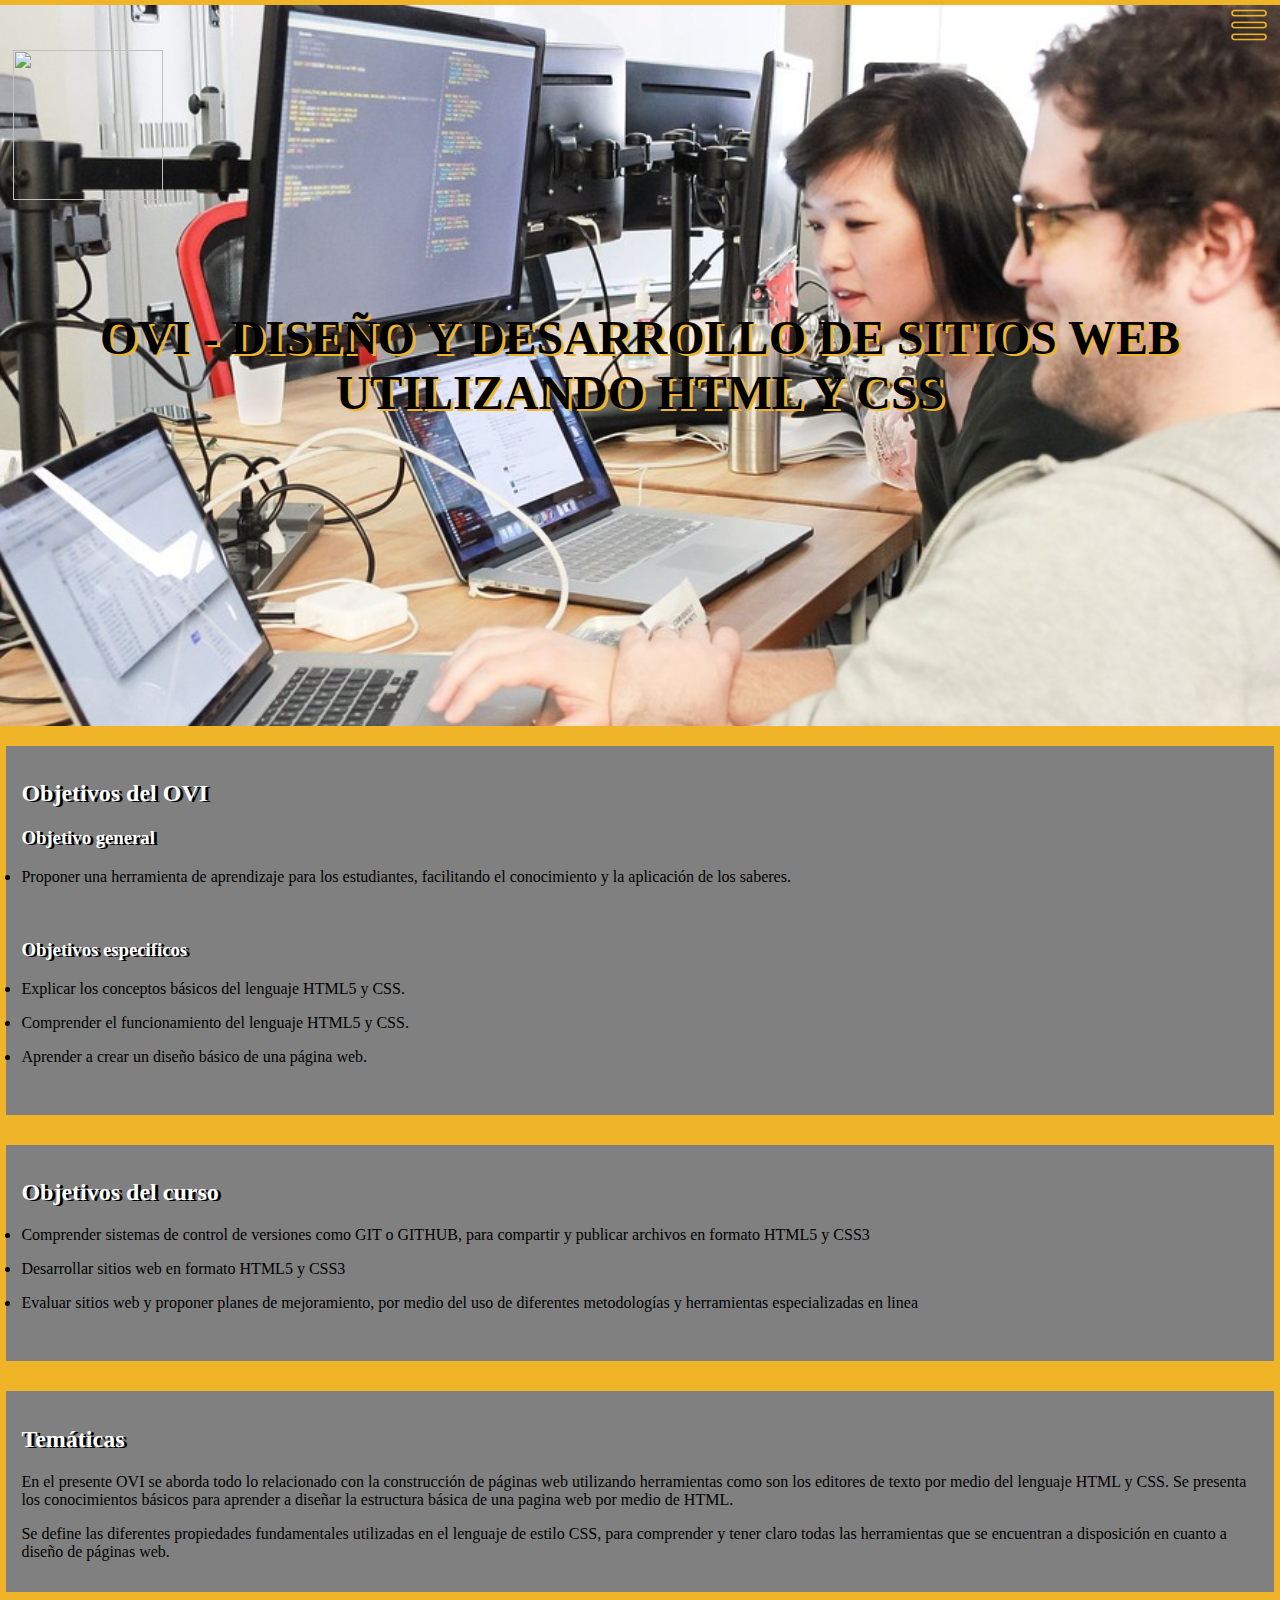
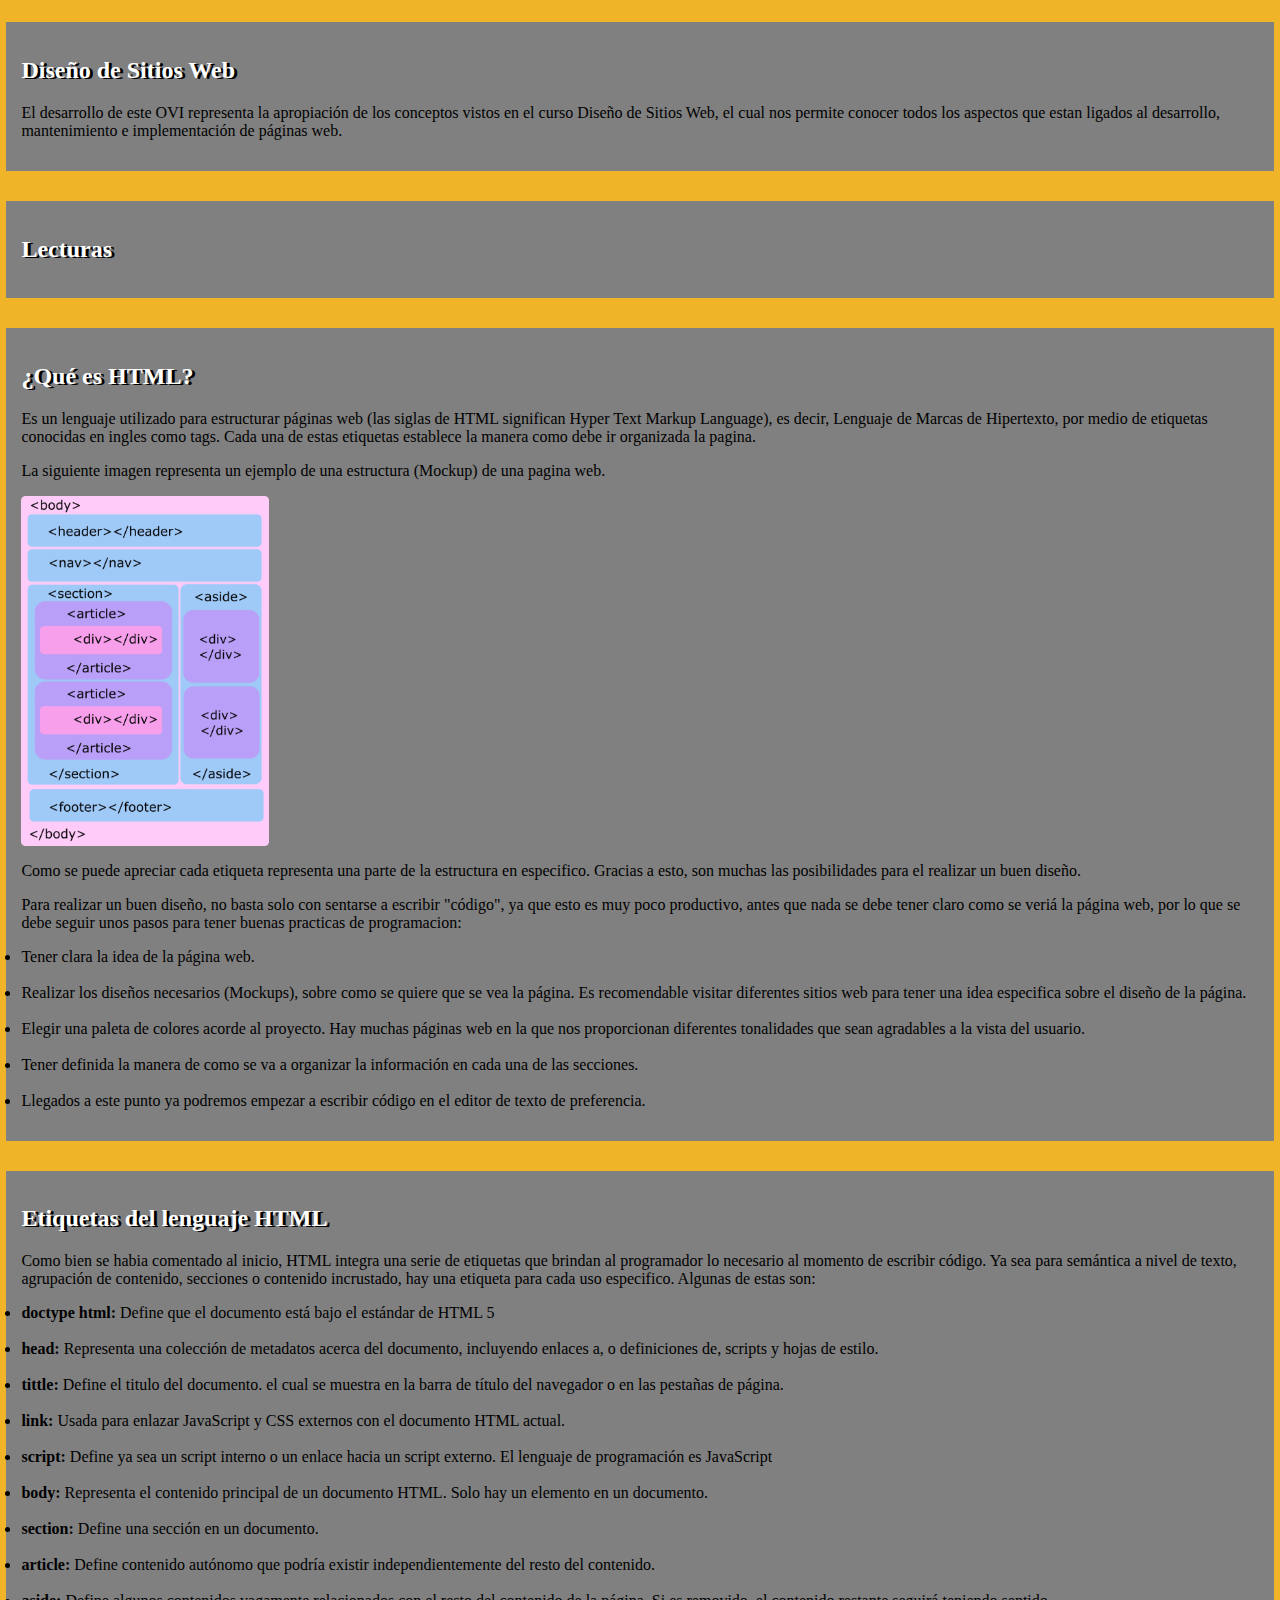
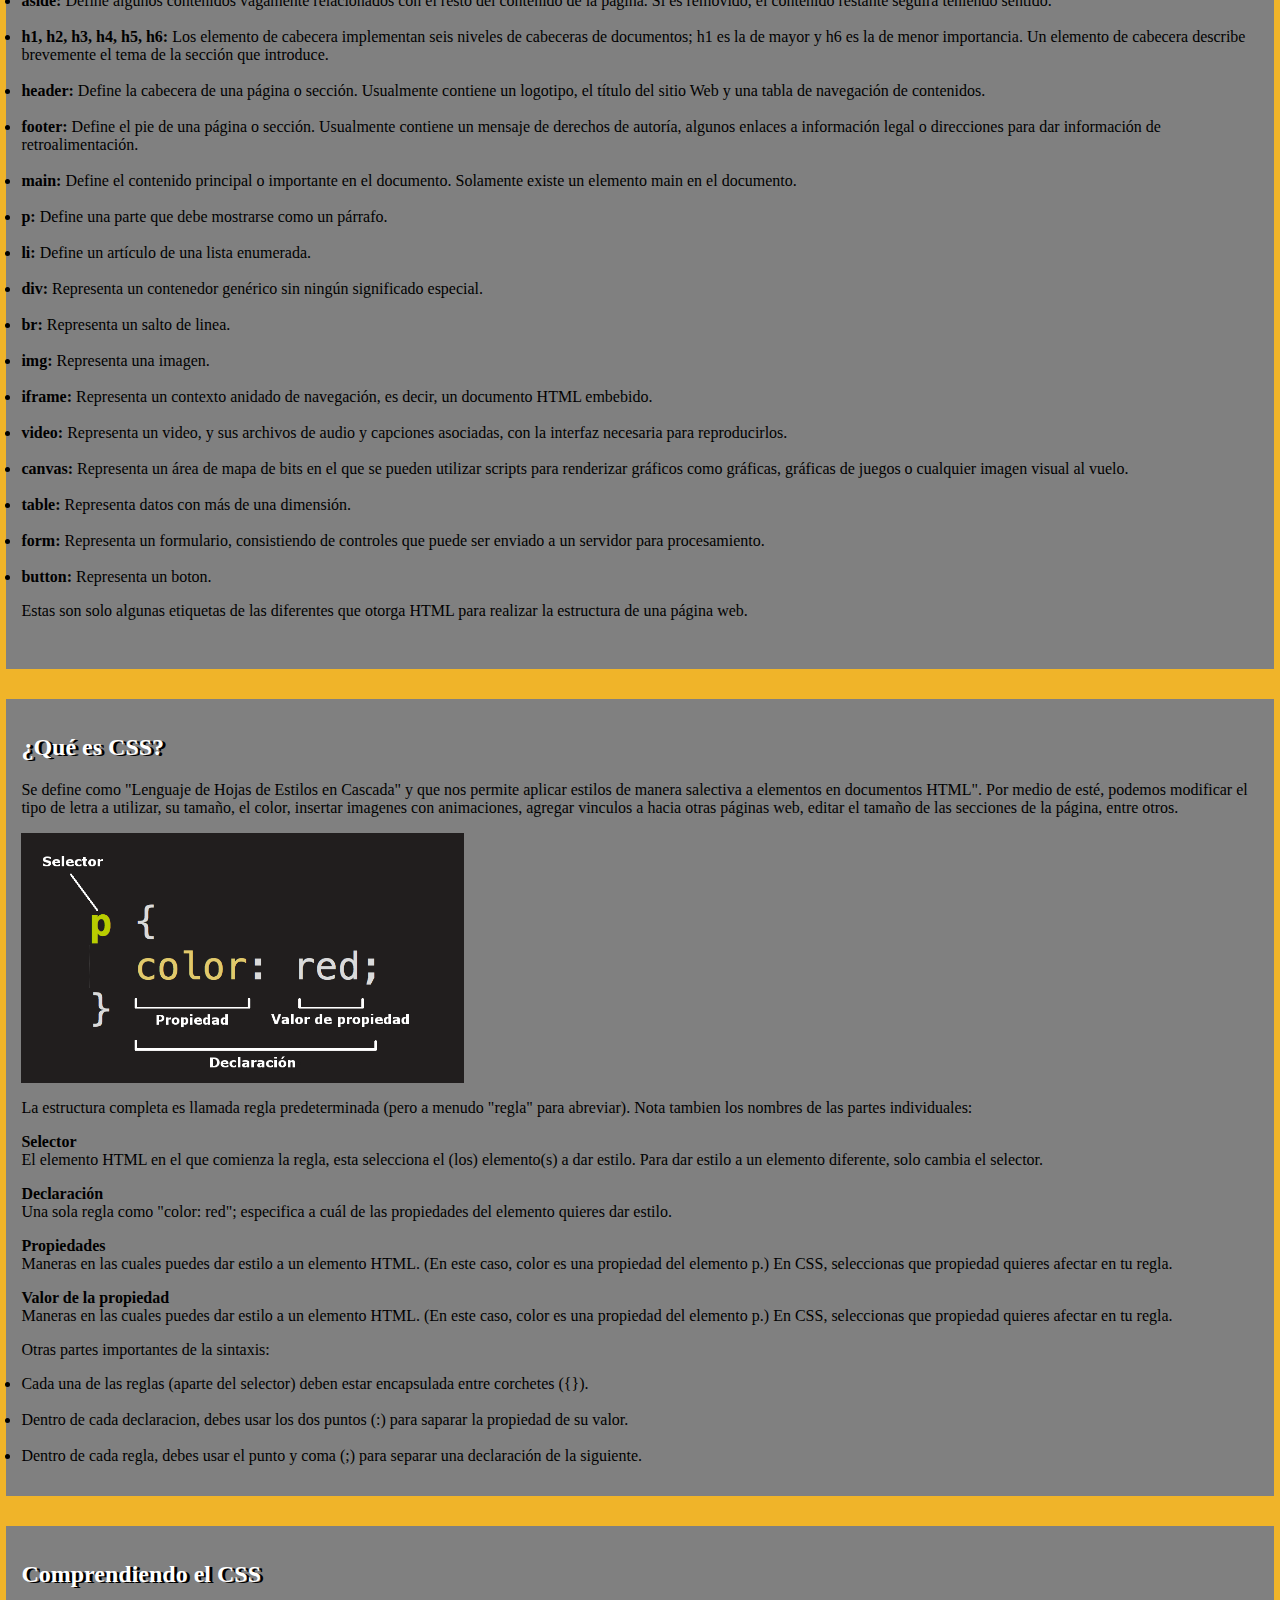
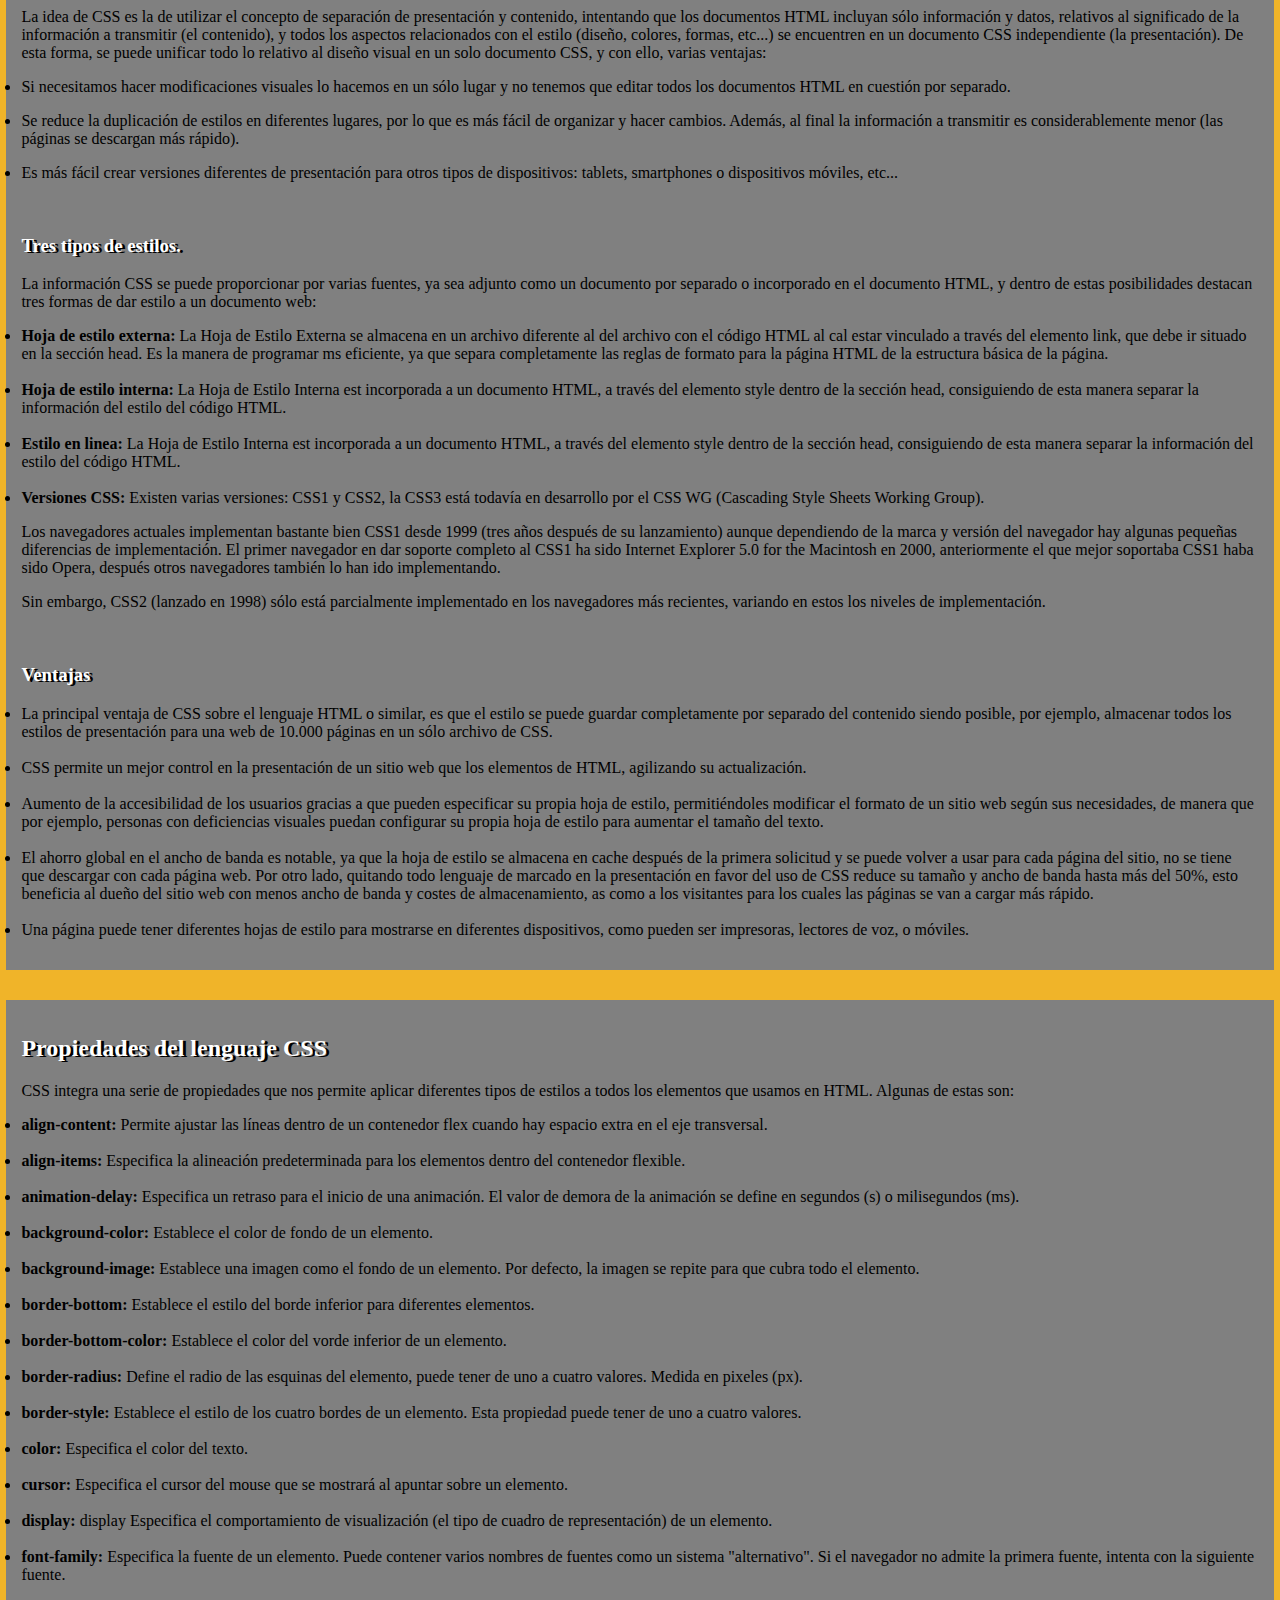
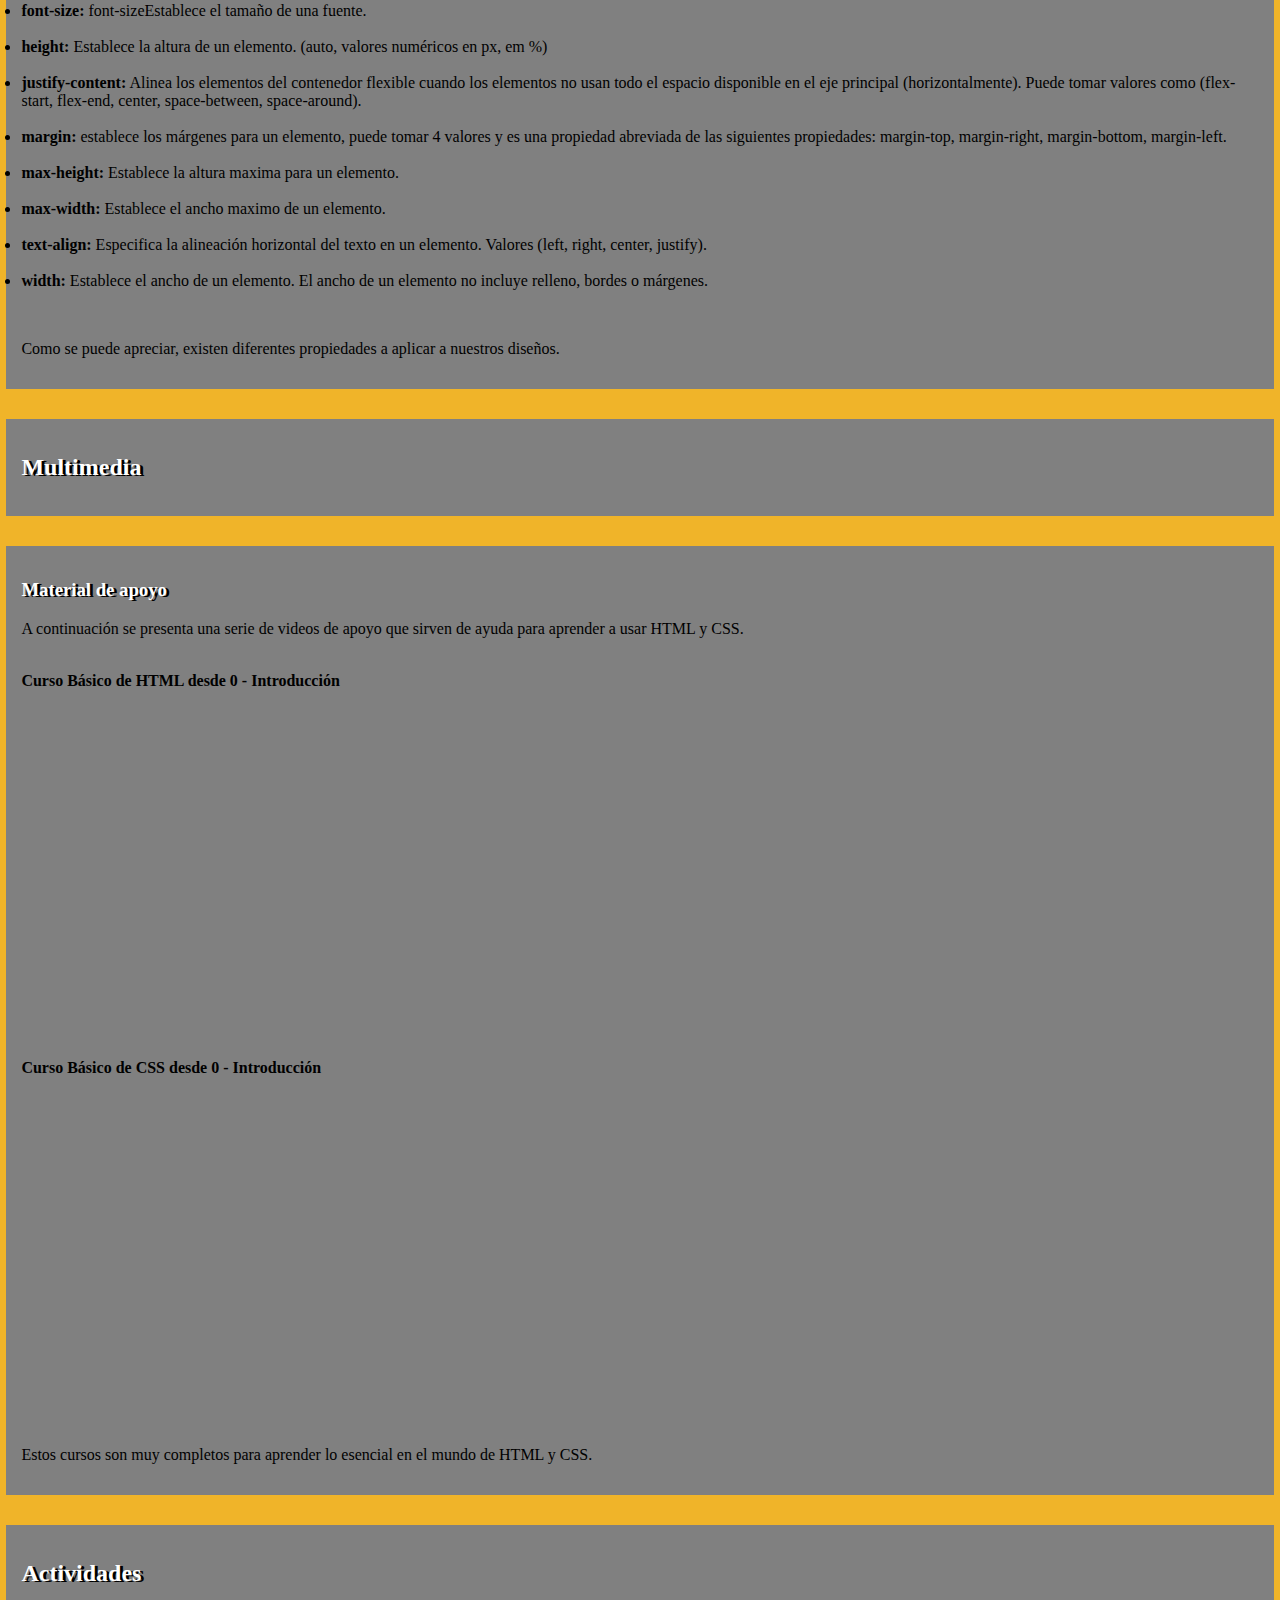
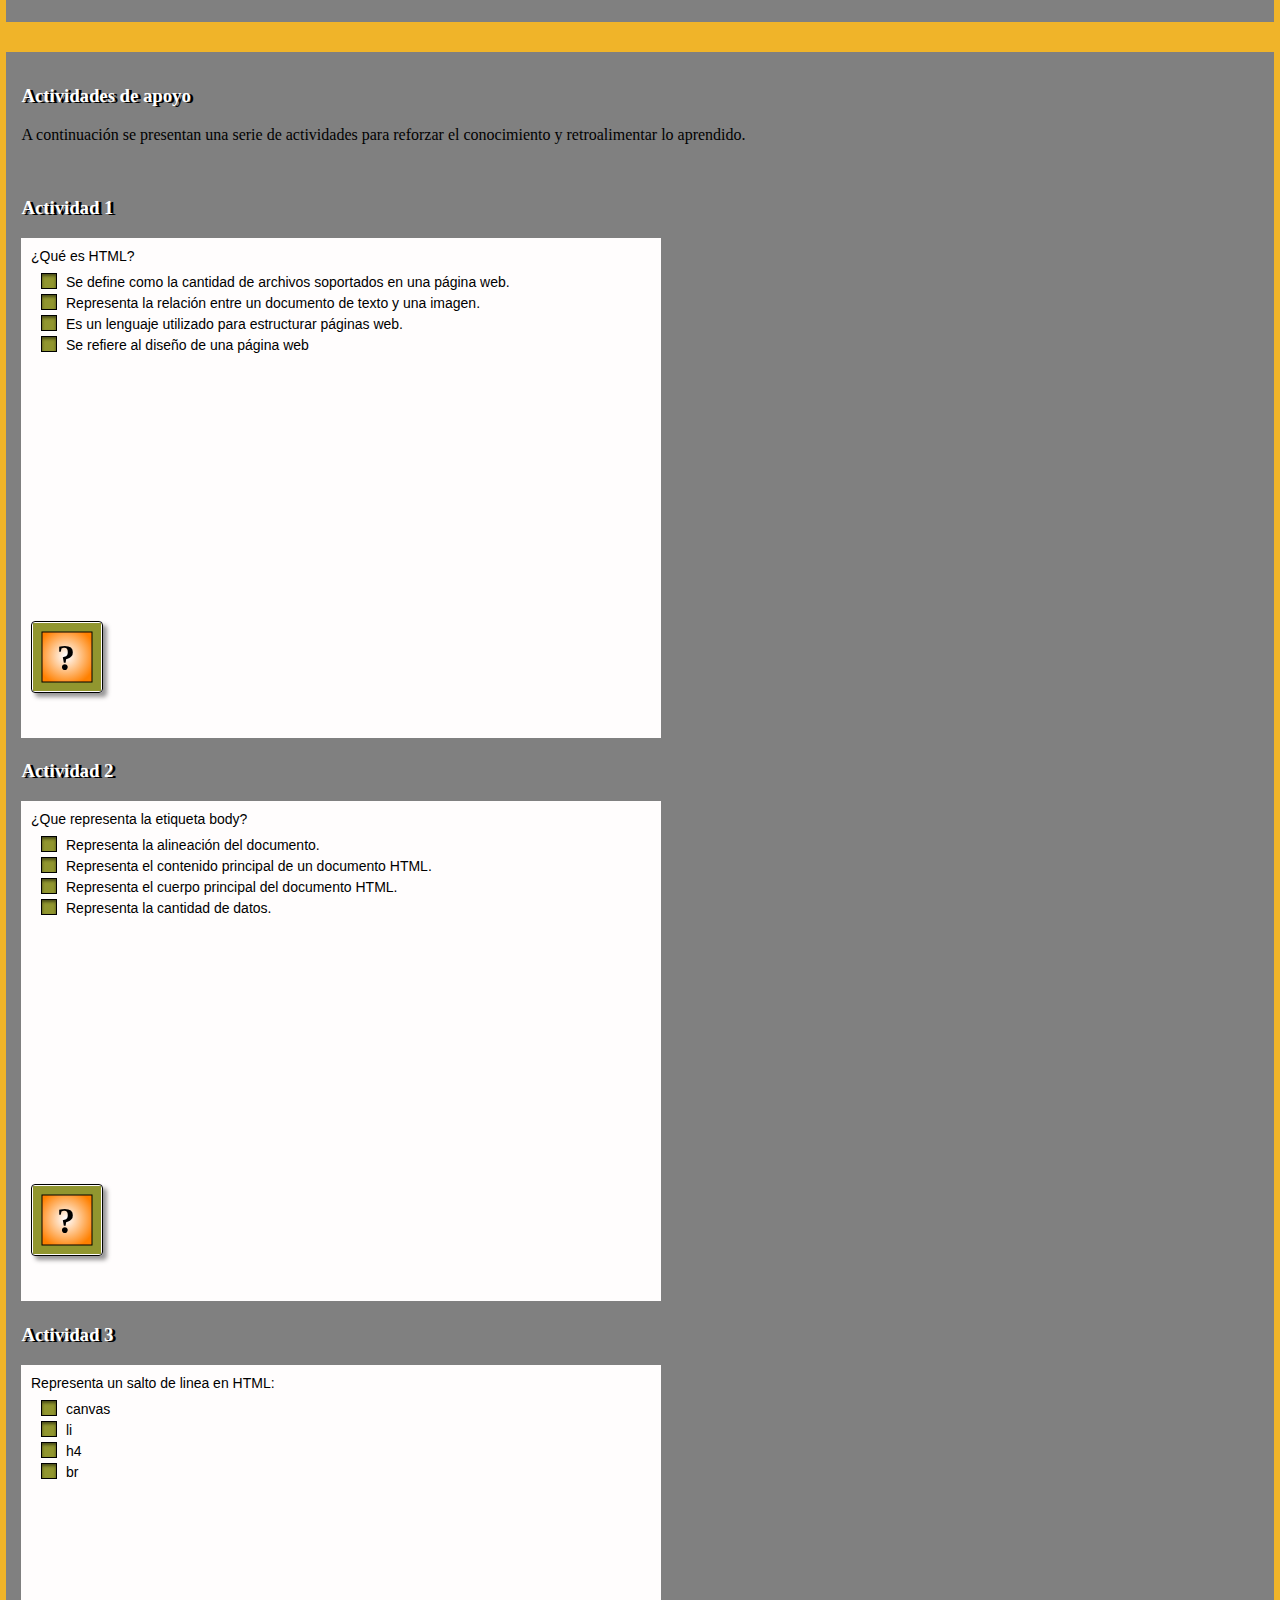
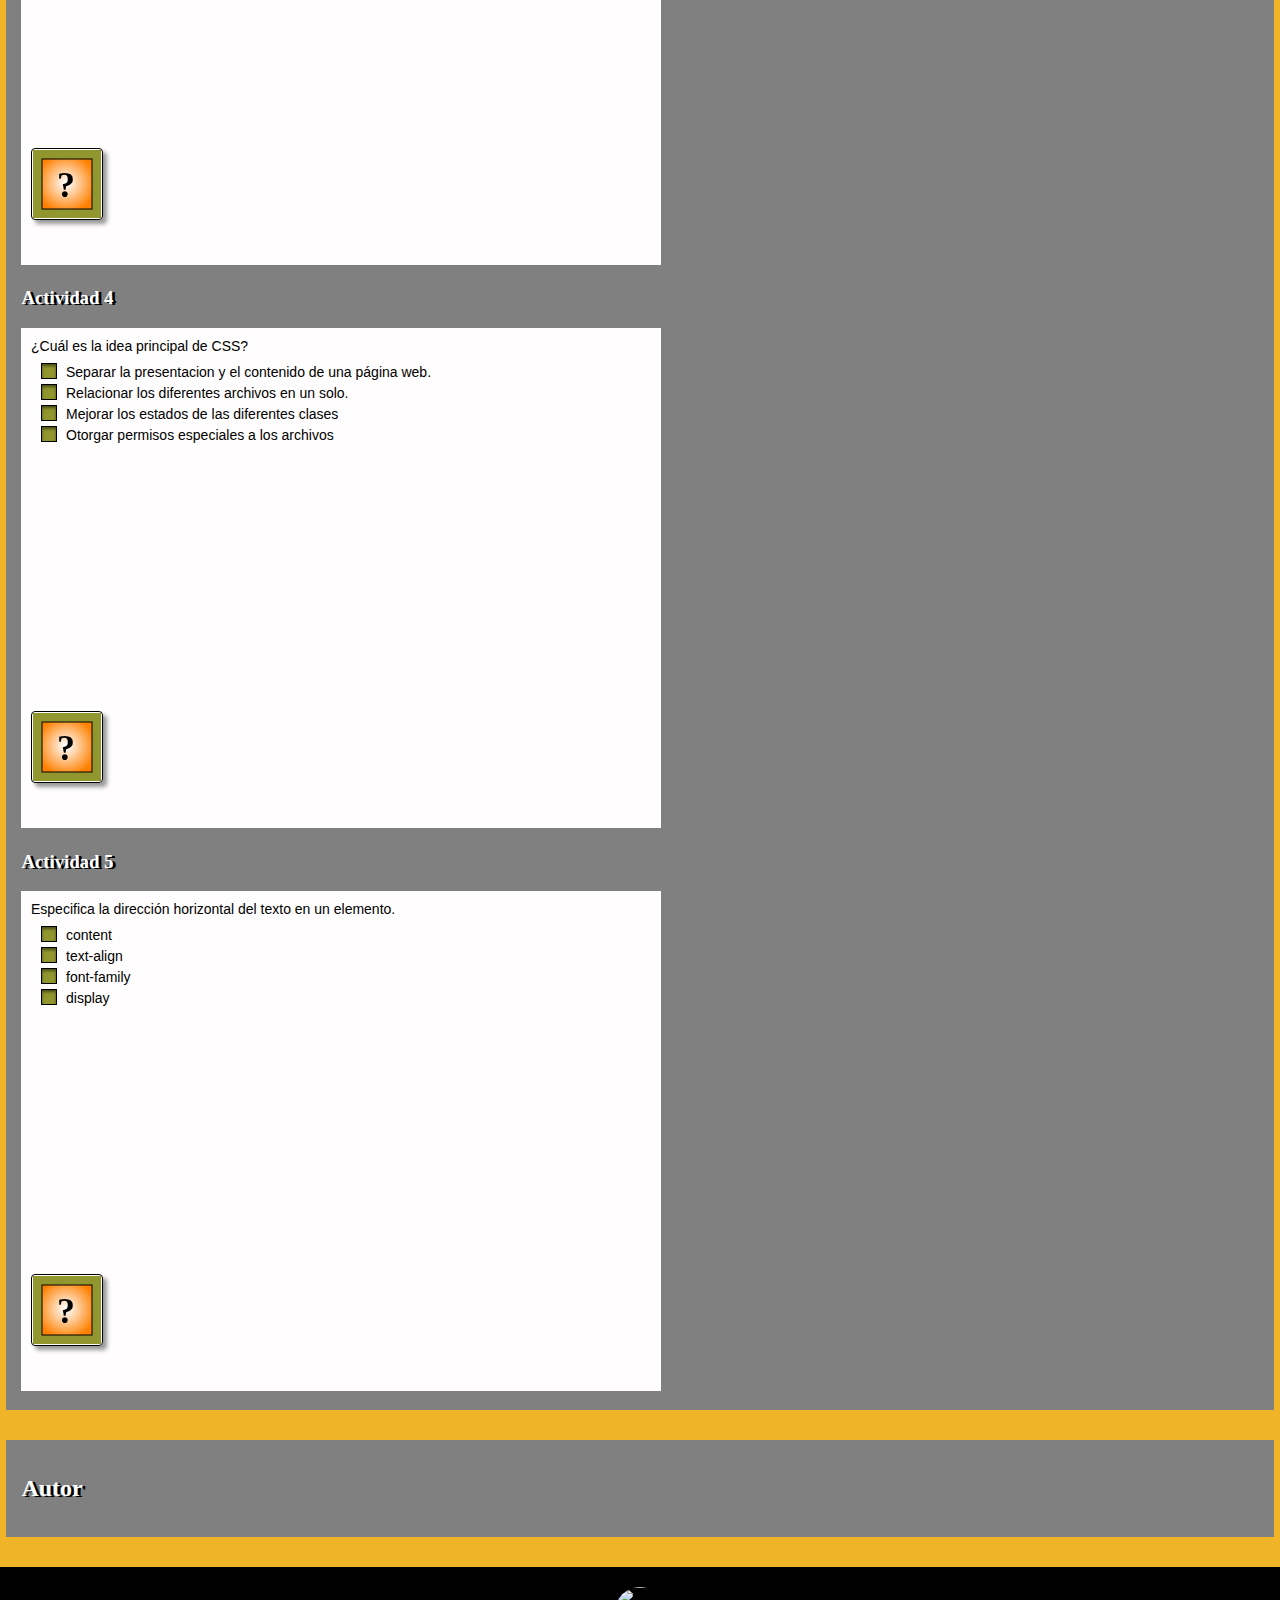
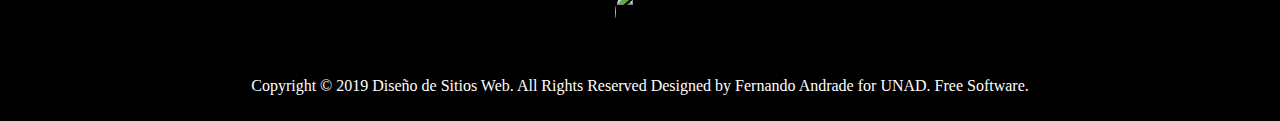
==== index.html @ d862808b "Importacion de proyecto" ====
<!DOCTYPE html>
<html lang="es">
<head>
	<meta charset="utf-8">
	<title>OVI</title>	
	<link rel="stylesheet" type="text/css" href="css/estilos.css">	
	

	<meta name="viewport" content="width=device-width, user-scalable=no, initial-scale=1.0">
</head>
<body>	
	<header class="header">
		<a name="pagina-inicial"></a>
		<div class="contenedor">						
			<img class="icon-menu" id="btn-menu" src="img/menu.png">	
			<div class="contenedor">
				<img class="unad-img" src="img/unad-img.png">	
			</div>	
			<nav class="nav" id="nav">
				<ul class="menu">
					<li class="menu-item"><a class="menu-link select" href="#pagina-inicial">Inicio</a></li>
					<li class="menu-item"><a class="menu-link" href="#pagina-lecturas">Lecturas</a></li>
					<li class="menu-item"><a class="menu-link" href="#pagina-multimedia">Multimedia</a></li>
					<li class="menu-item"><a class="menu-link" href="#pagina-actividades">Actividades</a></li>
					<li class="menu-item"><a class="menu-link" href="#pagina-autor">Autores</a></li>
				</ul>
			</nav>
		</div>
	</header>
	<div class="banner">
		<img src="img/banner.jpg" alt="" class="banner-img">
		<div class="contenedor">
			<h2 class="banner-titulo">OVI - DISEÑO Y DESARROLLO DE SITIOS WEB UTILIZANDO HTML Y CSS</h2>
		</div>
	</div>
	<main class="main">
		<div class="contenedor">			
			<section class="Inicio">
				<article class="info-columna">				
					<h2 class="info-titulo">Objetivos del OVI</h2>
					<h3 class="info-titulo">Objetivo general</h3>
					<p class="info-txt">	 
						<li>Proponer una herramienta de aprendizaje para los estudiantes, facilitando el conocimiento y la aplicación de los saberes.</li> 
					</p>
					<br>

					<h3 class="info-titulo">Objetivos especificos</h3>
					<p class="info-txt">	 
						<li>Explicar los conceptos básicos del lenguaje HTML5 y CSS.</li>
					</p>
					<p class="info-txt">	 
						<li>Comprender el funcionamiento del lenguaje HTML5 y CSS.</li>
					</p>
					<p class="info-txt">	 
						<li>Aprender a crear un diseño básico de una página web.</li>
					</p>
					<br>

				</article>
				<article class="info-columna">					
					<h2 class="info-titulo">Objetivos del curso</h2>
					<p class="info-txt">
						<li>Comprender sistemas de control de versiones como GIT o GITHUB, para compartir y publicar archivos en formato HTML5 y CSS3</li></p>
					<p class="info-txt">
						<li>Desarrollar sitios web en formato HTML5 y CSS3</li></p>
					<p class="info-txt">
						<li>Evaluar sitios web y proponer planes de mejoramiento, por medio del uso de diferentes metodologías y herramientas especializadas en linea</li></p>
					<br>

				</article>
				<article class="info-columna">					
					<h2 class="info-titulo">Temáticas</h2>
					<p class="info-txt">En el presente OVI se aborda todo lo relacionado con la construcción de páginas web utilizando herramientas como son los editores de texto por medio del lenguaje HTML y CSS. Se presenta los conocimientos básicos para aprender a diseñar la estructura básica de una pagina web por medio de HTML. </p>
					<p class="info-txt">Se define las diferentes propiedades fundamentales utilizadas en el lenguaje de estilo CSS, para comprender y tener claro todas las herramientas que se encuentran a disposición en cuanto a diseño de páginas web.</p>
				</article>
				<article class="info-columna">					
					<h2 class="info-titulo">Diseño de Sitios Web</h2>
					<p class="info-txt">El desarrollo de este OVI representa la apropiación de los conceptos vistos en el curso Diseño de Sitios Web, el cual nos permite conocer todos los aspectos que estan ligados al desarrollo, mantenimiento e implementación de páginas web.</p>
				</article>
			</section>
			
			<a name="pagina-lecturas"></a>
			<section class="Lecturas">	
				<article class="info-columna"><h2 class="info-titulo">Lecturas</h2>
				</article>	

				<article class="info-columna">				
					<h2 class="info-titulo">¿Qué es HTML?</h2>
					<p class="info-txt">	 
					Es un lenguaje utilizado para estructurar páginas web (las siglas de HTML significan Hyper Text Markup Language), es decir, Lenguaje de Marcas de Hipertexto, por medio de etiquetas conocidas en ingles como tags. Cada una de estas etiquetas establece la manera como debe ir organizada la pagina. 
					</p>				

					<p class="info-txt">La siguiente imagen representa un ejemplo de una estructura (Mockup) de una pagina web.</p>
					<img src="img/structure.png" class="structure-img" alt="" title="Mockup de una página web">
					<p class="info-txt">Como se puede apreciar cada etiqueta representa una parte de la estructura en especifico. Gracias a esto, son muchas las posibilidades para el realizar un buen diseño.</p>

					<p class="info-txt">Para realizar un buen diseño, no basta solo con sentarse a escribir "código", ya que esto es muy poco productivo, antes que nada se debe tener claro como se veriá la página web, por lo que se debe seguir unos pasos para tener buenas practicas de programacion:
					</p>

					<p class="info-txt">
						<li>Tener clara la idea de la página web.</li>
					<br>
						<li>Realizar los diseños necesarios (Mockups), sobre como se quiere que se vea la página. Es recomendable visitar diferentes sitios web para tener una idea especifica sobre el diseño de la página.</li>
					<br>
						<li>Elegir una paleta de colores acorde al proyecto. Hay muchas páginas web en la que nos proporcionan diferentes tonalidades que sean agradables a la vista del usuario.</li> 		
					<br>
						<li>Tener definida la manera de como se va a organizar la información en cada una de las secciones.</li>
					<br>
						<li>Llegados a este punto ya podremos empezar a escribir código en el editor de texto de preferencia.</li>
					</p>					
				</article>	
				<article class="info-columna">			
					<h2 class="info-titulo">Etiquetas del lenguaje HTML</h2>
					<p class="info-txt">	 
					Como bien se habia comentado al inicio, HTML integra una serie de etiquetas que brindan al programador lo necesario al momento de escribir código. Ya sea para semántica a nivel de texto, agrupación de contenido, secciones o contenido incrustado, hay una etiqueta para cada uso especifico. Algunas de estas son:
					</p>
					<p class="info-txt">				
						<li><b>doctype html:</b> Define que el documento está bajo el estándar de HTML 5  </li>
					<br>
						<li><b>head:</b> Representa una colección de metadatos acerca del documento, incluyendo enlaces a, o definiciones de, scripts y hojas de estilo.</li>
					<br>
						<li><b>tittle:</b> Define el titulo del documento. el cual se muestra en la barra de título del navegador o en las pestañas de página.</li>
					<br>
						<li><b>link:</b> Usada para enlazar JavaScript y CSS externos con el documento HTML actual. </li>
					<br>
						<li><b>script:</b> Define ya sea un script interno o un enlace hacia un script externo. El lenguaje de programación es JavaScript</li>
					<br>
						<li><b>body:</b> Representa el contenido principal de un documento HTML. Solo hay un elemento en un documento. </li>
					<br>
						<li><b>section:</b> Define una sección en un documento.</li>
					<br>
						<li><b>article:</b> Define contenido autónomo que podría existir independientemente del resto del contenido.</li>
					<br>
						<li><b>aside:</b> Define algunos contenidos vagamente relacionados con el resto del contenido de la página. Si es removido, el contenido restante seguirá teniendo sentido.</li>
					<br>
						<li><b>h1, h2, h3, h4, h5, h6:</b> Los elemento de cabecera  implementan seis niveles de cabeceras de documentos; h1 es la de mayor y h6 es la de menor importancia. Un elemento de cabecera describe brevemente el tema de la sección que introduce.</li>
					<br>
						<li><b>header:</b> Define la cabecera de una página o sección. Usualmente contiene un logotipo, el título del sitio Web y una tabla de navegación de contenidos.</li>
					<br>
						<li><b>footer:</b> Define el pie de una página o sección. Usualmente contiene un mensaje de derechos de autoría, algunos enlaces a información legal o direcciones para dar información de retroalimentación.</li>
					<br>
						<li><b>main:</b> Define el contenido principal o importante en el documento. Solamente existe un elemento main en el documento.</li>
					<br>
						<li><b>p:</b> Define una parte que debe mostrarse como un párrafo.</li>
					<br>
						<li><b>li:</b> Define un artículo de una lista enumerada.</li>
					<br>
						<li><b>div:</b> Representa un contenedor genérico sin ningún significado especial.</li>
					<br>
						<li><b>br:</b> Representa un salto de linea.</li>
					<br>
						<li><b>img:</b> Representa una imagen.</li>
					<br>
						<li><b>iframe:</b> Representa un contexto anidado de navegación, es decir, un documento HTML embebido.</li>
					<br>
						<li><b>video:</b> Representa un video, y sus archivos de audio y capciones asociadas, con la interfaz necesaria para reproducirlos.</li>
					<br>
						<li><b>canvas:</b> Representa un área de mapa de bits  en el que se pueden utilizar scripts para renderizar gráficos como gráficas, gráficas de juegos o cualquier imagen visual al vuelo.</li>
					<br>
						<li><b>table:</b> Representa datos con más de una dimensión.</li>
					<br>
						<li><b>form:</b> Representa un formulario, consistiendo de controles que puede ser enviado a un servidor para procesamiento.</li>
					<br>
						<li><b>button:</b> Representa un boton.</li>
					</p>
					<p class="info-txt">Estas son solo algunas etiquetas de las diferentes que otorga HTML para realizar la estructura de una página web.</p>	
					<br>					
				</article>
				<article class="info-columna">			
					<h2 class="info-titulo">¿Qué es CSS?</h2>
					<p class="info-txt">Se define como "Lenguaje de Hojas de Estilos en Cascada" y que nos permite aplicar estilos de manera salectiva a elementos en documentos HTML". Por medio de esté, podemos modificar el tipo de letra a utilizar, su tamaño, el color, insertar imagenes con animaciones, agregar vinculos a hacia otras páginas web, editar el tamaño de las secciones de la página, entre otros.
					</p>					
					<img src="img/csspartes-img.png" class="csspartes-img" alt="" title="Estructura de una regla CSS">
					<p class="info-txt">La estructura completa es llamada regla predeterminada (pero a menudo "regla" para abreviar). Nota tambien los nombres de las partes individuales:
					</p>
					<p class="info-txt">				
					<b>Selector</b>
					<br>
					El elemento HTML en el que comienza la regla, esta selecciona el (los) elemento(s) a dar estilo. Para dar estilo a un elemento diferente, solo cambia el selector.
					</p>
					<P class="info-txt">
					<b>Declaración</b>
					<br>
					Una sola regla como "color: red"; especifica a cuál de las propiedades del elemento quieres dar estilo.
					<br>
					</p>					
					<p class="info-txt">
					<b>Propiedades</b>
					<br>
					Maneras en las cuales puedes dar estilo a un elemento HTML. (En este caso, color es una propiedad del elemento p.) En CSS, seleccionas que propiedad quieres afectar en tu regla.
					<br>
					</p>					
					<p class="info-txt">
					<b>Valor de la propiedad</b>
					<br>
					Maneras en las cuales puedes dar estilo a un elemento HTML. (En este caso, color es una propiedad del elemento p.) En CSS, seleccionas que propiedad quieres afectar en tu regla.
					<br>
					</p>
					<p class="info-txt">
					Otras partes importantes de la sintaxis:
					<br>
						<li>Cada una de las reglas (aparte del selector) deben estar encapsulada entre corchetes ({}).</li>
					<br>
						<li>Dentro de cada declaracion, debes usar los dos puntos (:) para saparar la propiedad de su valor.</li>
					<br>
						<li>Dentro de cada regla, debes usar el punto y coma (;) para separar una declaración de la siguiente.</li>					
					</p>					
				</article>
				<article class="info-columna"><h2 class="info-titulo">Comprendiendo el CSS</h2>
					<p class="info-txt">
					La idea de CSS es la de utilizar el concepto de separación de presentación y contenido, intentando que los documentos HTML incluyan sólo información y datos, relativos al significado de la información a transmitir (el contenido), y todos los aspectos relacionados con el estilo (diseño, colores, formas, etc...) se encuentren en un documento CSS independiente (la presentación).	
					De esta forma, se puede unificar todo lo relativo al diseño visual en un solo documento CSS, y con ello, varias ventajas:					
					</p>					
					<p class="info-txt">
						<li>Si necesitamos hacer modificaciones visuales lo hacemos en un sólo lugar y no tenemos que editar todos los documentos HTML en cuestión por separado.</li>
					</p>					
					<p class="info-txt">
						<li>Se reduce la duplicación de estilos en diferentes lugares, por lo que es más fácil de organizar y hacer cambios. Además, al final la información a transmitir es considerablemente menor (las páginas se descargan más rápido).</li>	
					</p>						
					<p class="info-txt">
						<li>Es más fácil crear versiones diferentes de presentación para otros tipos de dispositivos: tablets, smartphones o dispositivos móviles, etc...</li>
					</p>
					<br>					
					<h3 class="info-titulo">Tres tipos de estilos.</h3>
					<p class="info-txt">
						La información CSS se puede proporcionar por varias fuentes, ya sea adjunto como un documento por separado o incorporado en el documento HTML, y dentro de estas posibilidades destacan tres formas de dar estilo a un documento web:
					</p>

					<p class="info-txt">
						<li><b>Hoja de estilo externa:</b>
						La Hoja de Estilo Externa se almacena en un archivo diferente al del archivo con el código HTML al cal estar vinculado a través del elemento link, que debe ir situado en la sección head. Es la manera de programar ms eficiente, ya que separa completamente las reglas de formato para la página HTML de la estructura básica de la página. </li>
						<br>
						<li><b>Hoja de estilo interna:</b>
						La Hoja de Estilo Interna est incorporada a un documento HTML, a través del elemento style dentro de la sección head, consiguiendo de esta manera separar la información del estilo del código HTML.</li>
						<br>
						<li><b>Estilo en linea:</b>
						La Hoja de Estilo Interna est incorporada a un documento HTML, a través del elemento style dentro de la sección head, consiguiendo de esta manera separar la información del estilo del código HTML.</li>
						<br>
						<li><b>Versiones CSS:</b>
						Existen varias versiones: CSS1 y CSS2, la CSS3 está todavía en desarrollo por el CSS WG (Cascading Style Sheets Working Group). 
						</li>						
					</p>
					<p class="info-txt">
						Los navegadores actuales implementan bastante bien CSS1 desde 1999 (tres años después de su lanzamiento) aunque dependiendo de la marca y versión del navegador hay algunas pequeñas diferencias de implementación. El primer navegador en dar soporte completo al CSS1 ha sido Internet Explorer 5.0 for the Macintosh en 2000, anteriormente el que mejor soportaba CSS1 haba sido Opera, después otros navegadores también lo han ido implementando.
					</p>
					<p class="info-txt">
						Sin embargo, CSS2 (lanzado en 1998) sólo está parcialmente implementado en los navegadores más recientes, variando en estos los niveles de implementación.
					</p>	
					<br>
					<h3 class="info-titulo">Ventajas
						</h3>						
					<p class="info-txt">
						<li>La principal ventaja de CSS sobre el lenguaje HTML o similar, es que el estilo se puede guardar completamente por separado del contenido siendo posible, por ejemplo, almacenar todos los estilos de presentación para una web de 10.000 páginas en un sólo archivo de CSS.</li>
						<br>
						<li>CSS permite un mejor control en la presentación de un sitio web que los elementos de HTML, agilizando su actualización.</li>
						<br>
						<li>Aumento de la accesibilidad de los usuarios gracias a que pueden especificar su propia hoja de estilo, permitiéndoles modificar el formato de un sitio web según sus necesidades, de manera que por ejemplo, personas con deficiencias visuales puedan configurar su propia hoja de estilo para aumentar el tamaño del texto.</li>
						<br>
						<li>El ahorro global en el ancho de banda es notable, ya que la hoja de estilo se almacena en cache después de la primera solicitud y se puede volver a usar para cada página del sitio, no se tiene que descargar con cada página web. Por otro lado, quitando todo lenguaje de marcado en la presentación en favor del uso de CSS reduce su tamaño y ancho de banda hasta más del 50%, esto beneficia al dueño del sitio web con menos ancho de banda y costes de almacenamiento, as como a los visitantes para los cuales las páginas se van a cargar más rápido.</li>
						<br>
						<li>Una página puede tener diferentes hojas de estilo para mostrarse en diferentes dispositivos, como pueden ser impresoras, lectores de voz, o móviles.</li>
					</p>	
				</article>
				<article class="info-columna"><h2 class="info-titulo">Propiedades del lenguaje CSS</h2>
					<p class="info-txt">
					CSS integra una serie de propiedades que nos permite aplicar diferentes tipos de estilos a todos los elementos que usamos en HTML. Algunas de estas son:
					</p>
					<p class="info-txt">
						<li><b>align-content:</b> Permite ajustar las líneas dentro de un contenedor flex cuando hay espacio extra en el eje transversal. </li> 
					<br>
						<li><b>align-items:</b> Especifica la alineación predeterminada para los elementos dentro del contenedor flexible.</li>
					<br>
						<li><b>animation-delay:</b> Especifica un retraso para el inicio de una animación. El valor de demora de la animación se define en segundos (s) o milisegundos (ms).</li>
					<br>
						<li><b>background-color:</b> Establece el color de fondo de un elemento.</li>
					<br>
						<li><b>background-image:</b> Establece una imagen como el fondo de un elemento. Por defecto, la imagen se repite para que cubra todo el elemento.</li>
					<br>
						<li><b>border-bottom:</b> Establece el estilo del borde inferior para diferentes elementos.</li>
					<br>
						<li><b>border-bottom-color:</b> Establece el color del vorde inferior de un elemento.</li>
					<br>
						<li><b>border-radius:</b> Define el radio de las esquinas del elemento, puede tener de uno a cuatro valores. Medida en pixeles (px).</li>
					<br>
						<li><b>border-style:</b> Establece el estilo de los cuatro bordes de un elemento. Esta propiedad puede tener de uno a cuatro valores.</li>
					<br>
						<li><b>color:</b> Especifica el color del texto.</li>
					<br>
						<li><b>cursor:</b> Especifica el cursor del mouse que se mostrará al apuntar sobre un elemento.</li>
					<br>
						<li><b>display:</b> display	Especifica el comportamiento de visualización (el tipo de cuadro de representación) de un elemento.</li>
					<br>
						<li><b>font-family:</b> Especifica la fuente de un elemento. Puede contener varios nombres de fuentes como un sistema "alternativo". Si el navegador no admite la primera fuente, intenta con la siguiente fuente.</li>
					<br>
						<li><b>font-size:</b> font-sizeEstablece el tamaño de una fuente.</li>
					<br>
						<li><b>height:</b> Establece la altura de un elemento. (auto, valores numéricos en px, em %)</li>
					<br>
						<li><b>justify-content:</b> Alinea los elementos del contenedor flexible cuando los elementos no usan todo el espacio disponible en el eje principal (horizontalmente). Puede tomar valores como (flex-start, flex-end, center, space-between, space-around).</li>
					<br>
						<li><b>margin:</b> establece los márgenes para un elemento, puede tomar 4 valores y es una propiedad abreviada de las siguientes propiedades: margin-top, margin-right, margin-bottom, margin-left. </li>					
					<br>
						<li><b>max-height:</b> Establece la altura maxima para un elemento.</li>
					<br>
						<li><b>max-width:</b> Establece el ancho maximo de un elemento.</li>
					<br>
						<li><b>text-align:</b> Especifica la alineación horizontal del texto en un elemento. Valores (left, right, center, justify).</li>
					<br>
						<li><b>width:</b> Establece el ancho de un elemento. El ancho de un elemento no incluye relleno, bordes o márgenes.</li>
					</p>
					<br>
					<p class="info-txt">Como se puede apreciar, existen diferentes propiedades a aplicar a nuestros diseños.</p>		
				</article>				
			</section>

			<a name="pagina-multimedia"></a>
			<section class="Multimedia">
				<article class="info-columna"><h2 class="info-titulo">Multimedia</h2>
				</article>
				<article class="info-columna">
					<h3 class="info-titulo">Material de apoyo</h3>
					<p class="info-txt">
						A continuación se presenta una serie de videos de apoyo que sirven de ayuda para aprender a usar HTML y CSS.
					</p>
					<p class="info-txt">
						<br>
						<b>Curso Básico de HTML desde 0 - Introducción</b>
					</p>
					<iframe width="560" height="315" src="https://www.youtube.com/embed/cqMfPS8jPys" frameborder="0" allow="accelerometer; autoplay; encrypted-media; gyroscope; picture-in-picture" allowfullscreen></iframe>

					<p class="info-txt">
						<br>
						<b>Curso Básico de CSS desde 0 - Introducción</b>
					</p>

					<iframe width="560" height="315" src="https://www.youtube.com/embed/24gNhTcy6pw" frameborder="0" allow="accelerometer; autoplay; encrypted-media; gyroscope; picture-in-picture" allowfullscreen></iframe>
					
					<p class="info-txt">
						<br>
						Estos cursos son muy completos para aprender lo esencial en el mundo de HTML y CSS.
					</p>
				</article>
			</section>

			<a name="pagina-actividades"></a>
			<section class="Actividades">
				<article class="info-columna"><h2 class="info-titulo">Actividades</h2>
				</article>
				<article class="info-columna">
					<h3 class="info-titulo">Actividades de apoyo</h3>
					<p class="info-txt">A continuación se presentan una serie de actividades para reforzar el conocimiento y retroalimentar lo aprendido.</p>
					<br>
					<h3 class="info-titulo">Actividad 1</h3>
					<iframe src="actividades/Actividad_1/Actividad_1.htm" class="test" frameborder="0"></iframe>
					<br>
					<h3 class="info-titulo">Actividad 2</h3>
					<iframe src="actividades/Actividad_2/Actividad_2.htm" class="test" frameborder="0"></iframe>
					<br>
					<h3 class="info-titulo">Actividad 3</h3>
					<iframe src="actividades/Actividad_3/Actividad_3.htm" class="test" frameborder="0"></iframe>
					<br>
					<h3 class="info-titulo">Actividad 4</h3>
					<iframe src="actividades/Actividad_4/Actividad_4.htm" class="test" frameborder="0"></iframe>
					<br>
					<h3 class="info-titulo">Actividad 5</h3>
					<iframe src="actividades/Actividad_5/Actividad_5.htm" class="test" frameborder="0"></iframe>
				</article>
			</section>

			<a name="pagina-autor"></a>
			<section class="Autores">
				<article class="info-columna"><h2 class="info-titulo">Autor</h2>
				</article>
			</section>
		</div>		
	</main>
	<footer class="footer">
		<div class="pie-pagina">
			<a href="https://www.unad.edu.co/" target="_blank"> <img src="img/icon-unad.png" alt="" class="icon-unad"></a>
		<p>Copyright © 2019 Diseño de Sitios Web. All Rights Reserved Designed by Fernando Andrade for UNAD. Free Software.</p>	
		</div>	
	</footer>
	
	<script src="js/menu.js"></script>
</body>
</html>
---- css/estilos.css ----
body {
	margin: 0;
	font-family: Angsana New;
	background: #F0B429;
}

* {
	box-sizing: border-box;
}


.contenedor {
	margin: auto;
	width: 99%;
}

/*------------------Estilos Header---------------------*/
.header {
	height: 60px;
}

.header, .contenedor{	
	justify-content: space-between;
}

.logo, .icon-menu {
	margin: 5px;
}

.icon-menu {
	display: block;
	width: 40px;	
	height: 40px;
	font-size: 30px;	
	text-align: center;
	line-height: 45px;
	border-radius: 5px;
	margin-left: auto;
	cursor: pointer;	
}

.unad-img{
	display: block;
	height: 150px;
	width: 150px;	
}

/*------------------Estilos del menu---------------------*/
.nav {
	position: absolute;
	top: 60px;
	left: -100%;
	width: 100%;
	transition: all 0.4s;
}

.menu {
	list-style: none;
	padding: 0;
	margin: 0;
}

.menu-link {
	display: block;
	padding: 15px;	
	background: #F0B429;
	text-decoration: none;
	color: #fff; 
}

.menu-link:hover, .select {
	background: white;
	color: #F0B429;
}

.mostrar {
	left: 0;
}


/*------------------estilos del banner----------------*/

.banner {
	margin-top: -60px;
	position: relative;
	z-index: -1000;
	margin-bottom: 20px;
}

.banner .contenedor {
	position: absolute;
	top: 50%;
	left: 50%;
	transform: translateX(-50%) translateY(-50%);
	width: 100%;	
	text-align: center;
}

.banner-titulo{
	text-shadow: 3px 2px #f0b429;	
	font-size: 3em;
}

.banner-img{
	display: block;	
	width: 100%;
}
/*---------------------Estilos info--------------*/

.structure-img{	
	display: block;
    height: 350px;
    
}

.info-columna {
	background: #808080;
	color: #fff;
	padding: 15px;	
	margin-bottom: 30px;
}

.info-titulo{
	text-shadow: 3px 1px #000000;
}

.info-txt, li{
	color: #000000;
}



.csspartes-img{
	display: block;
	height: 250px;
}


/*---------------Estilos Pie Pagina-------------*/


.footer{
	padding: 10px;	
    text-align: center;
	color: #fff;
	background: #000000;
}

.icon-unad{
	padding: 10px;	
	border-radius: 50px;
	width: 70px;
	height: 70px;		
}

/*-----------Actividades----------------------*/

.test {
	width: 640px;
	height: 500px;
}
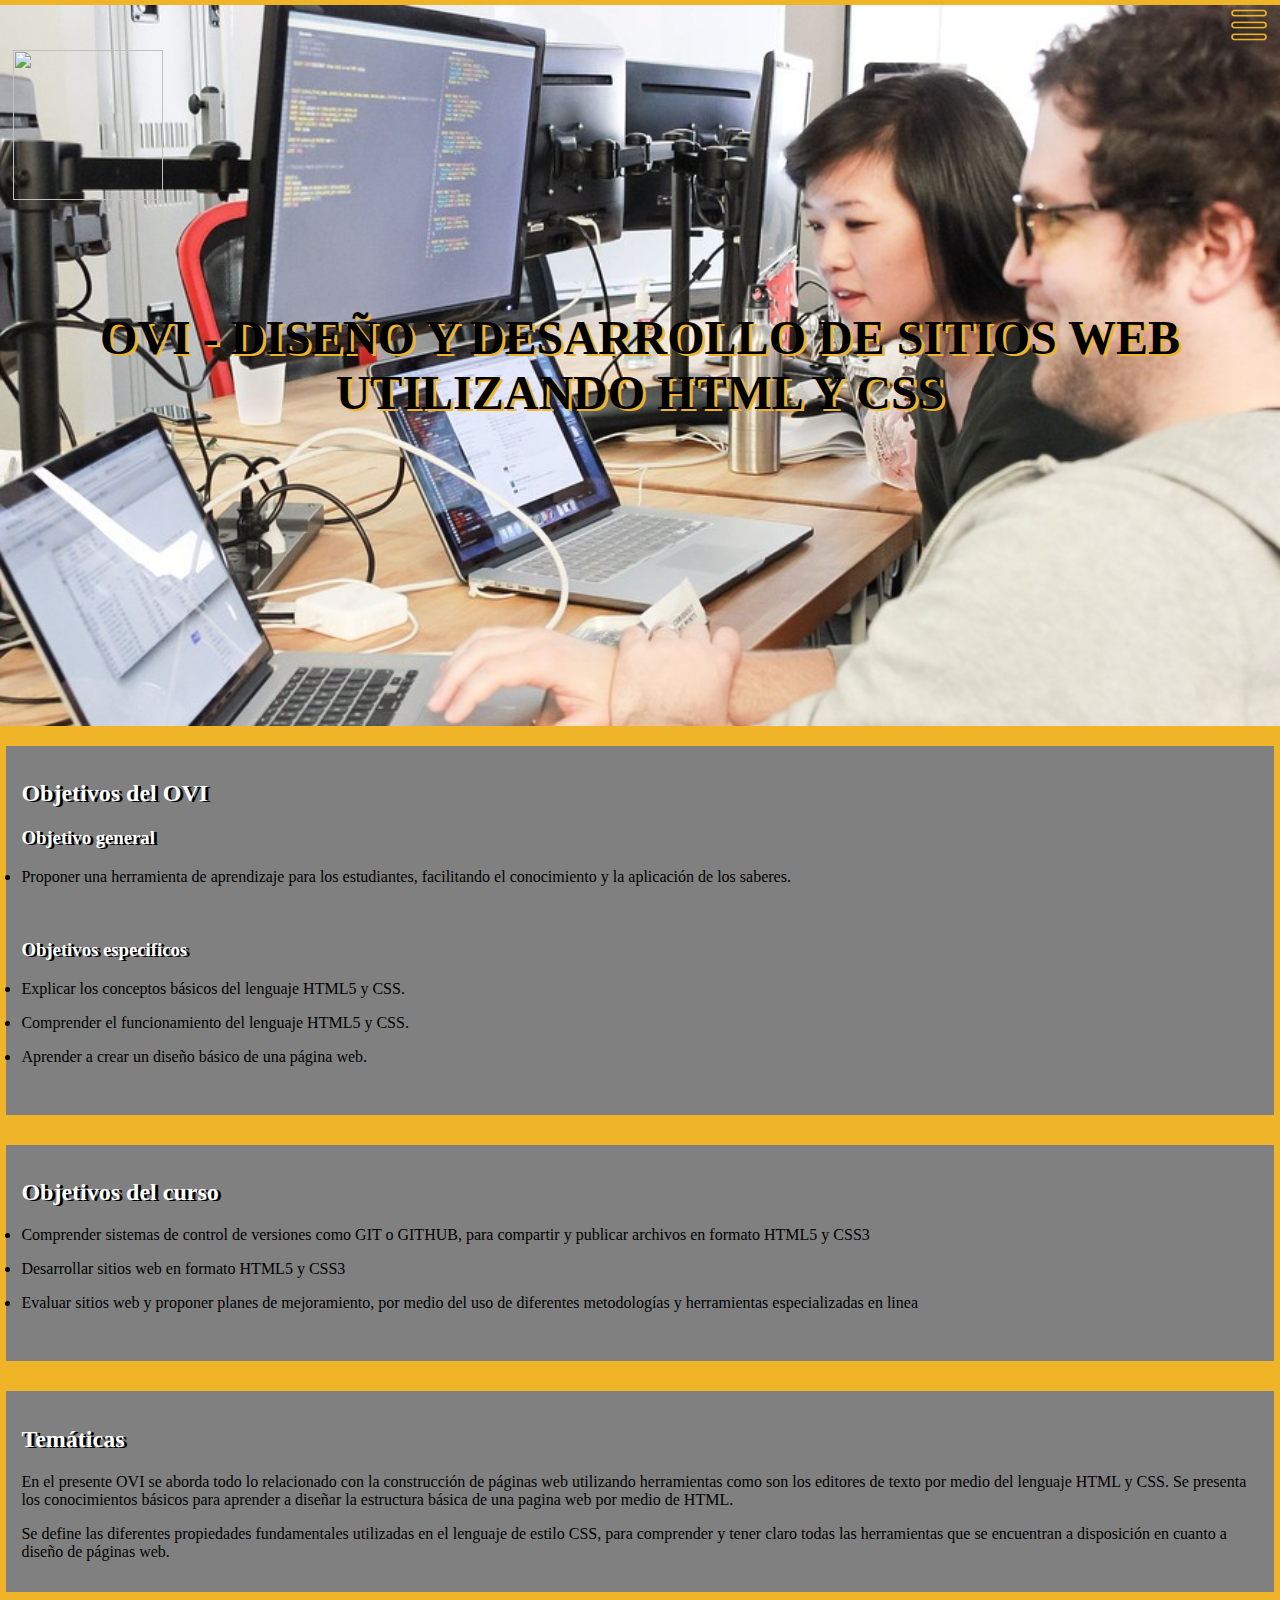
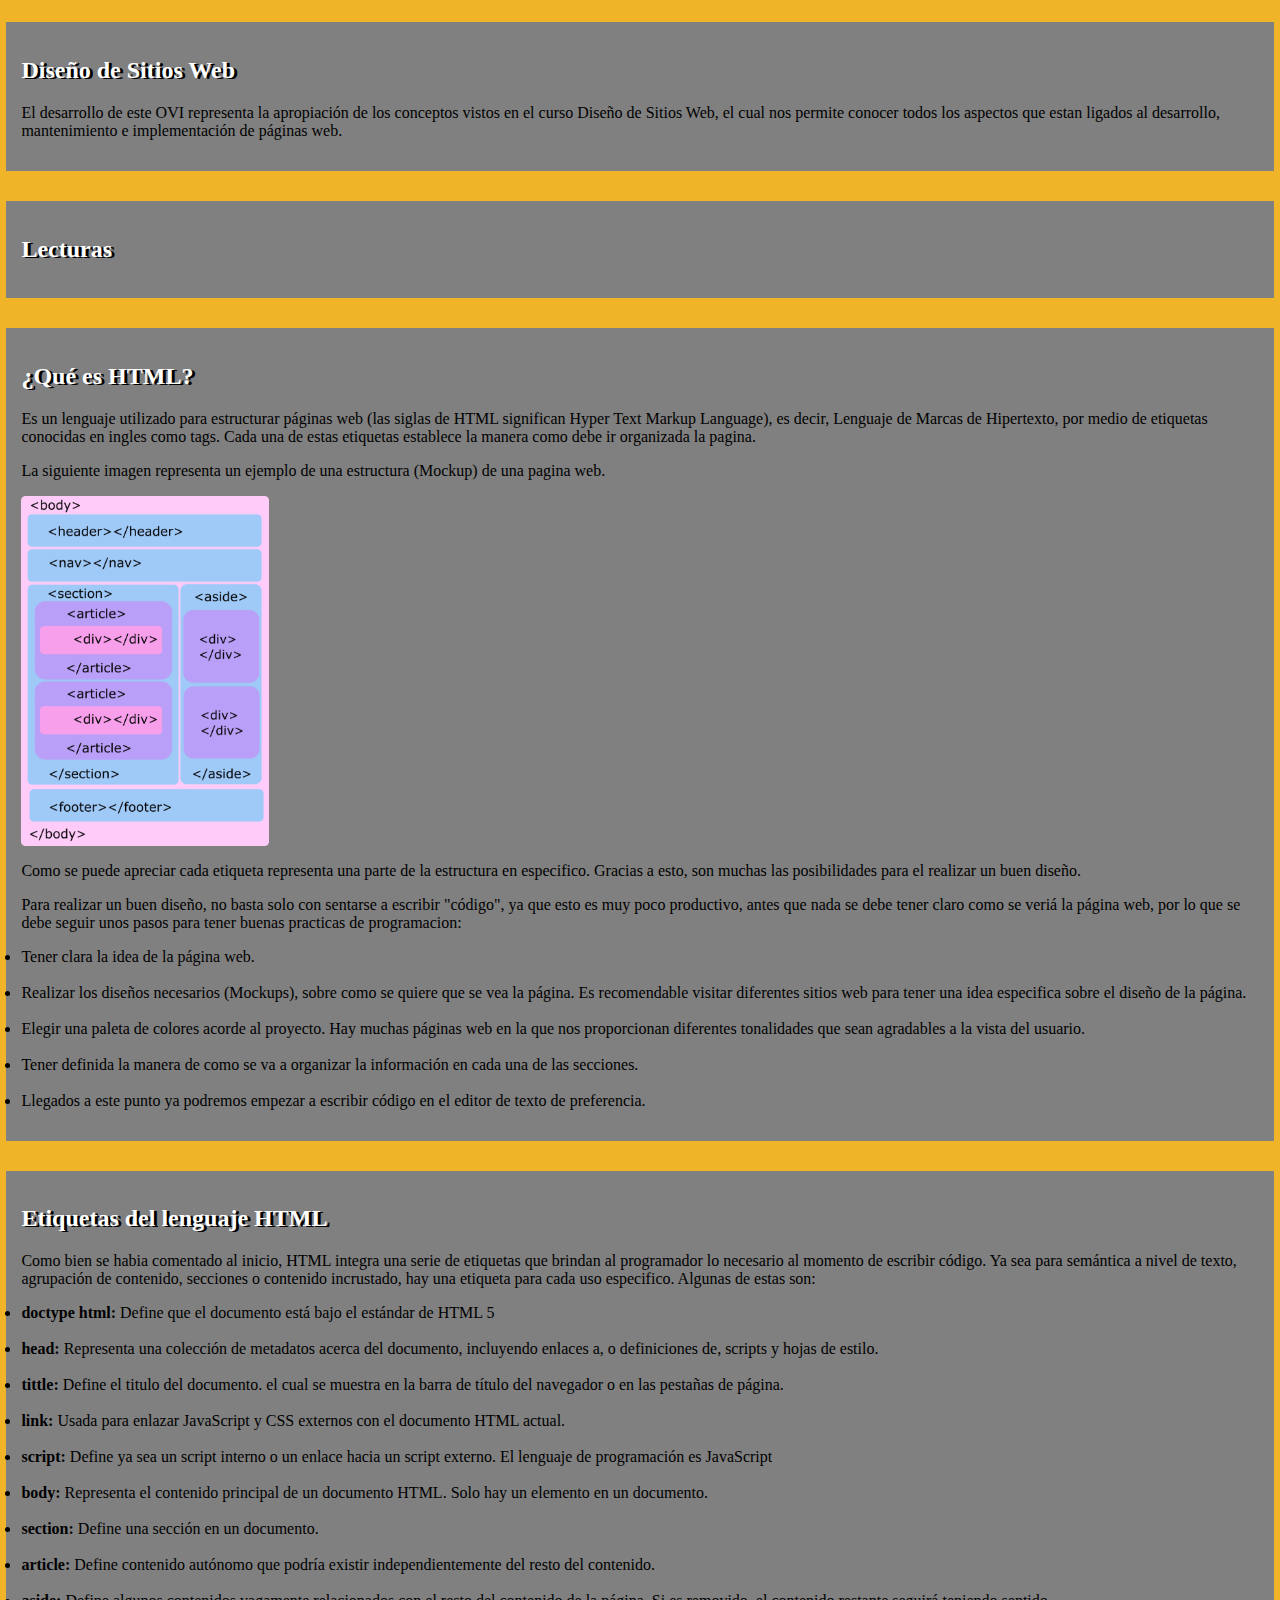
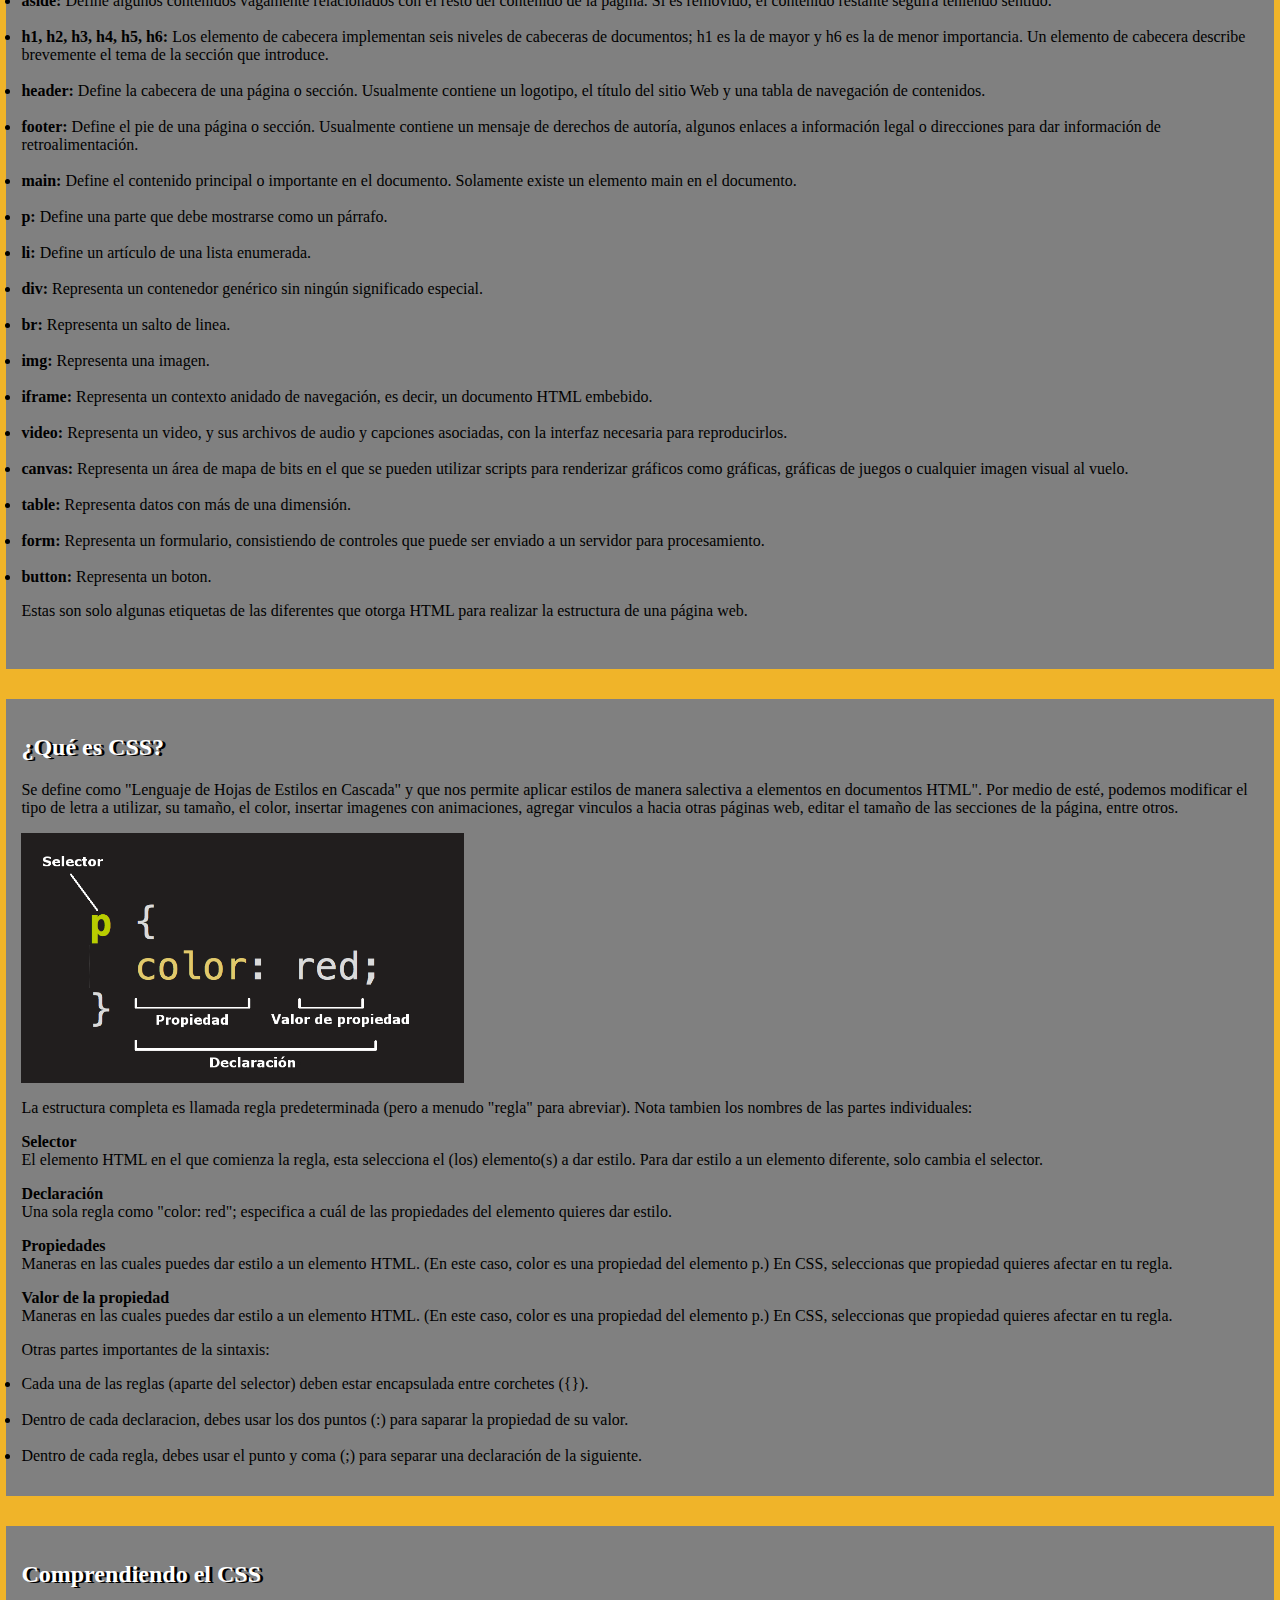
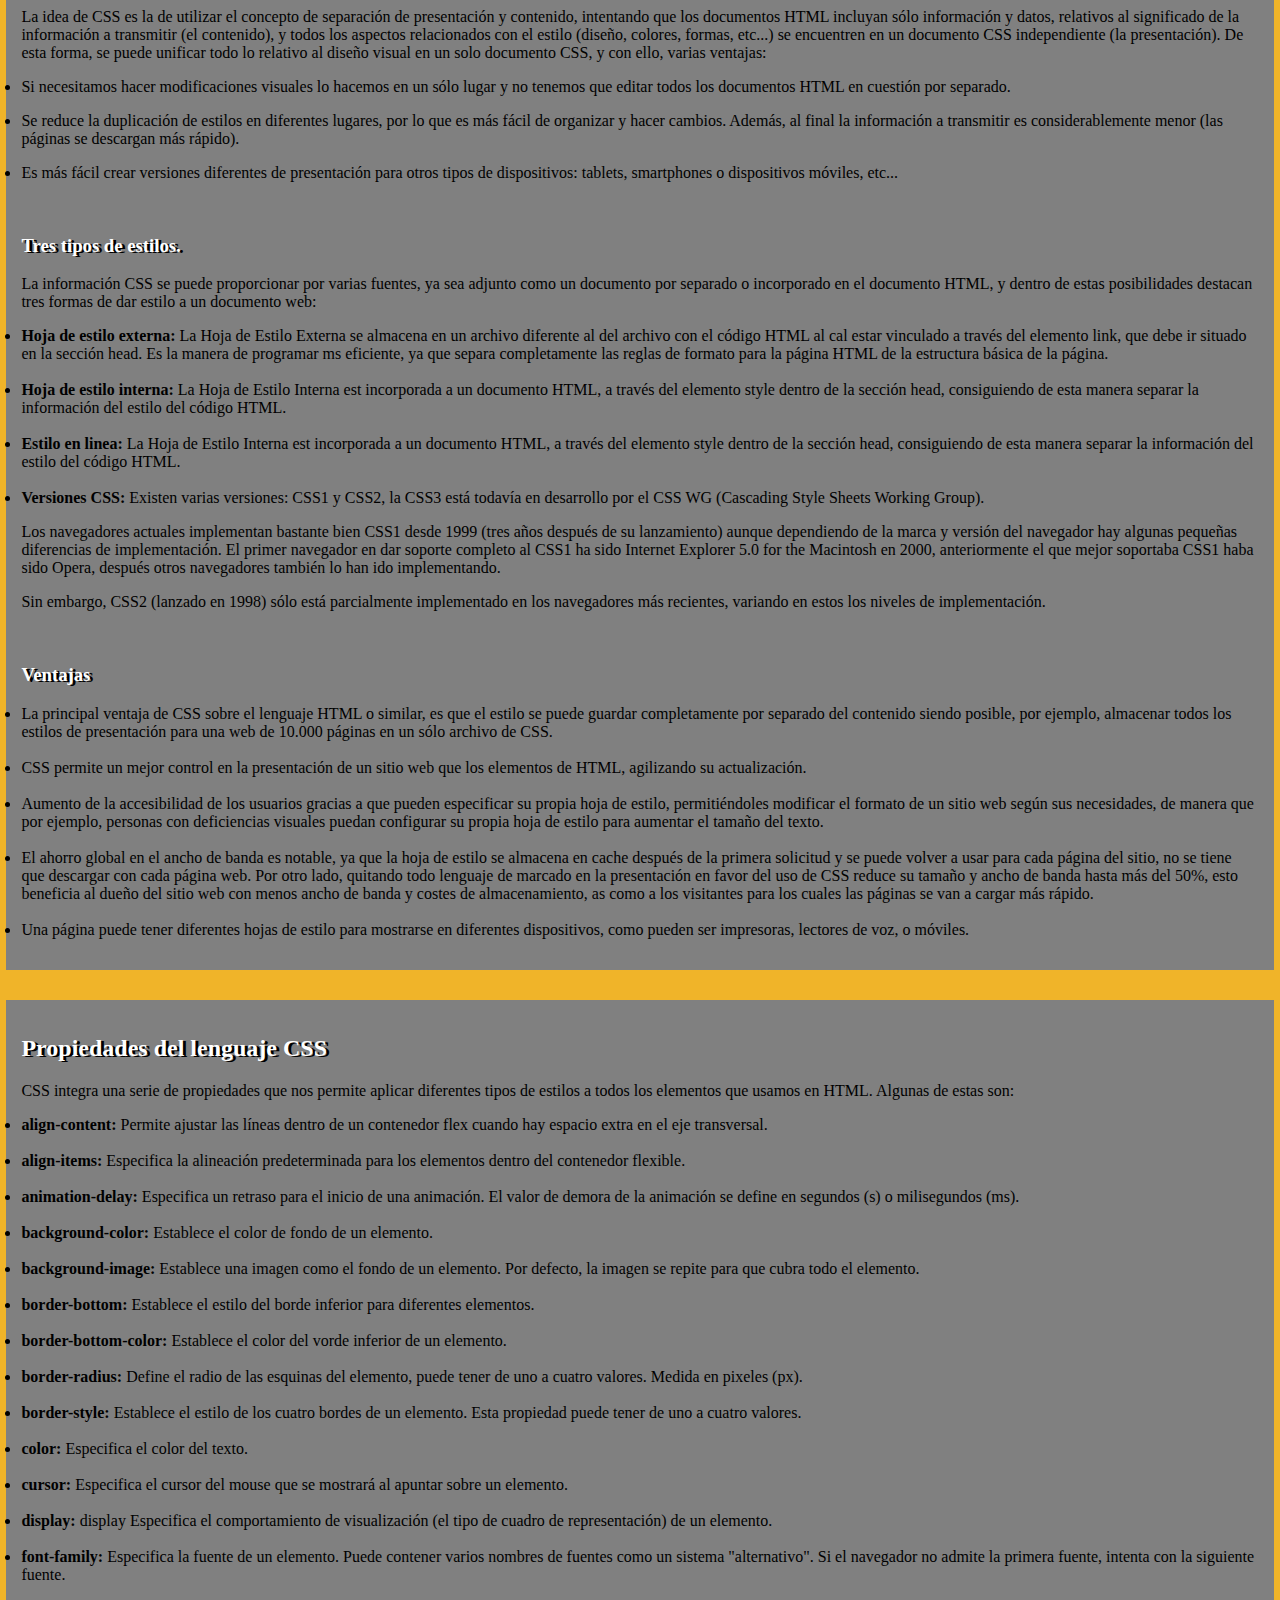
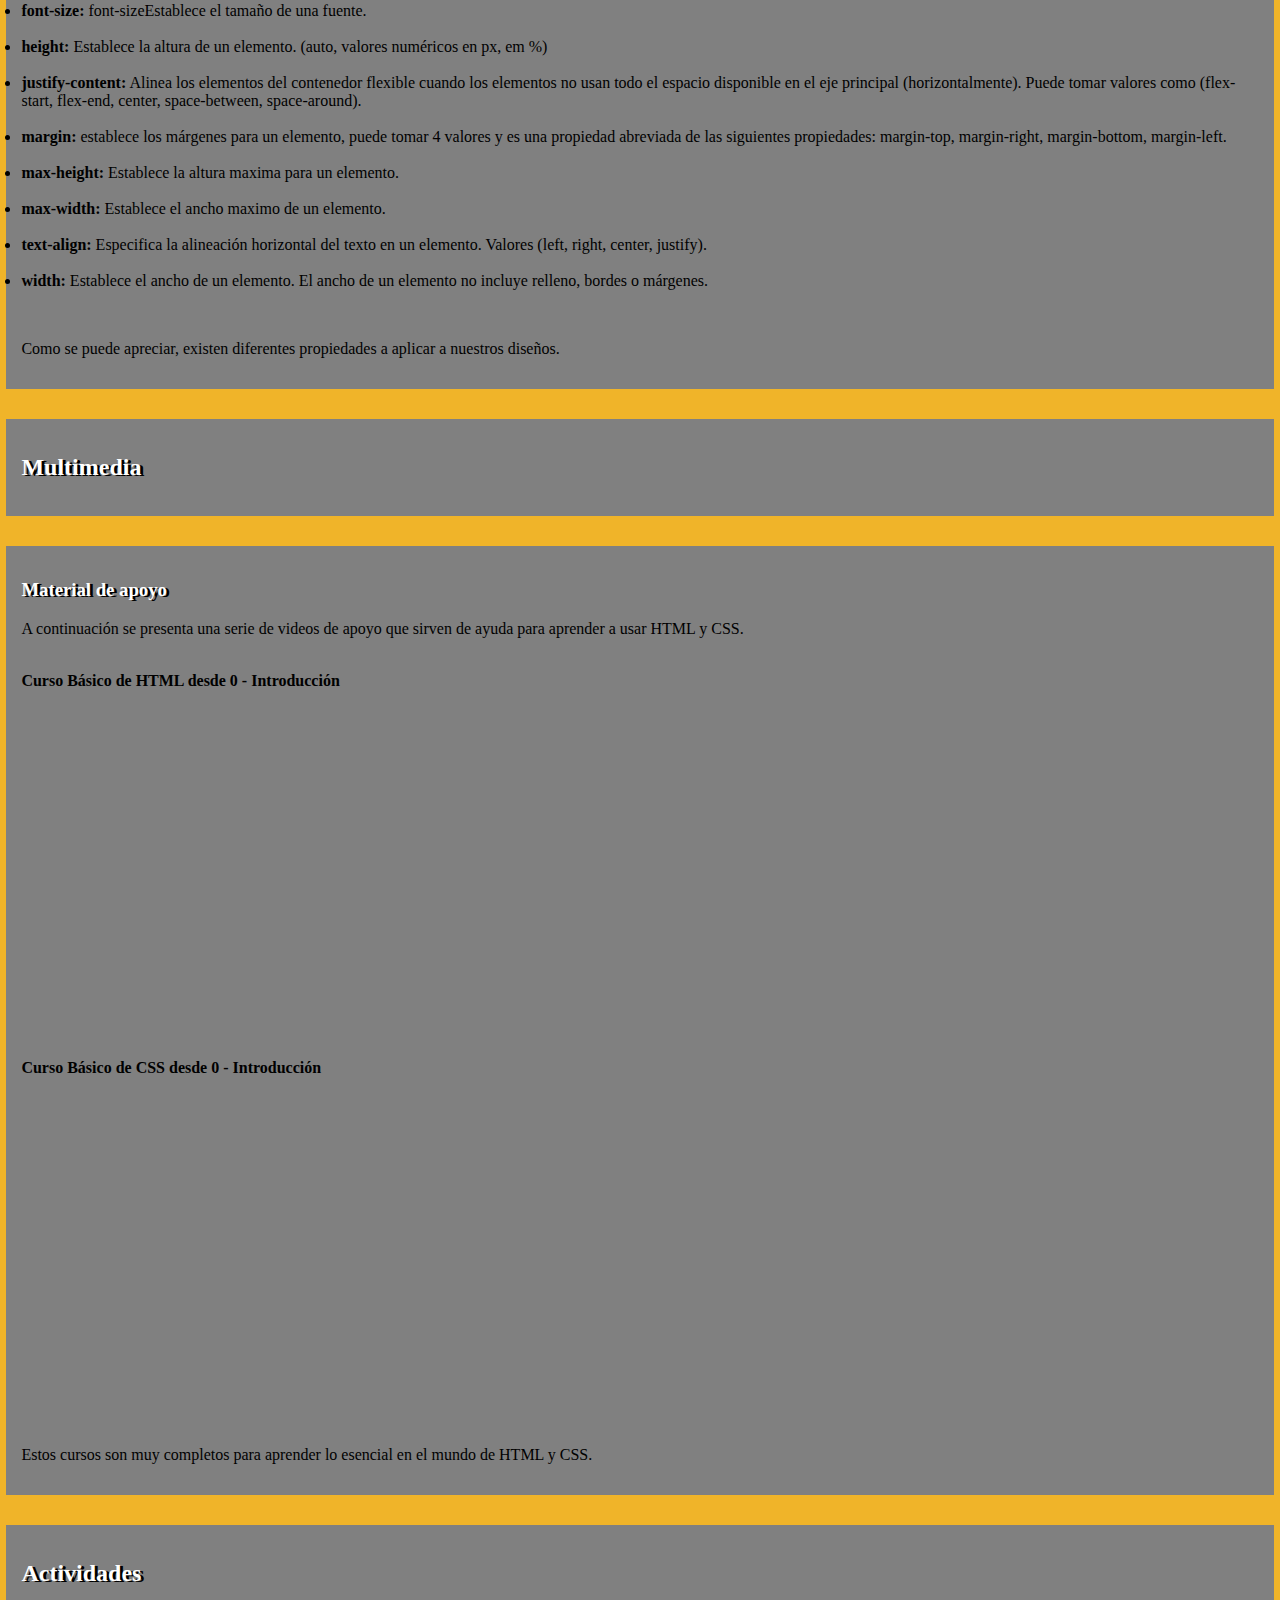
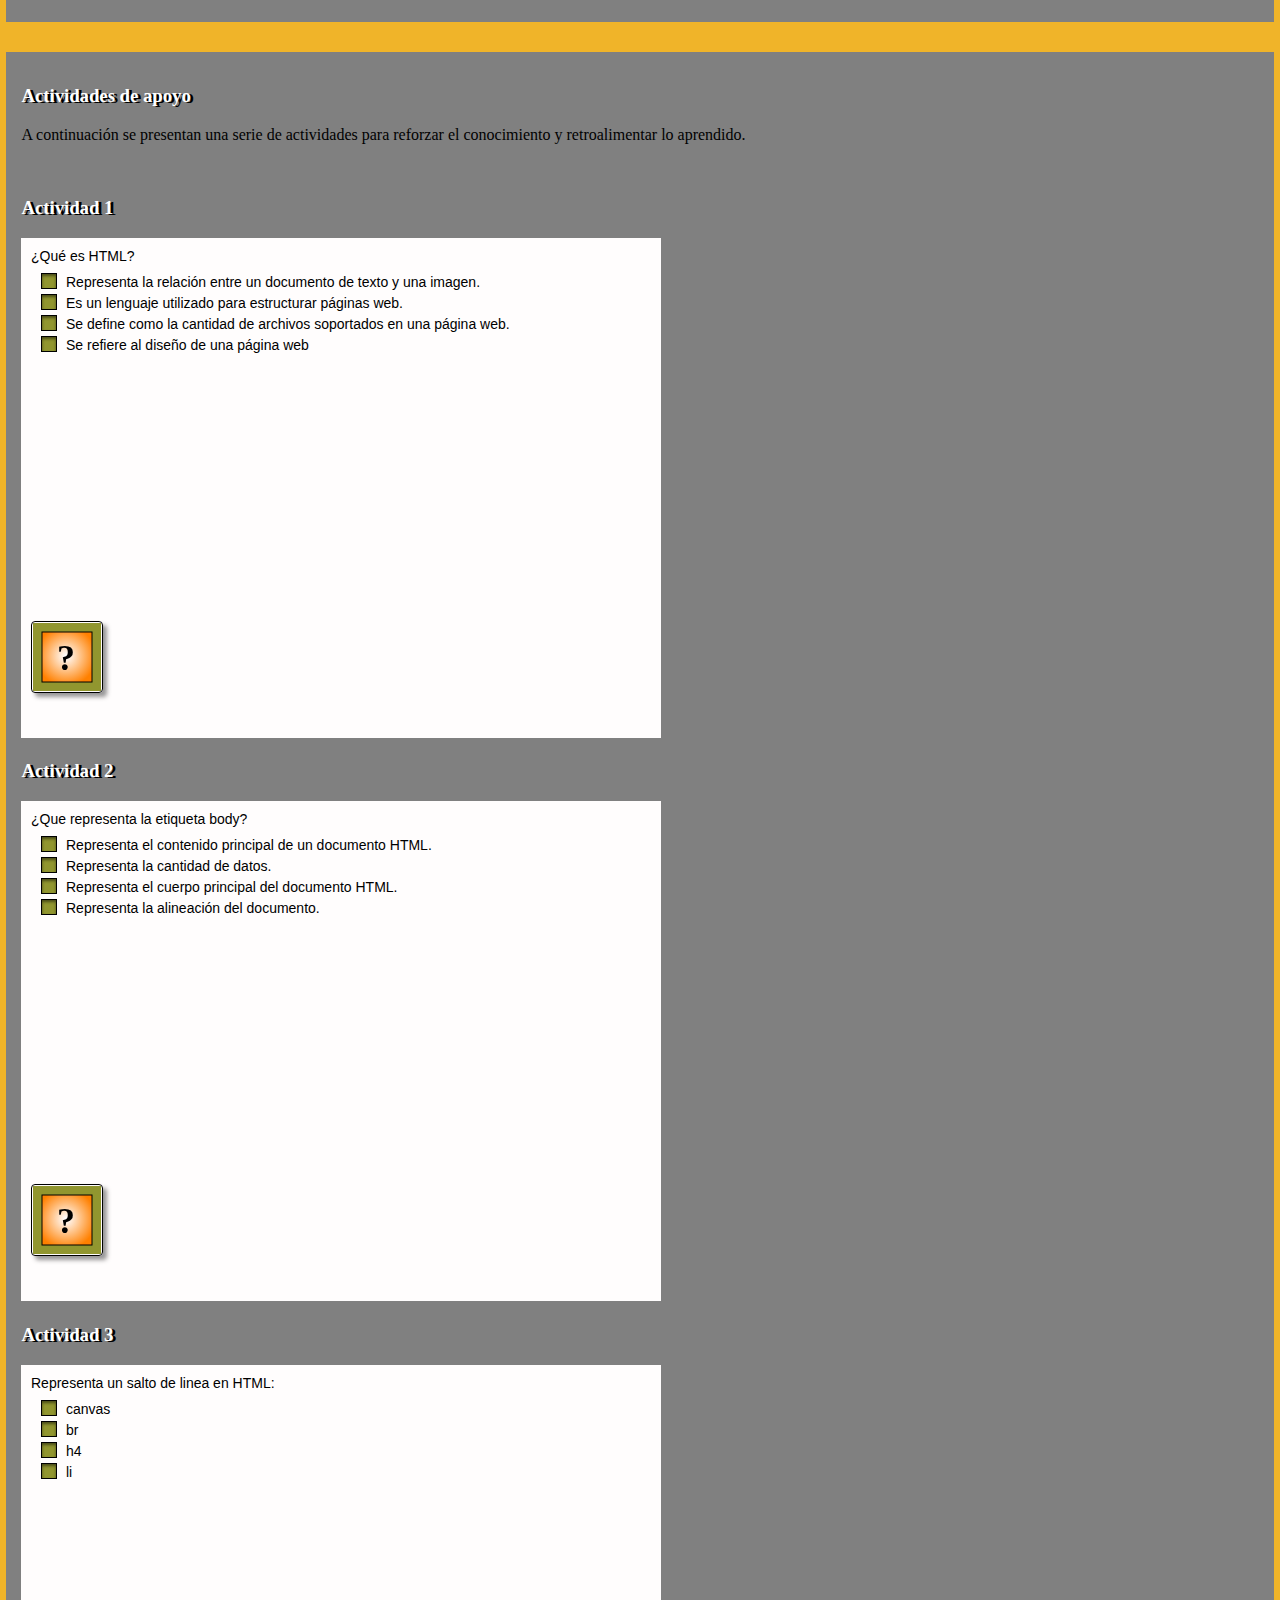
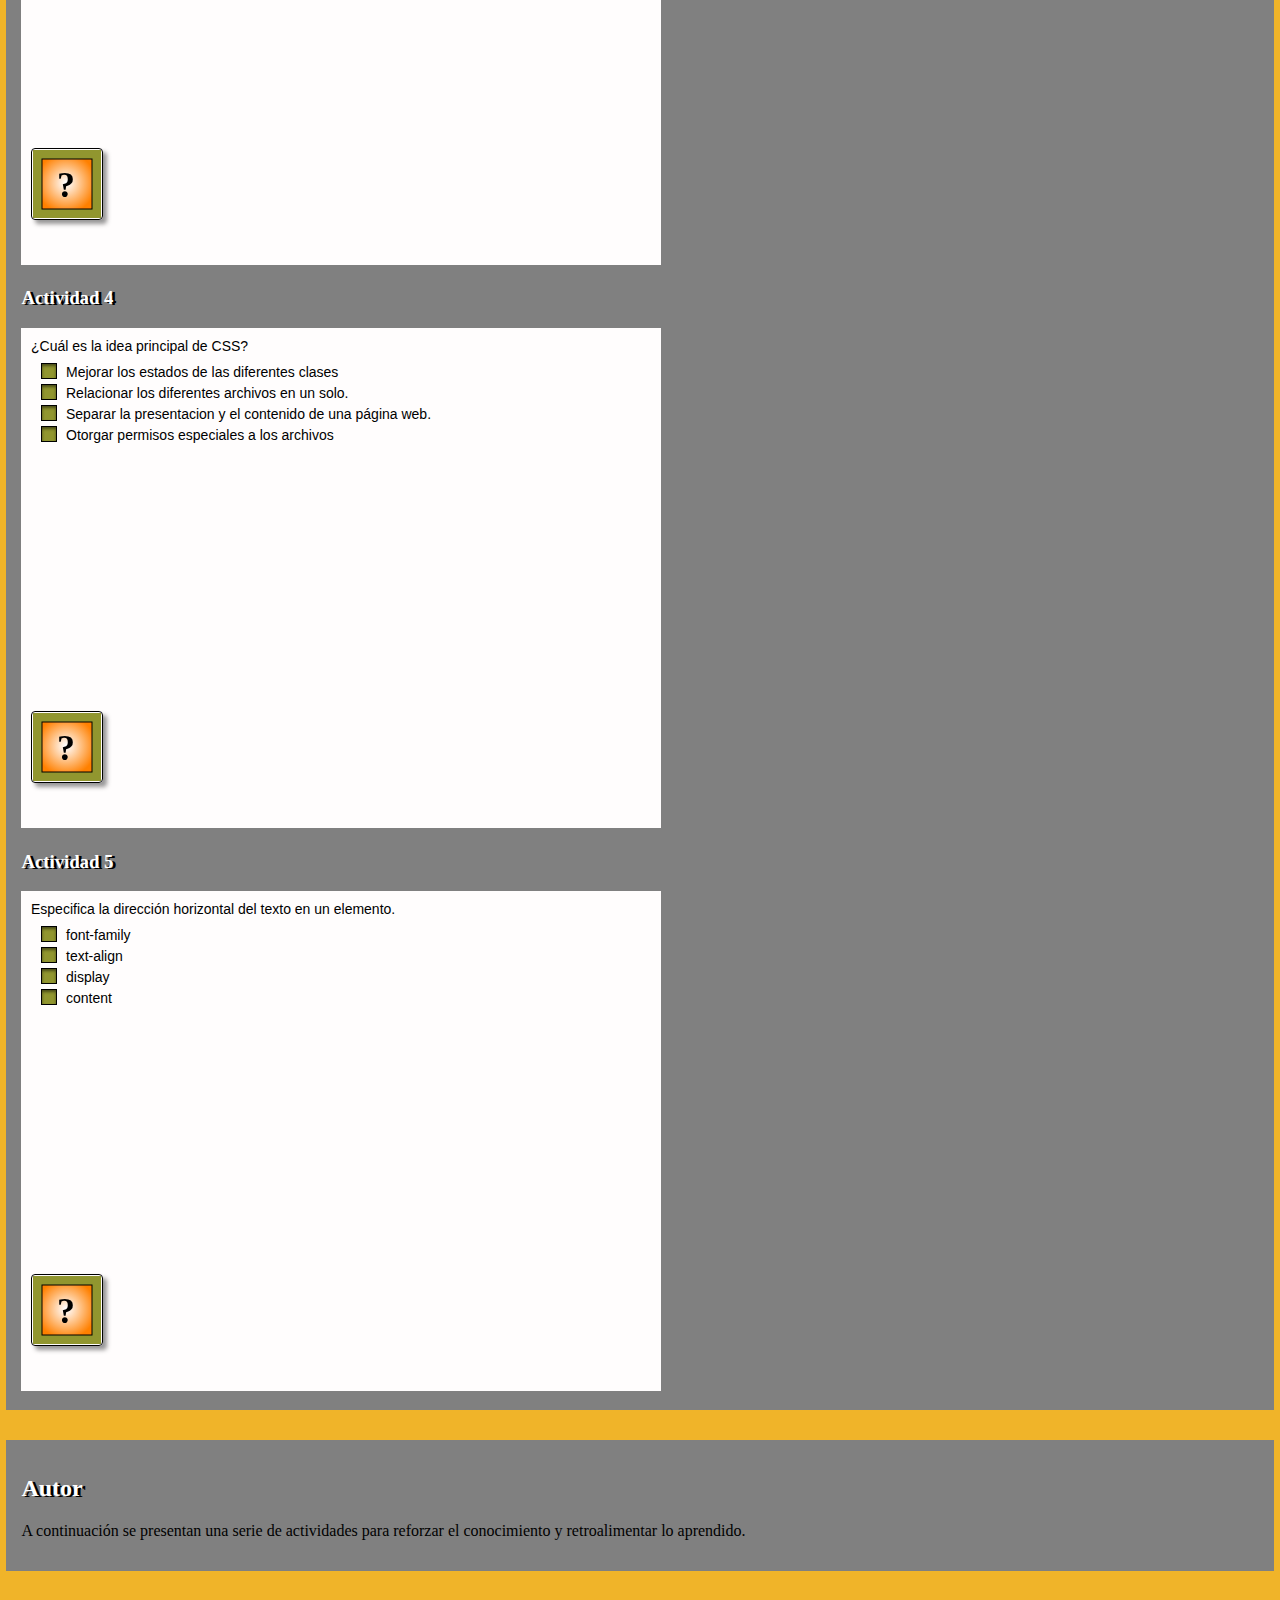
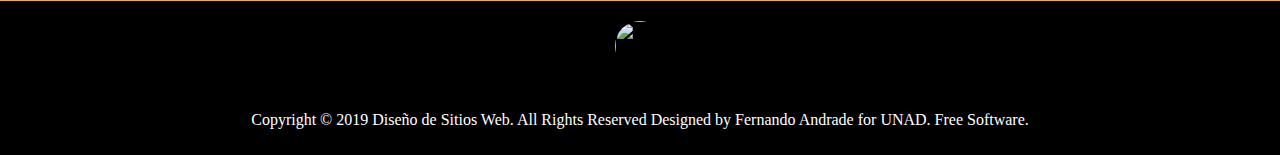
==== commit cd1d1af8: "foto estudiante" ====
--- a/index.html
+++ b/index.html
@@ -370,6 +370,7 @@
 			<a name="pagina-autor"></a>
 			<section class="Autores">
 				<article class="info-columna"><h2 class="info-titulo">Autor</h2>
+					<p class="info-txt">A continuación se presentan una serie de actividades para reforzar el conocimiento y retroalimentar lo aprendido.</p>
 				</article>
 			</section>
 		</div>		
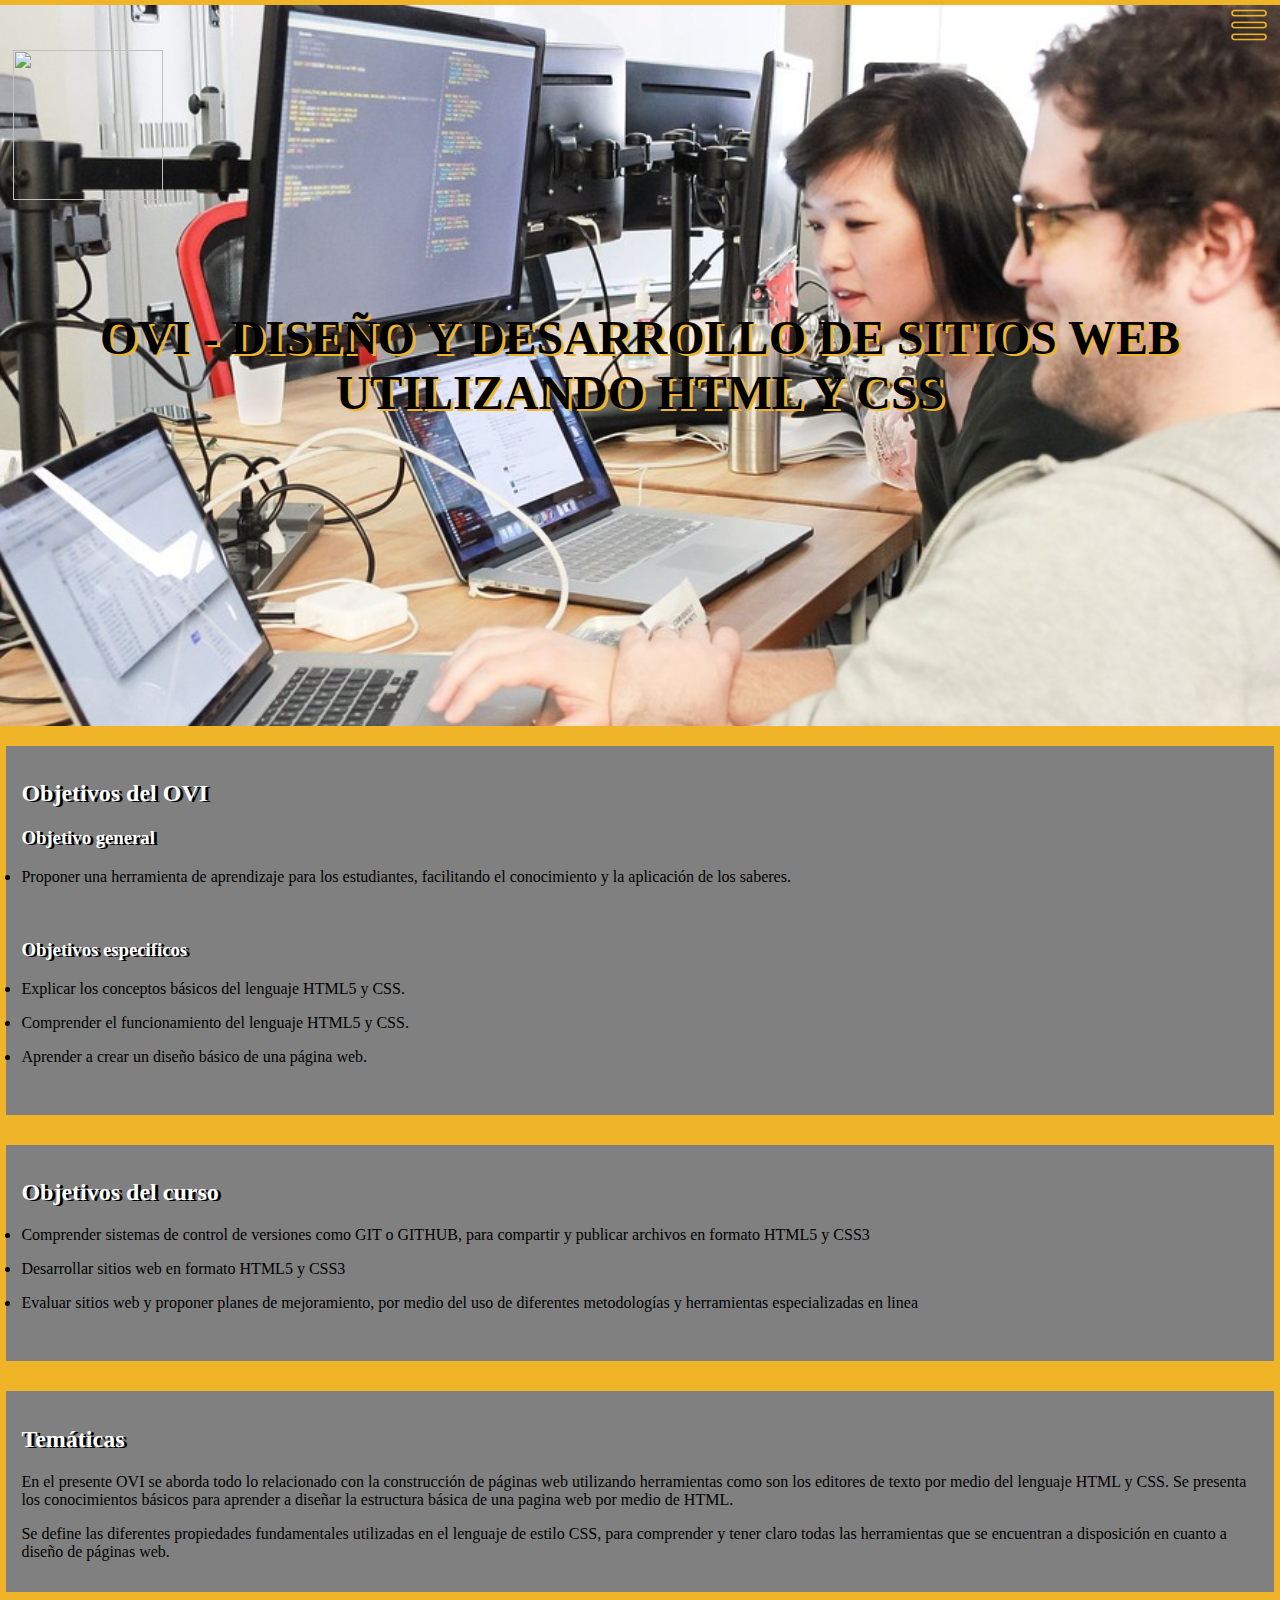
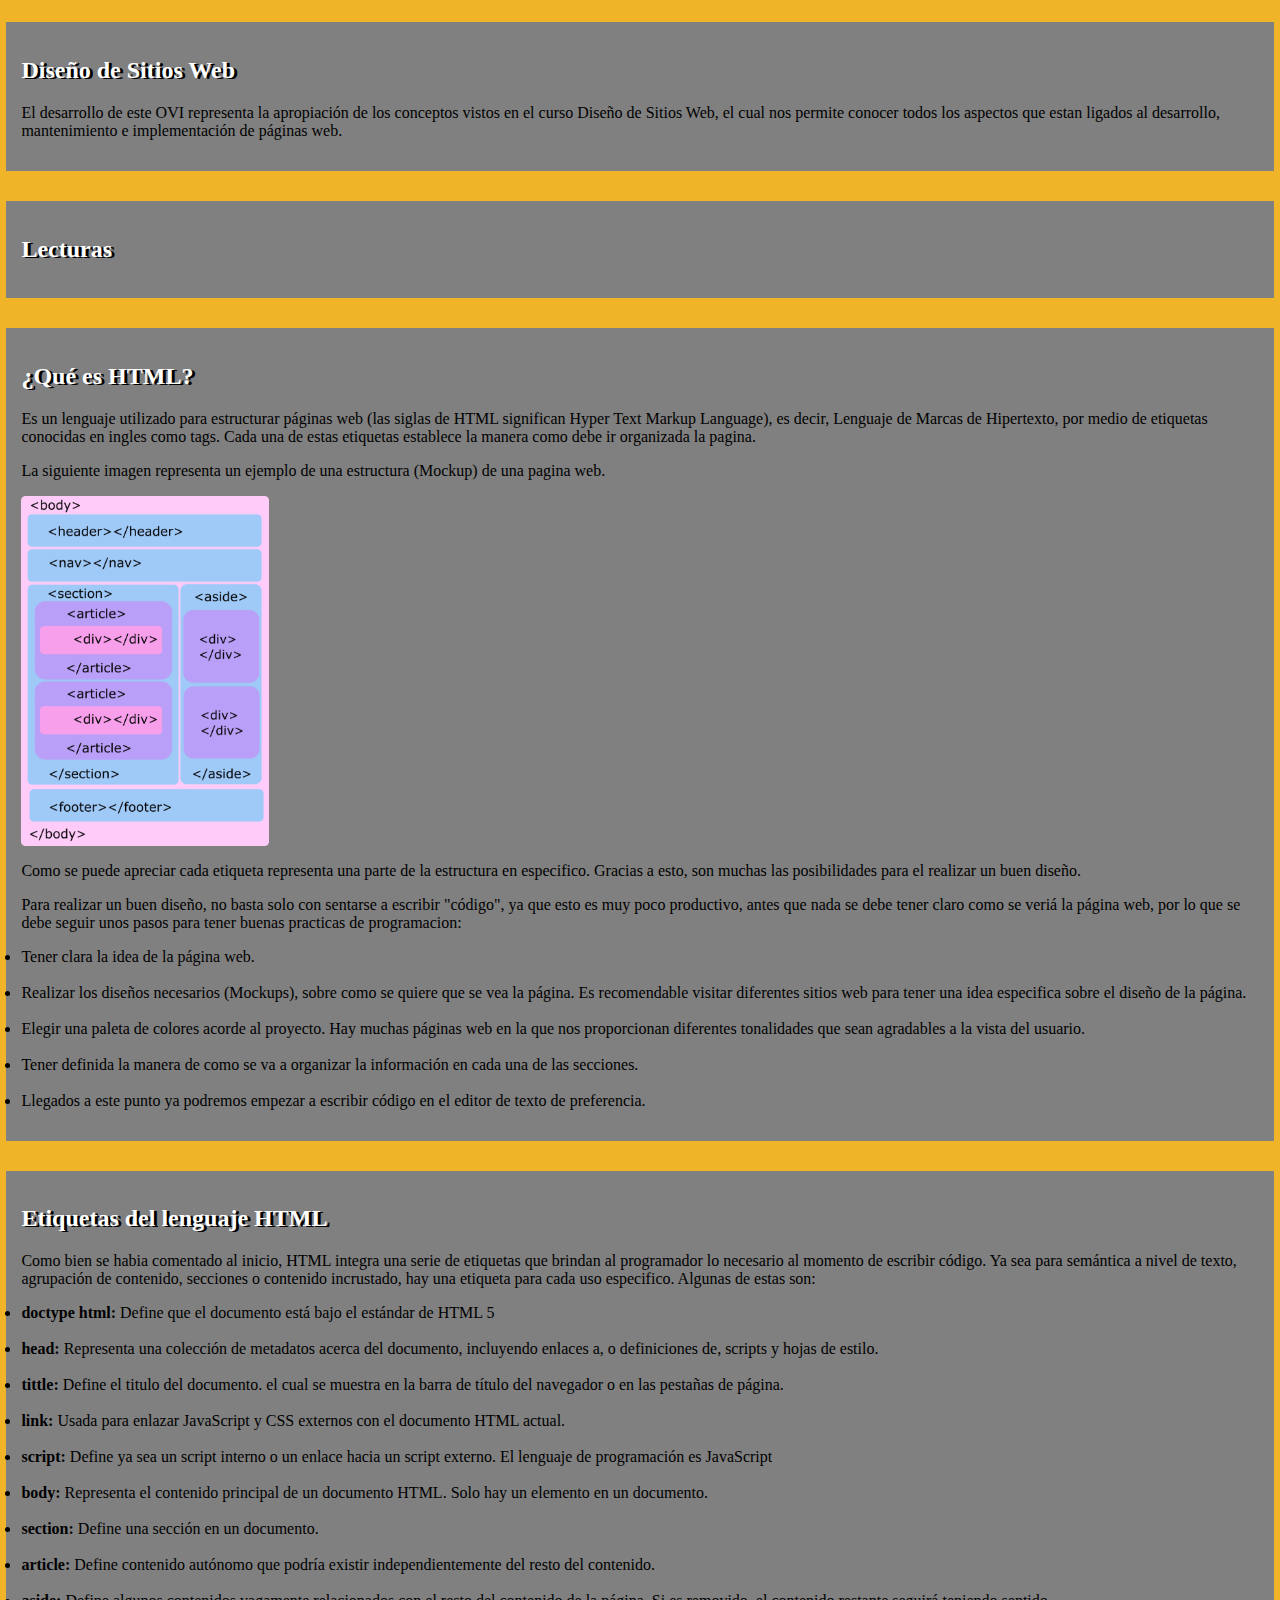
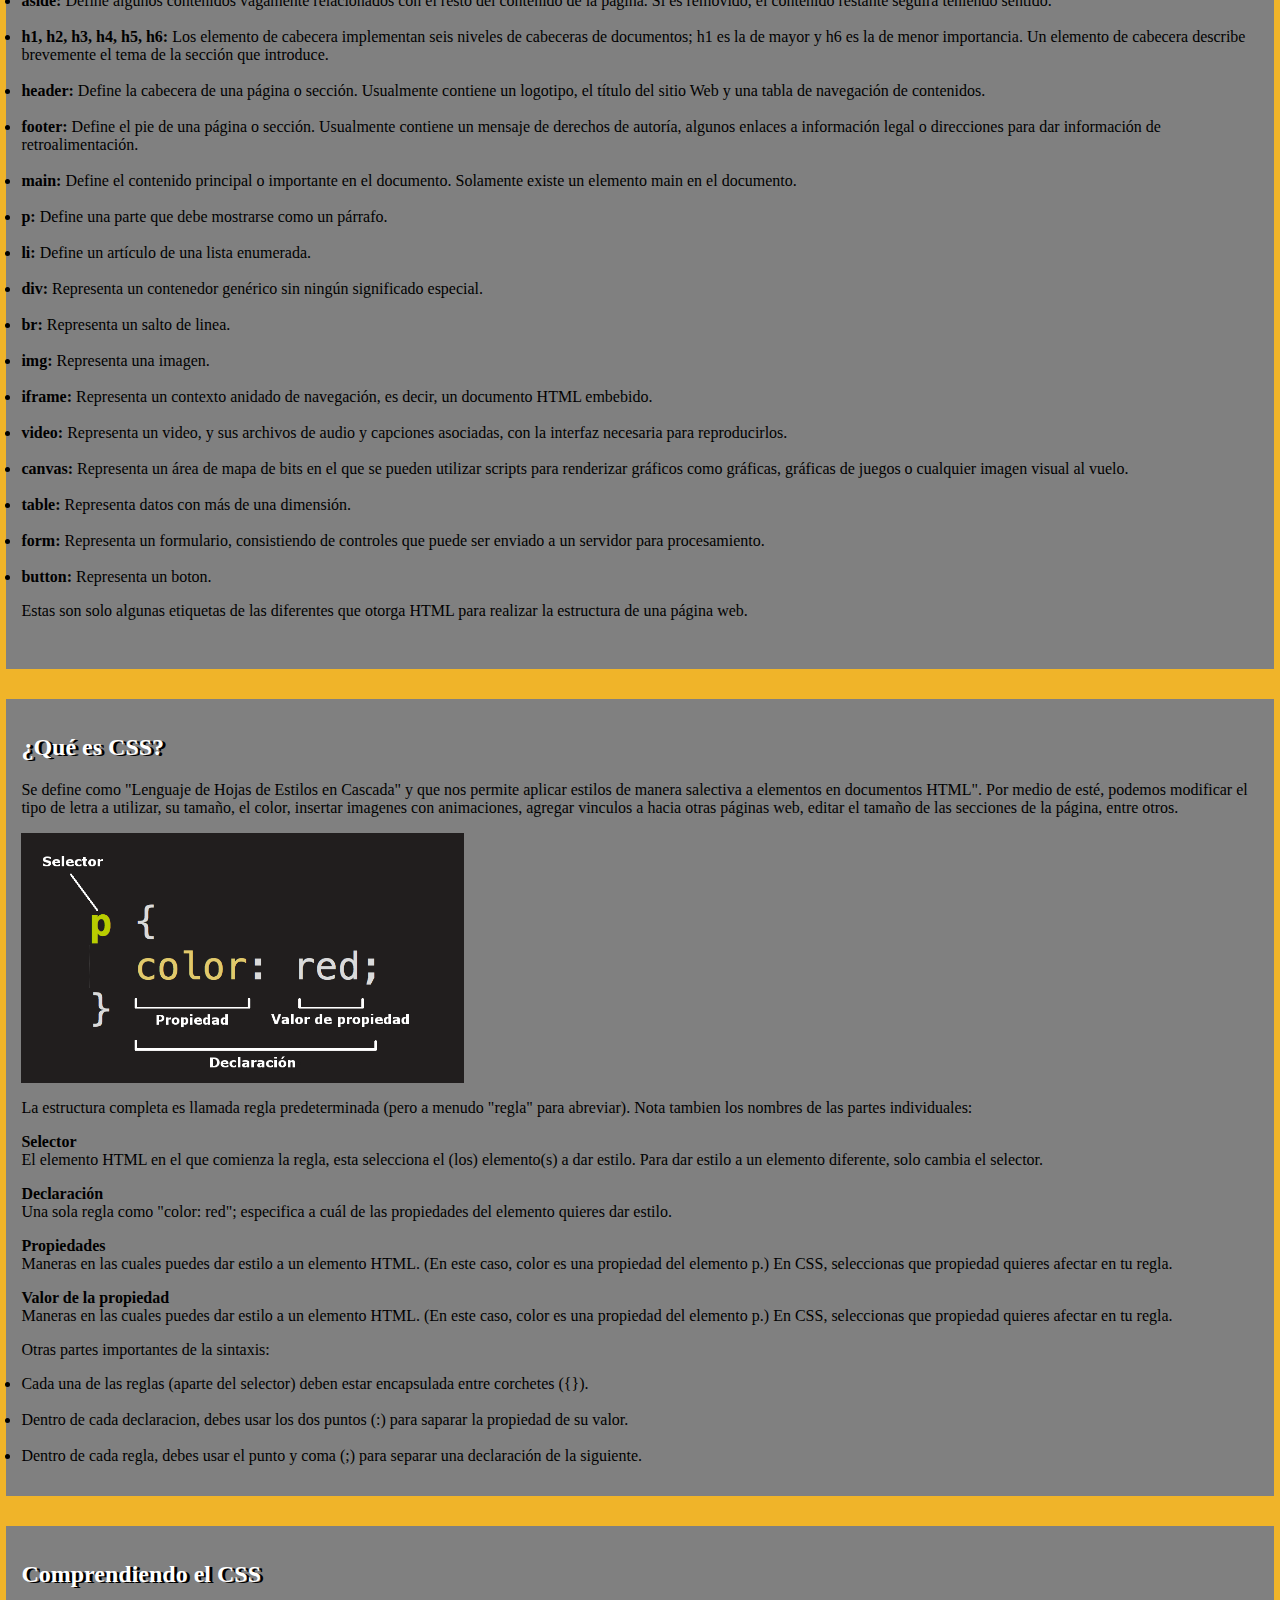
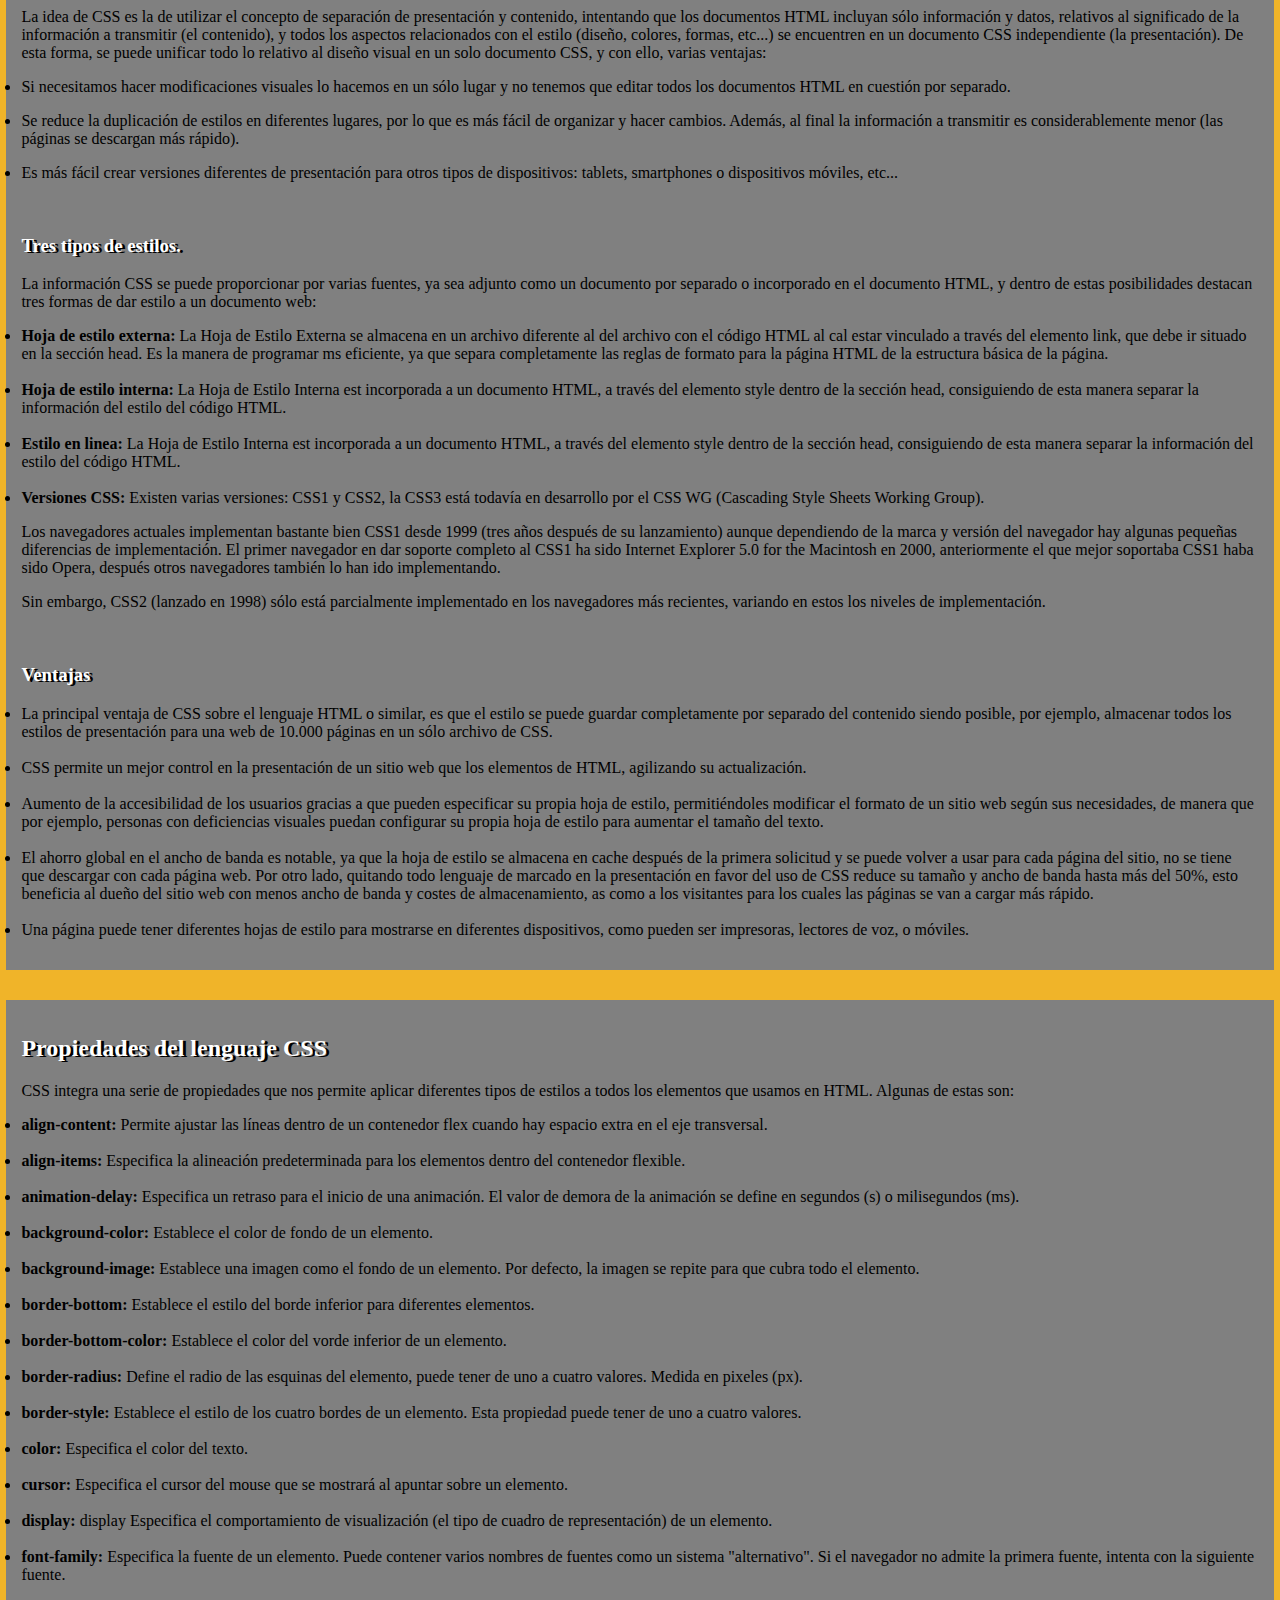
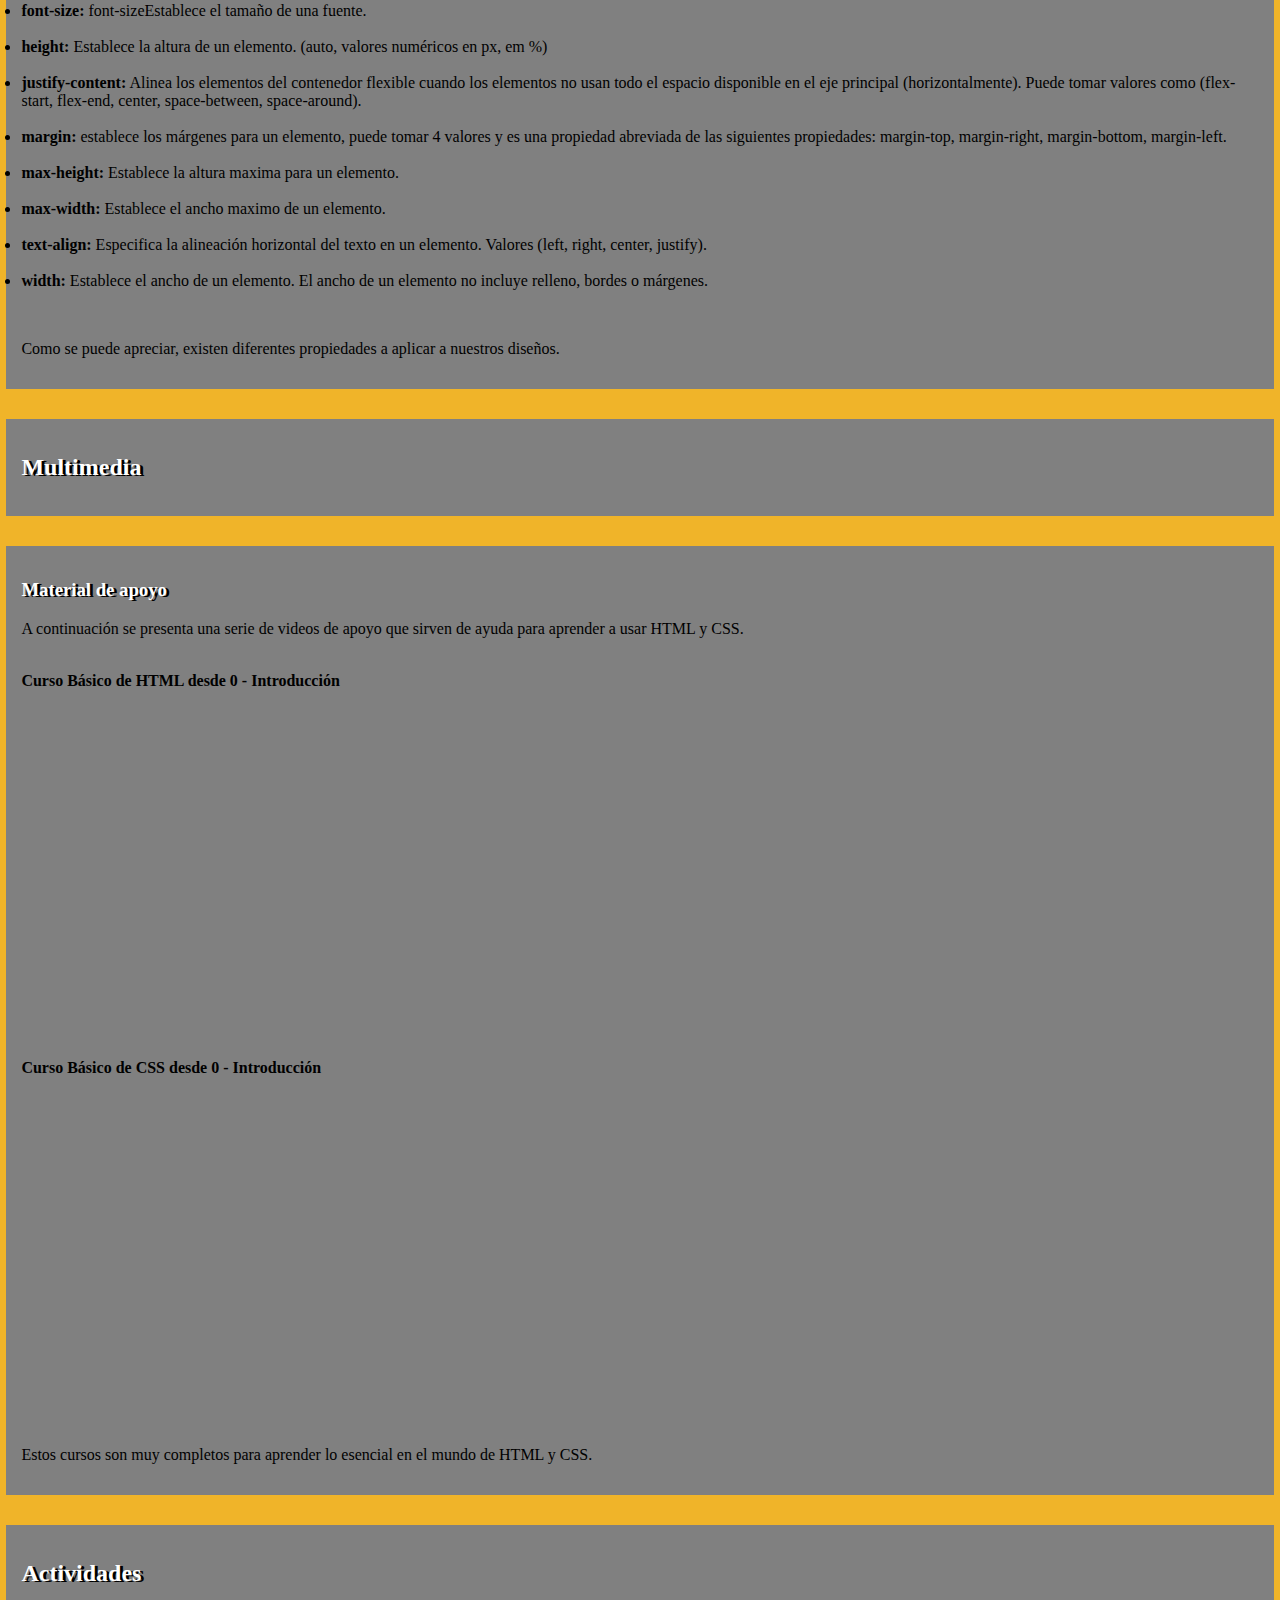
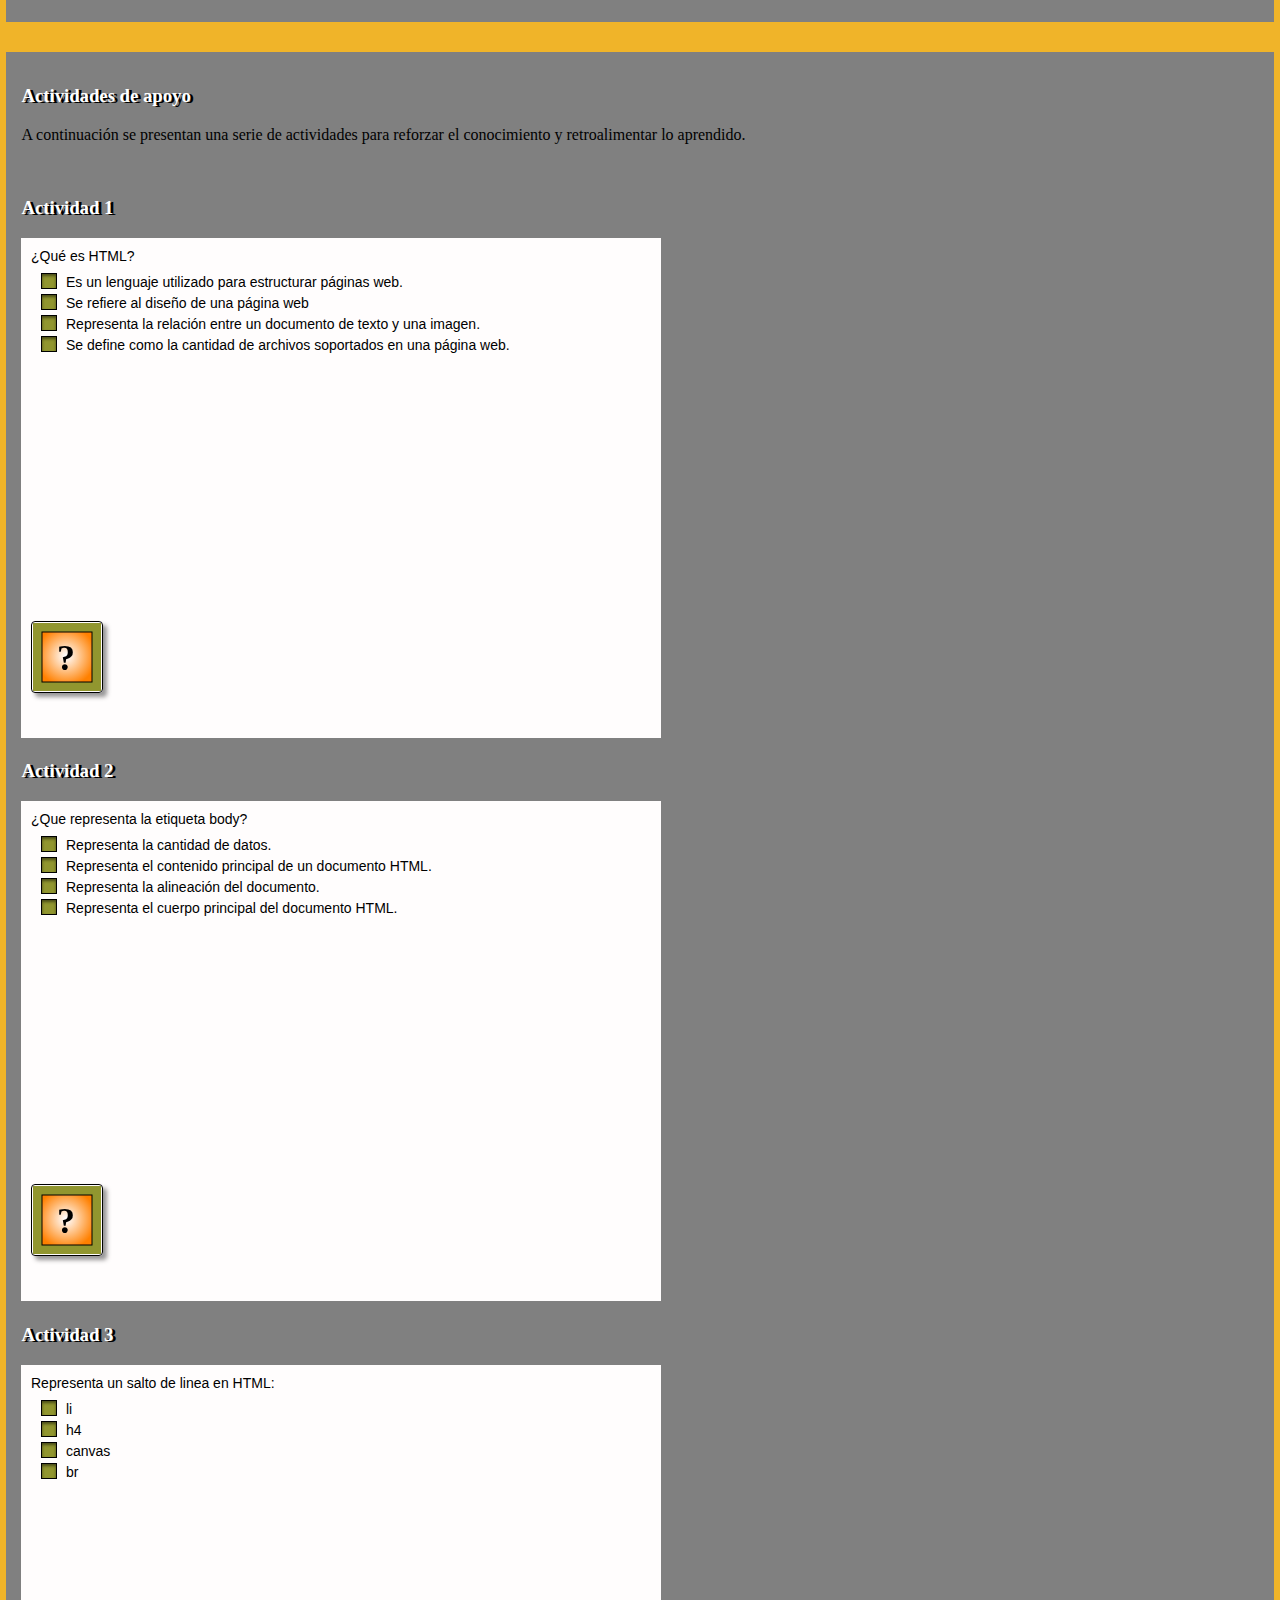
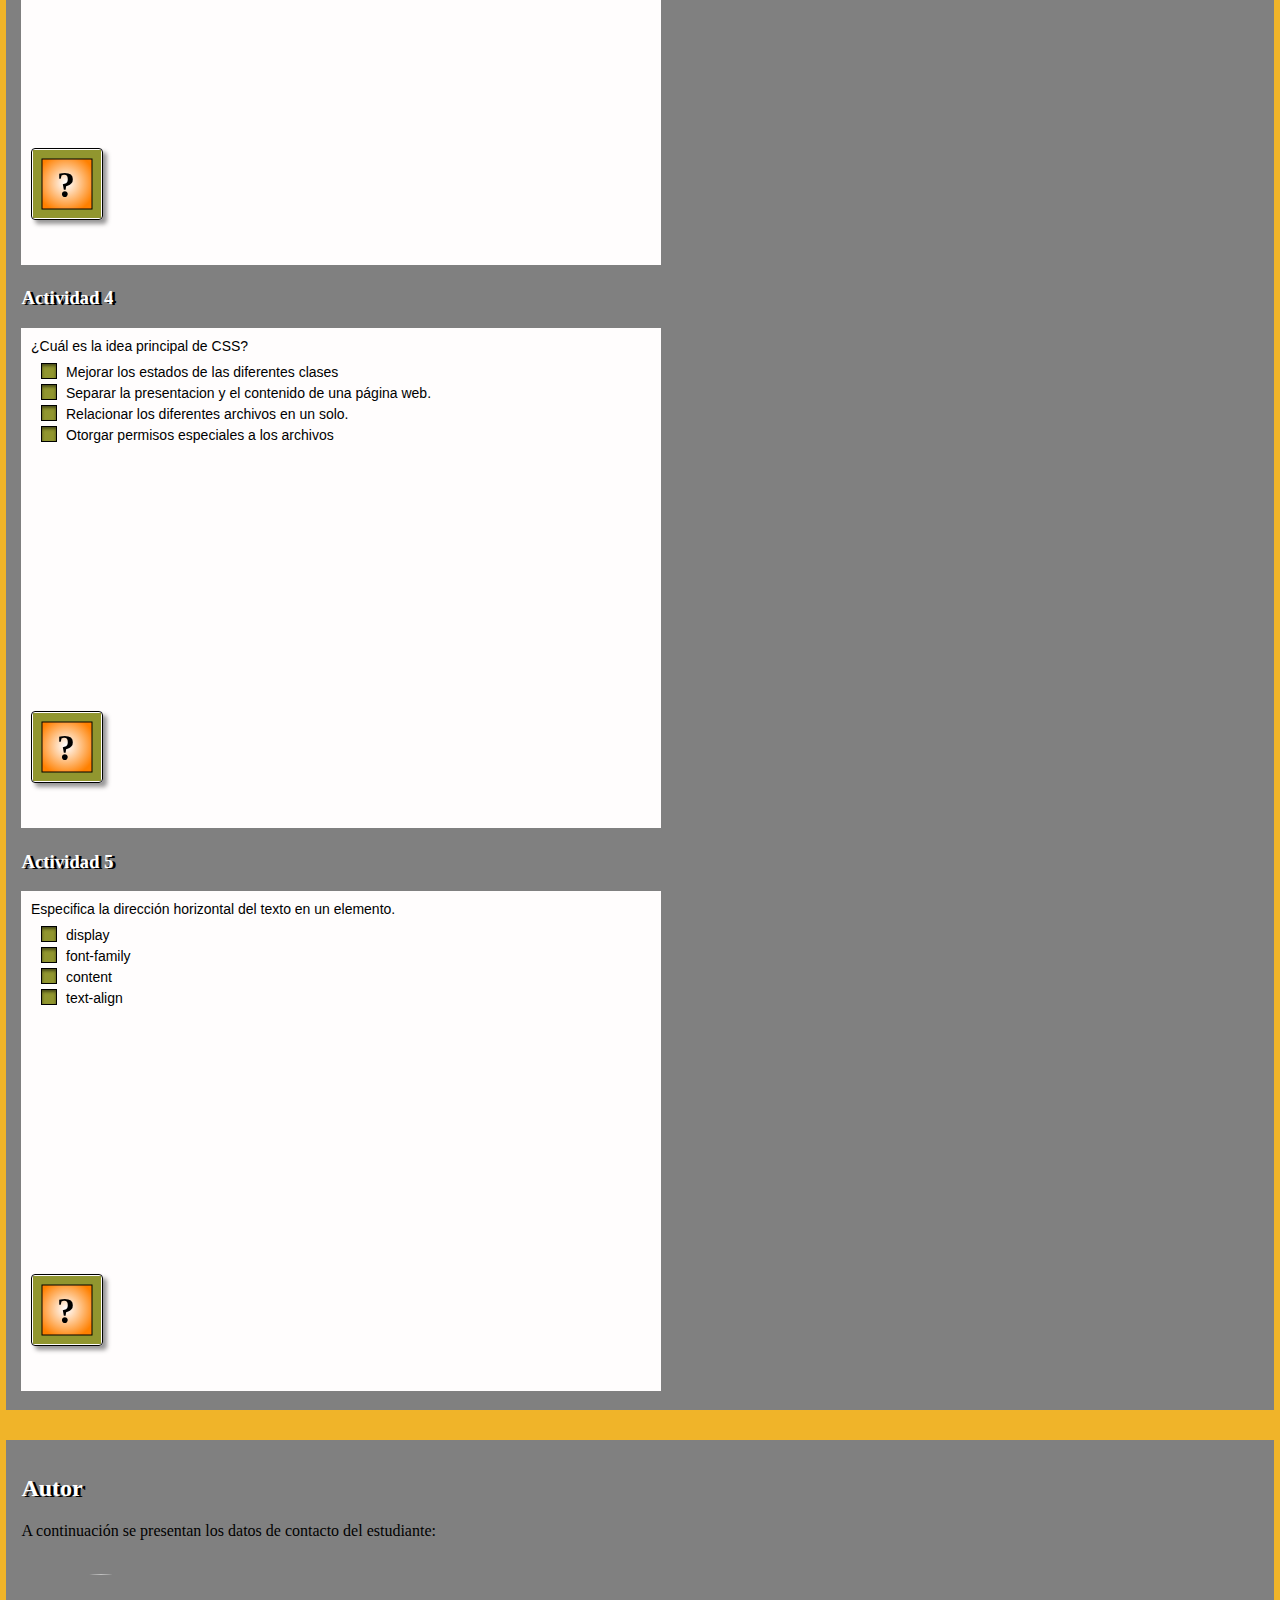
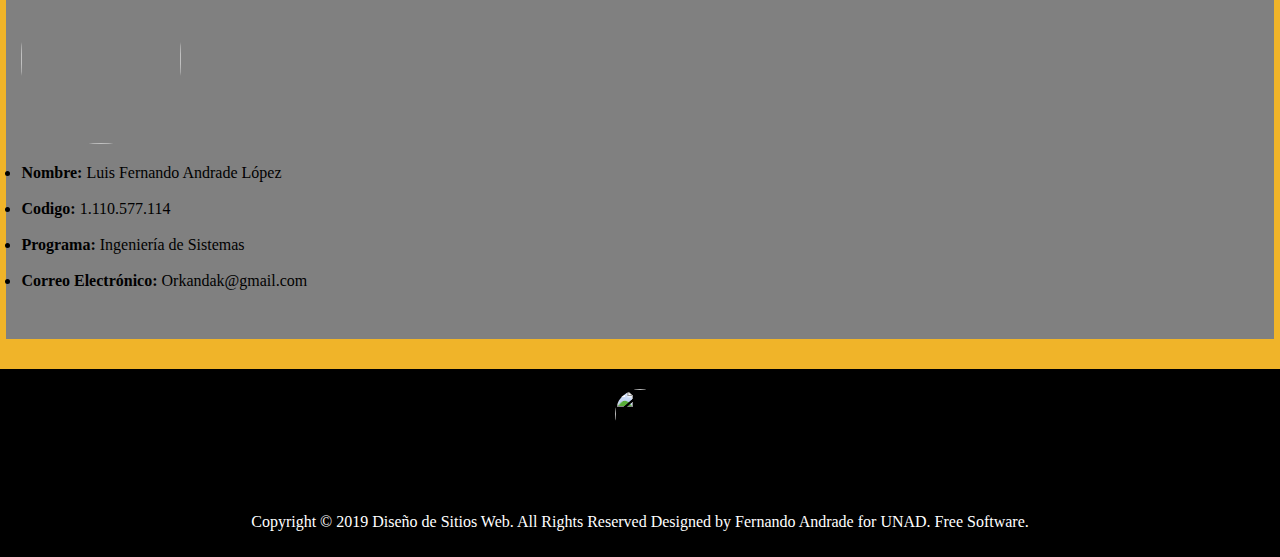
==== commit 44719633: "Ajustes archivos index y css" ====
--- a/index.html
+++ b/index.html
@@ -370,15 +370,31 @@
 			<a name="pagina-autor"></a>
 			<section class="Autores">
 				<article class="info-columna"><h2 class="info-titulo">Autor</h2>
-					<p class="info-txt">A continuación se presentan una serie de actividades para reforzar el conocimiento y retroalimentar lo aprendido.</p>
-				</article>
+					<p class="info-txt">A continuación se presentan los datos de contacto del estudiante:</p>
+					<br>
+					<img src="img/autor-img.jpeg" class="autor-img" alt="" title="Mockup de una página web">
+					<p class="info-txt">
+						<li><b>Nombre: </b>Luis Fernando Andrade López</li> 
+						<br>
+						<li><b>Codigo: </b>1.110.577.114</li>
+						<br>
+						<li><b>Programa: </b>Ingeniería de Sistemas</li>
+						<br>
+						<li><b>Correo Electrónico: </b>Orkandak@gmail.com</li>
+						<br>						
+					</p>
+				</article>				
 			</section>
 		</div>		
 	</main>
 	<footer class="footer">
 		<div class="pie-pagina">
 			<a href="https://www.unad.edu.co/" target="_blank"> <img src="img/icon-unad.png" alt="" class="icon-unad"></a>
+			<p class="info-txt">
+				<li></li>
+			</p>
 		<p>Copyright © 2019 Diseño de Sitios Web. All Rights Reserved Designed by Fernando Andrade for UNAD. Free Software.</p>	
+		<div id="sfc179y74t5uxeclaa5n61p3db981rl195l"></div><script type="text/javascript" src="https://counter10.wheredoyoucomefrom.ovh/private/counter.js?c=179y74t5uxeclaa5n61p3db981rl195l&down=async" async></script><noscript><a href="https://www.contadorvisitasgratis.com" title="contadores para web"><img src="https://counter10.wheredoyoucomefrom.ovh/private/contadorvisitasgratis.php?c=179y74t5uxeclaa5n61p3db981rl195l" border="0" title="contadores para web" alt="contadores para web"></a></noscript>
 		</div>	
 	</footer>
 	
--- a/css/estilos.css
+++ b/css/estilos.css
@@ -158,4 +158,12 @@
 .test {
 	width: 640px;
 	height: 500px;
+}
+
+/********Estiilo fotografia usuario*/
+
+.autor-img{
+	border-radius: 100px;
+	height: 170px;
+	width: 160px;
 }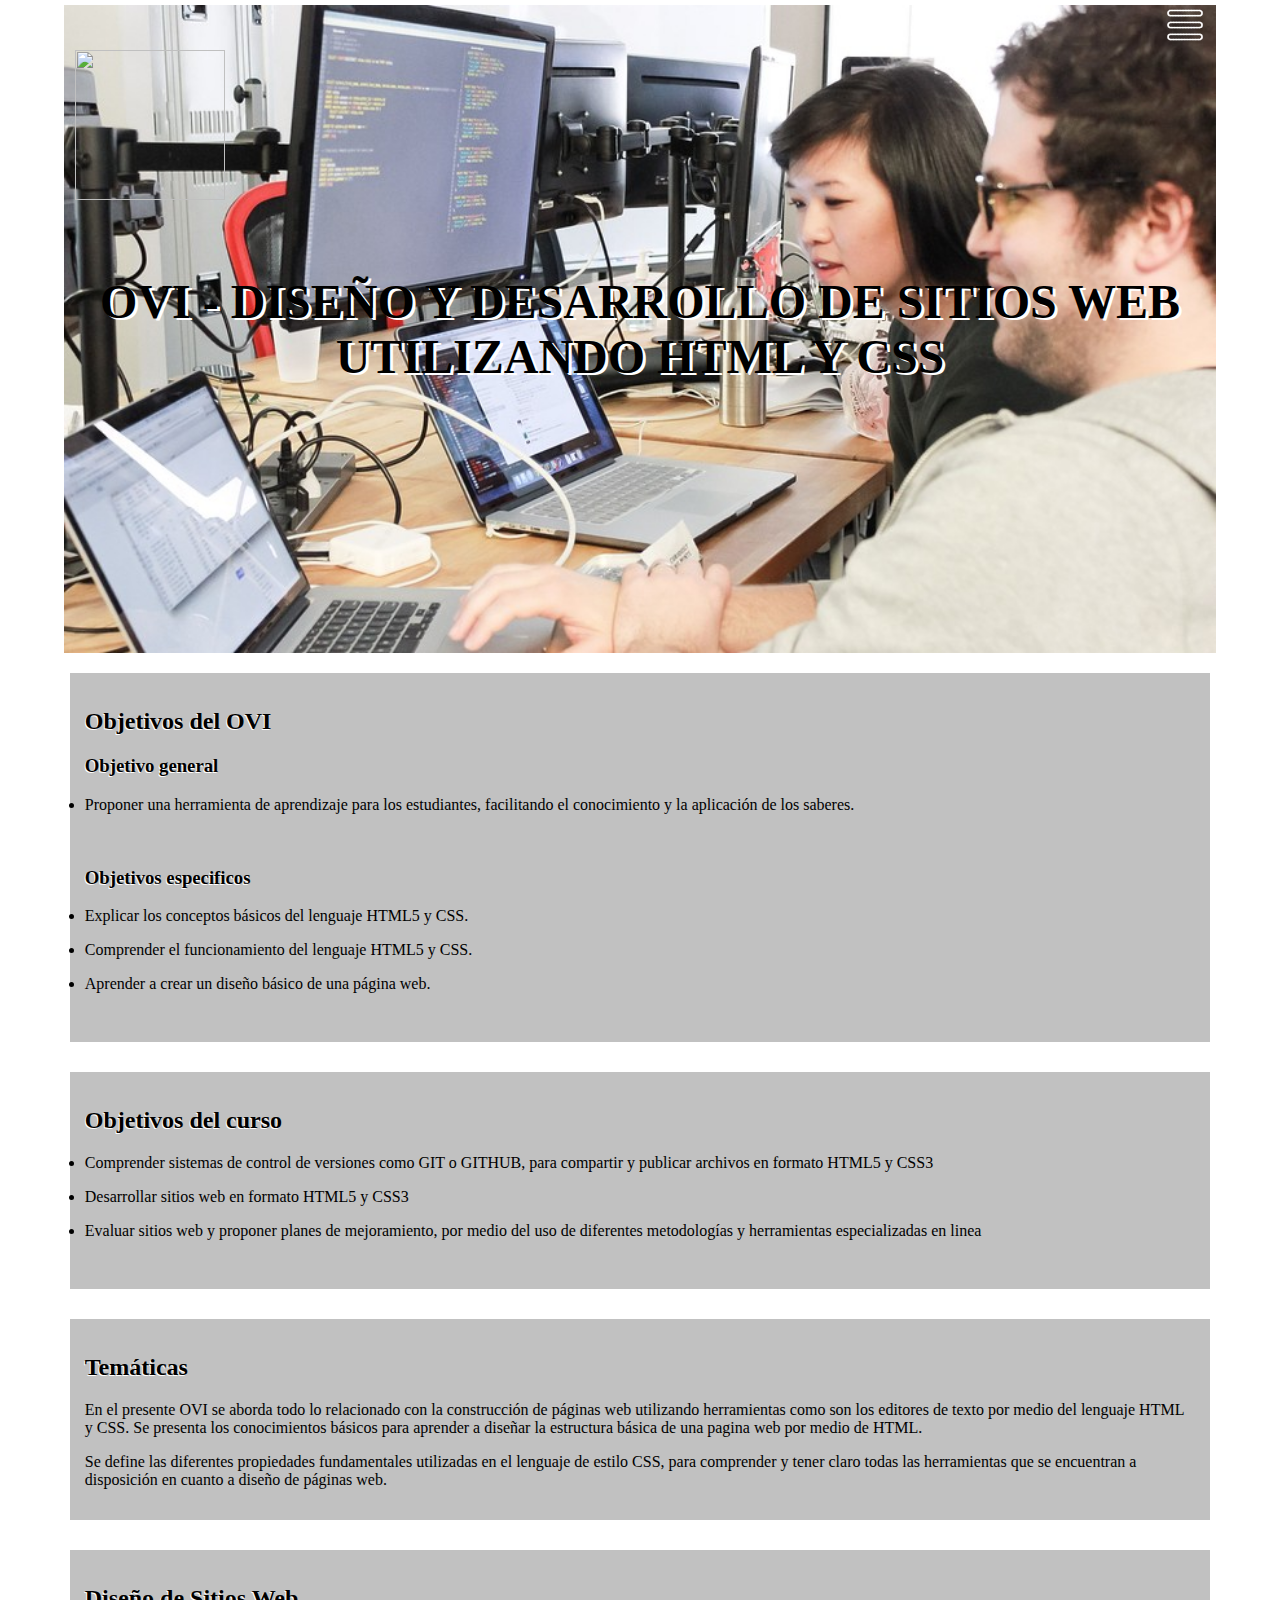
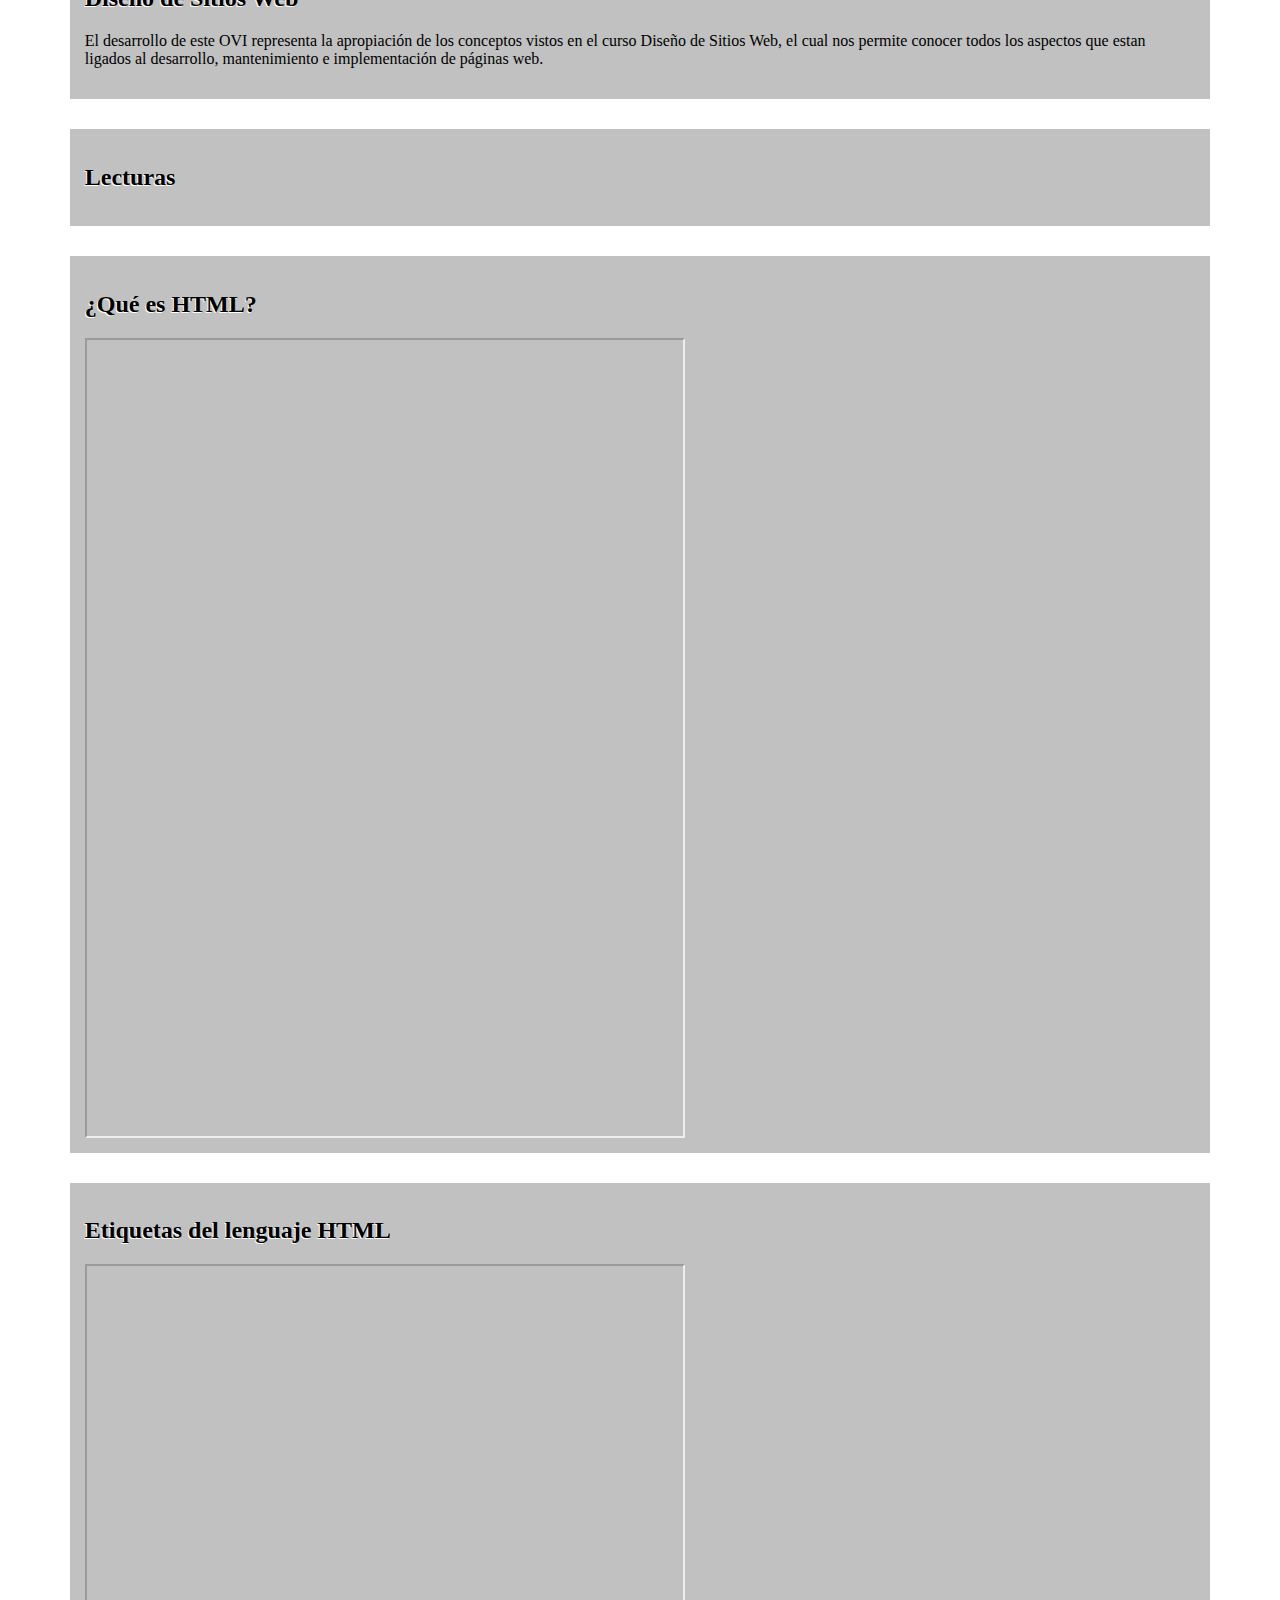
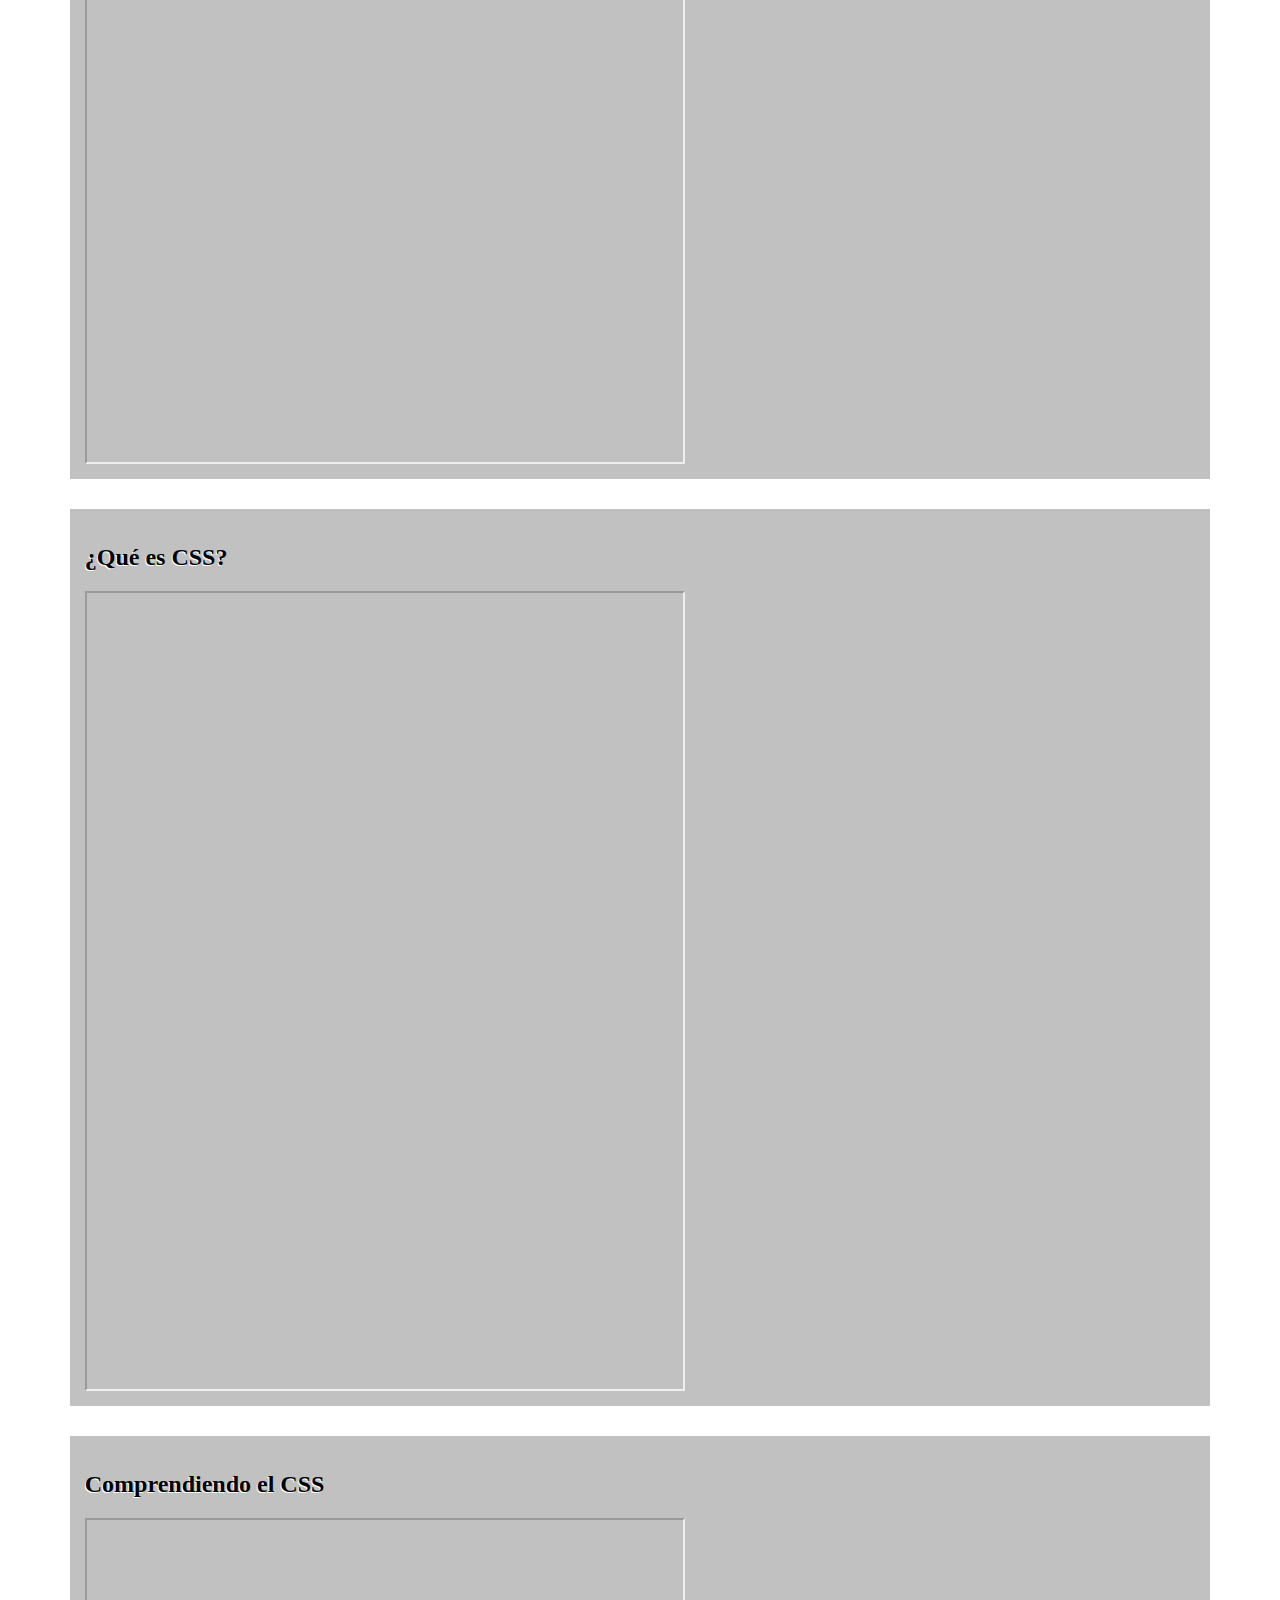
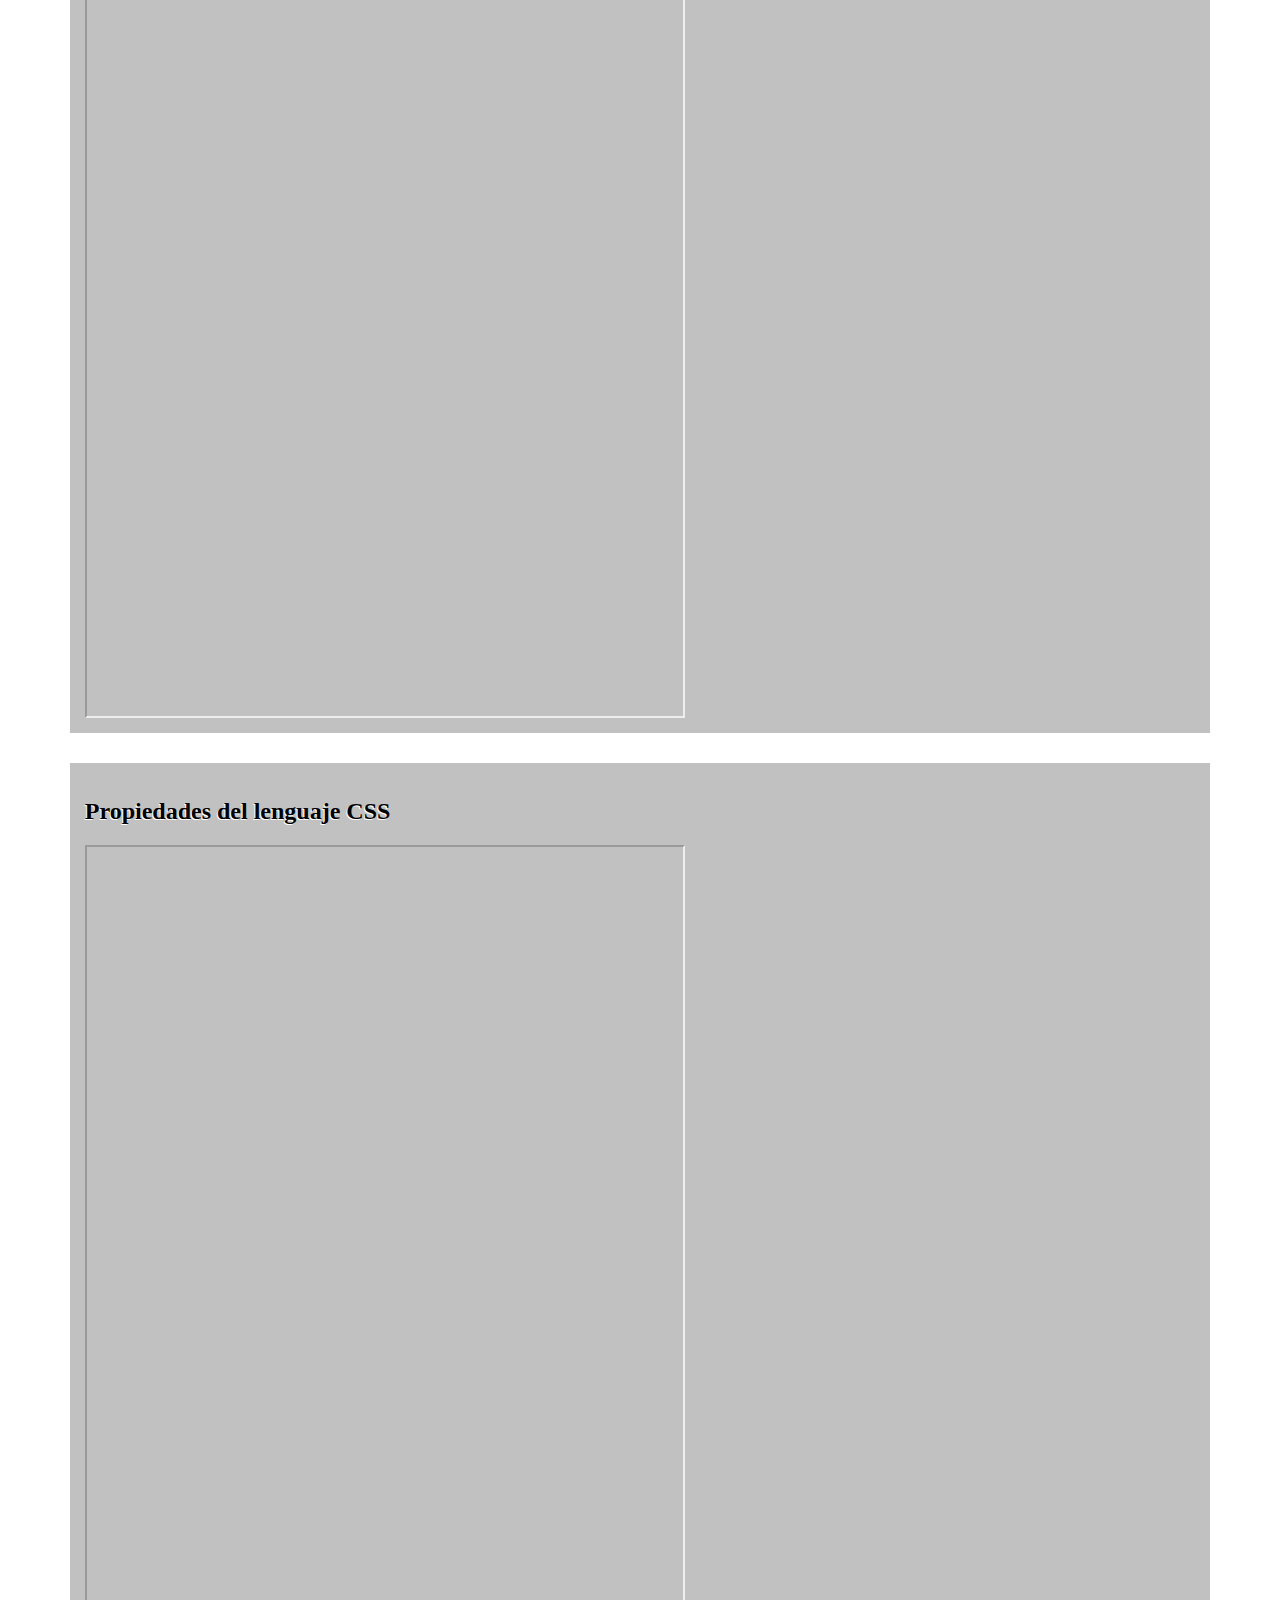
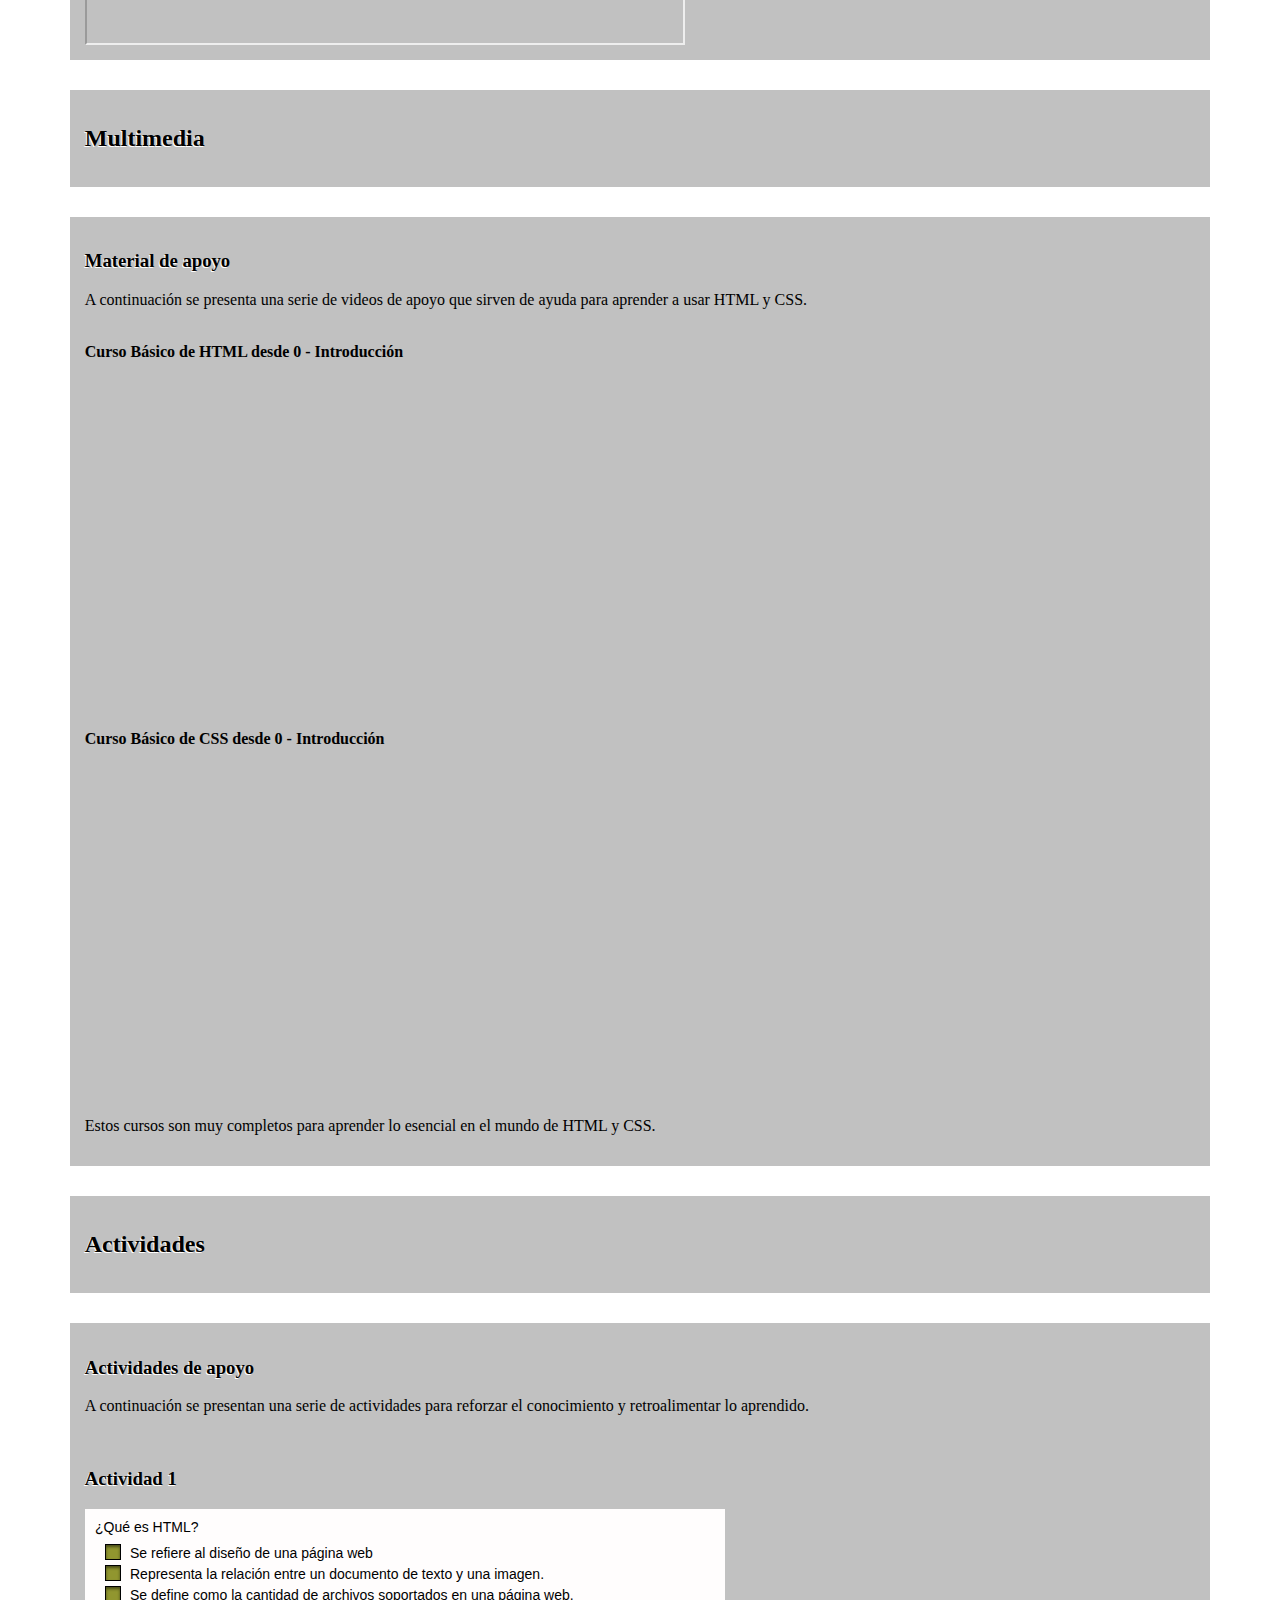
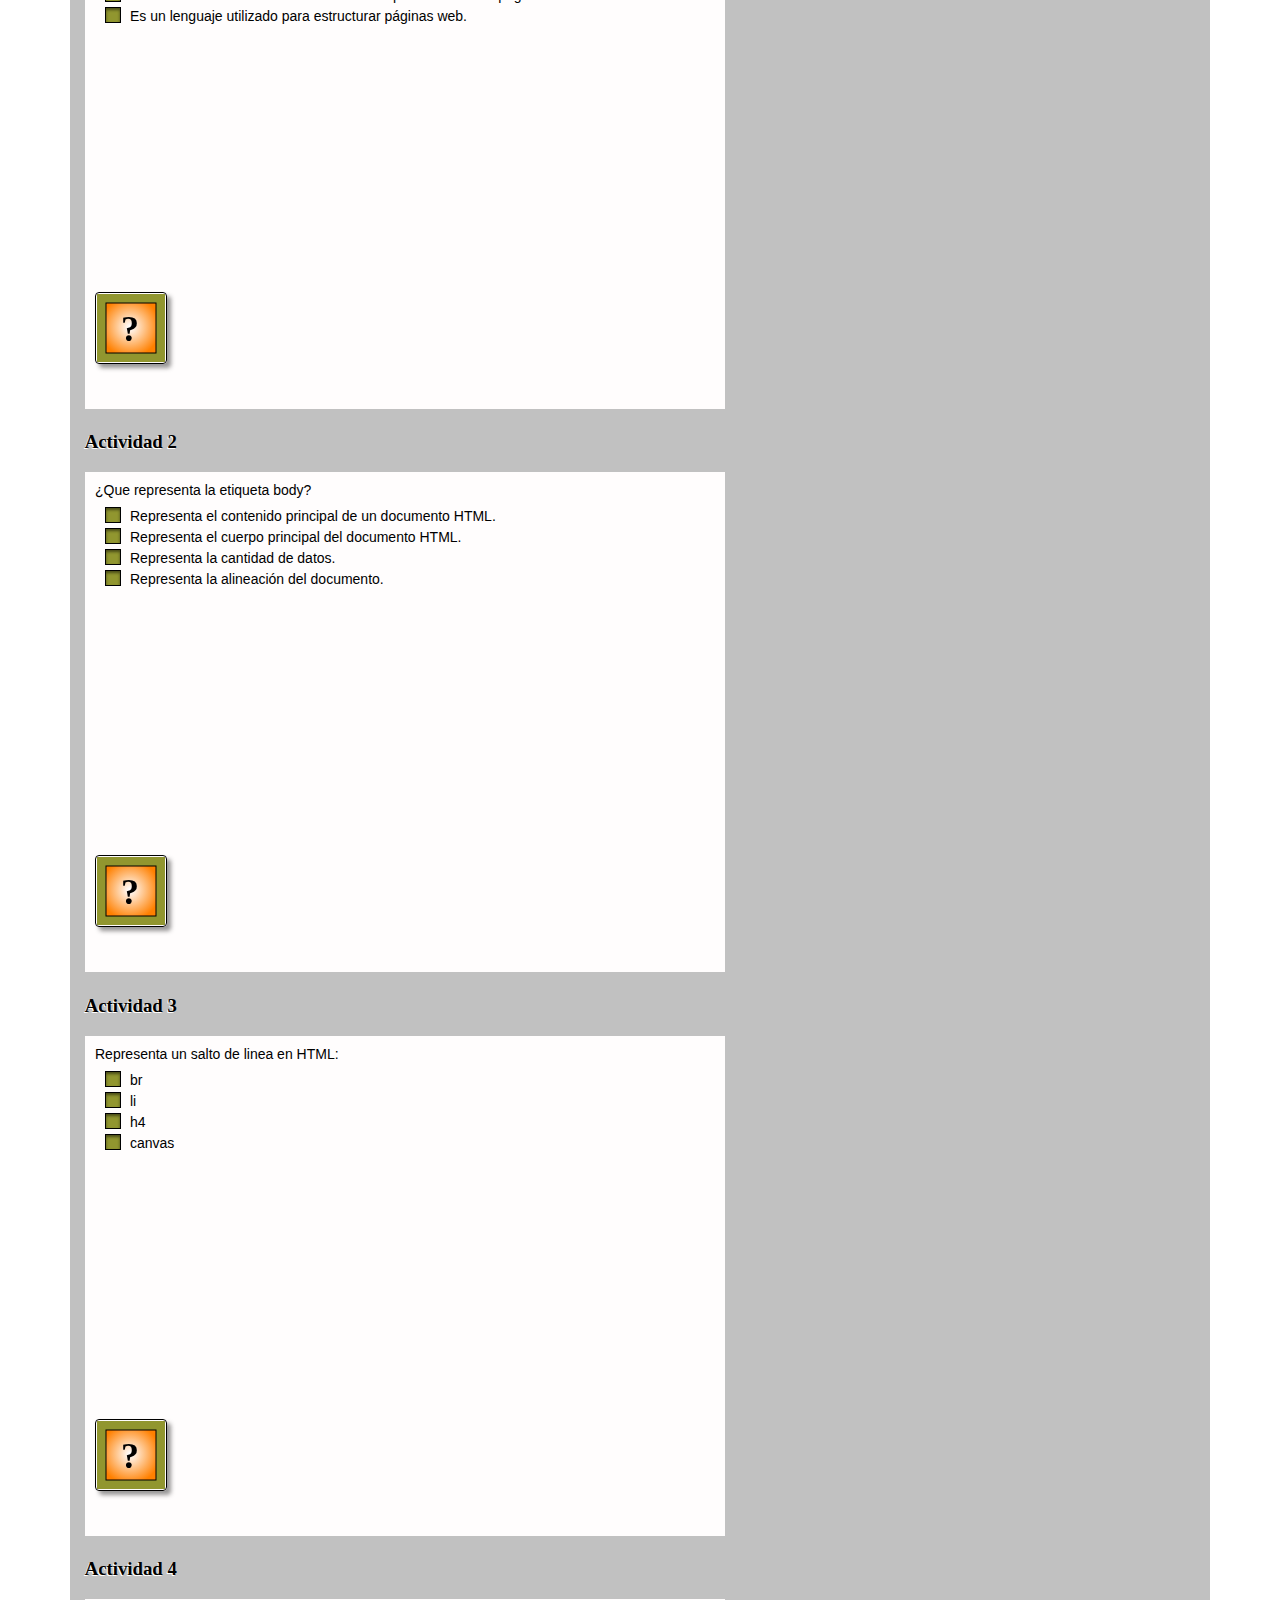
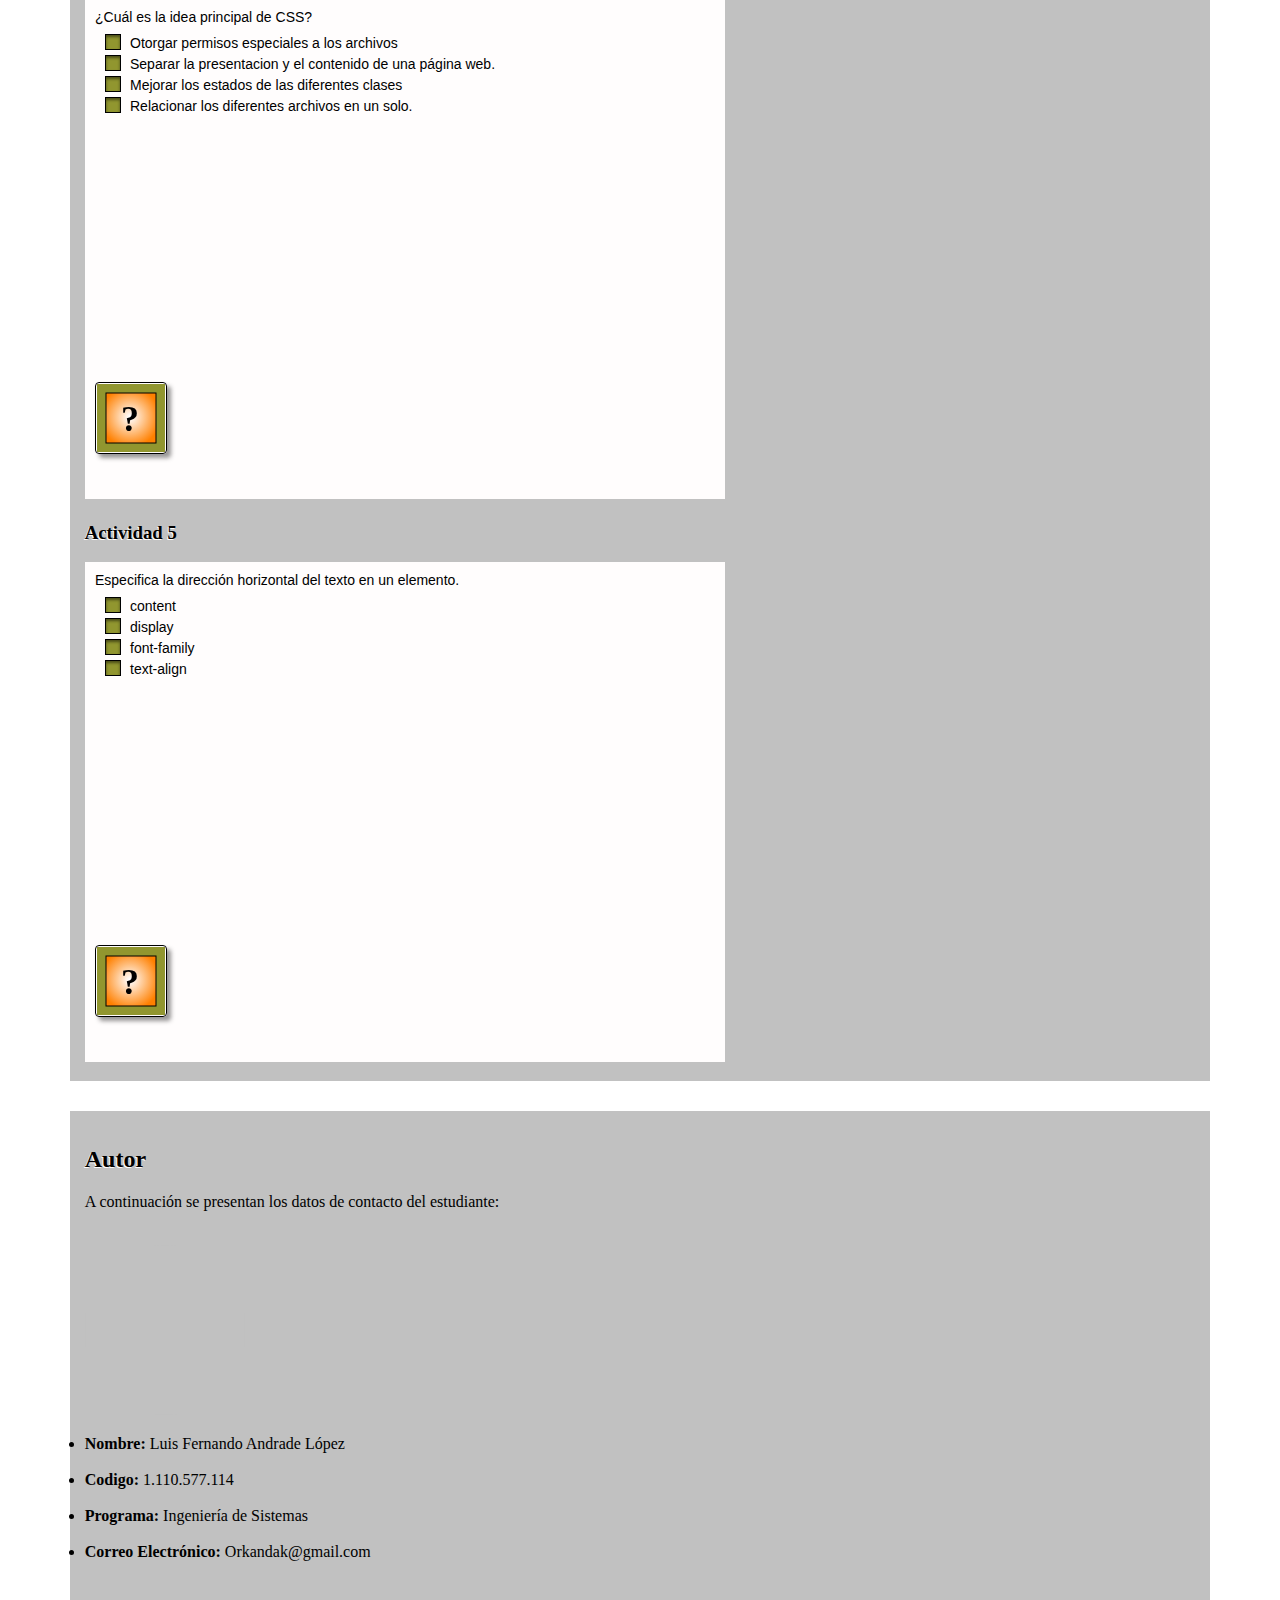
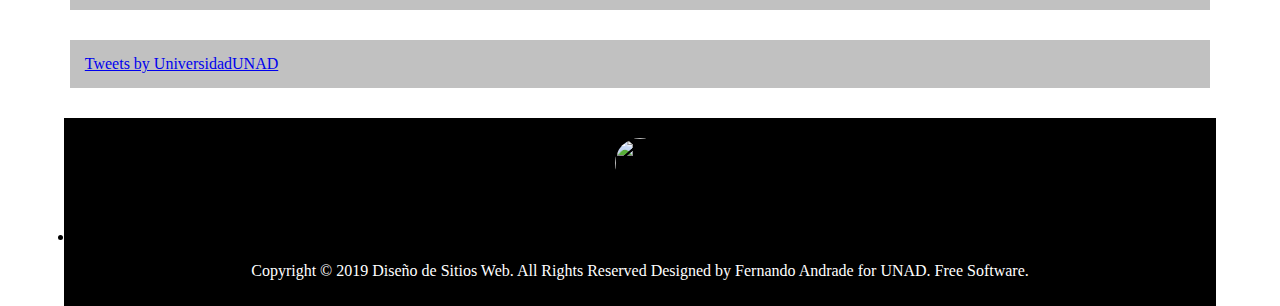
==== commit c2e0c23d: "Ajustes archivo CSS" ====
--- a/index.html
+++ b/index.html
@@ -86,230 +86,25 @@
 
 				<article class="info-columna">				
 					<h2 class="info-titulo">¿Qué es HTML?</h2>
-					<p class="info-txt">	 
-					Es un lenguaje utilizado para estructurar páginas web (las siglas de HTML significan Hyper Text Markup Language), es decir, Lenguaje de Marcas de Hipertexto, por medio de etiquetas conocidas en ingles como tags. Cada una de estas etiquetas establece la manera como debe ir organizada la pagina. 
-					</p>				
-
-					<p class="info-txt">La siguiente imagen representa un ejemplo de una estructura (Mockup) de una pagina web.</p>
-					<img src="img/structure.png" class="structure-img" alt="" title="Mockup de una página web">
-					<p class="info-txt">Como se puede apreciar cada etiqueta representa una parte de la estructura en especifico. Gracias a esto, son muchas las posibilidades para el realizar un buen diseño.</p>
-
-					<p class="info-txt">Para realizar un buen diseño, no basta solo con sentarse a escribir "código", ya que esto es muy poco productivo, antes que nada se debe tener claro como se veriá la página web, por lo que se debe seguir unos pasos para tener buenas practicas de programacion:
-					</p>
-
-					<p class="info-txt">
-						<li>Tener clara la idea de la página web.</li>
-					<br>
-						<li>Realizar los diseños necesarios (Mockups), sobre como se quiere que se vea la página. Es recomendable visitar diferentes sitios web para tener una idea especifica sobre el diseño de la página.</li>
-					<br>
-						<li>Elegir una paleta de colores acorde al proyecto. Hay muchas páginas web en la que nos proporcionan diferentes tonalidades que sean agradables a la vista del usuario.</li> 		
-					<br>
-						<li>Tener definida la manera de como se va a organizar la información en cada una de las secciones.</li>
-					<br>
-						<li>Llegados a este punto ya podremos empezar a escribir código en el editor de texto de preferencia.</li>
-					</p>					
+					<iframe class="iframepdf" src="documentos/Lectura1.pdf" width="600" height="800" align="middle"></iframe> 
 				</article>	
+
 				<article class="info-columna">			
 					<h2 class="info-titulo">Etiquetas del lenguaje HTML</h2>
-					<p class="info-txt">	 
-					Como bien se habia comentado al inicio, HTML integra una serie de etiquetas que brindan al programador lo necesario al momento de escribir código. Ya sea para semántica a nivel de texto, agrupación de contenido, secciones o contenido incrustado, hay una etiqueta para cada uso especifico. Algunas de estas son:
-					</p>
-					<p class="info-txt">				
-						<li><b>doctype html:</b> Define que el documento está bajo el estándar de HTML 5  </li>
-					<br>
-						<li><b>head:</b> Representa una colección de metadatos acerca del documento, incluyendo enlaces a, o definiciones de, scripts y hojas de estilo.</li>
-					<br>
-						<li><b>tittle:</b> Define el titulo del documento. el cual se muestra en la barra de título del navegador o en las pestañas de página.</li>
-					<br>
-						<li><b>link:</b> Usada para enlazar JavaScript y CSS externos con el documento HTML actual. </li>
-					<br>
-						<li><b>script:</b> Define ya sea un script interno o un enlace hacia un script externo. El lenguaje de programación es JavaScript</li>
-					<br>
-						<li><b>body:</b> Representa el contenido principal de un documento HTML. Solo hay un elemento en un documento. </li>
-					<br>
-						<li><b>section:</b> Define una sección en un documento.</li>
-					<br>
-						<li><b>article:</b> Define contenido autónomo que podría existir independientemente del resto del contenido.</li>
-					<br>
-						<li><b>aside:</b> Define algunos contenidos vagamente relacionados con el resto del contenido de la página. Si es removido, el contenido restante seguirá teniendo sentido.</li>
-					<br>
-						<li><b>h1, h2, h3, h4, h5, h6:</b> Los elemento de cabecera  implementan seis niveles de cabeceras de documentos; h1 es la de mayor y h6 es la de menor importancia. Un elemento de cabecera describe brevemente el tema de la sección que introduce.</li>
-					<br>
-						<li><b>header:</b> Define la cabecera de una página o sección. Usualmente contiene un logotipo, el título del sitio Web y una tabla de navegación de contenidos.</li>
-					<br>
-						<li><b>footer:</b> Define el pie de una página o sección. Usualmente contiene un mensaje de derechos de autoría, algunos enlaces a información legal o direcciones para dar información de retroalimentación.</li>
-					<br>
-						<li><b>main:</b> Define el contenido principal o importante en el documento. Solamente existe un elemento main en el documento.</li>
-					<br>
-						<li><b>p:</b> Define una parte que debe mostrarse como un párrafo.</li>
-					<br>
-						<li><b>li:</b> Define un artículo de una lista enumerada.</li>
-					<br>
-						<li><b>div:</b> Representa un contenedor genérico sin ningún significado especial.</li>
-					<br>
-						<li><b>br:</b> Representa un salto de linea.</li>
-					<br>
-						<li><b>img:</b> Representa una imagen.</li>
-					<br>
-						<li><b>iframe:</b> Representa un contexto anidado de navegación, es decir, un documento HTML embebido.</li>
-					<br>
-						<li><b>video:</b> Representa un video, y sus archivos de audio y capciones asociadas, con la interfaz necesaria para reproducirlos.</li>
-					<br>
-						<li><b>canvas:</b> Representa un área de mapa de bits  en el que se pueden utilizar scripts para renderizar gráficos como gráficas, gráficas de juegos o cualquier imagen visual al vuelo.</li>
-					<br>
-						<li><b>table:</b> Representa datos con más de una dimensión.</li>
-					<br>
-						<li><b>form:</b> Representa un formulario, consistiendo de controles que puede ser enviado a un servidor para procesamiento.</li>
-					<br>
-						<li><b>button:</b> Representa un boton.</li>
-					</p>
-					<p class="info-txt">Estas son solo algunas etiquetas de las diferentes que otorga HTML para realizar la estructura de una página web.</p>	
-					<br>					
-				</article>
+					<iframe class="iframepdf" src="documentos/Lectura2.pdf" width="600" height="800" align="middle"></iframe>
+				</article>
+
 				<article class="info-columna">			
 					<h2 class="info-titulo">¿Qué es CSS?</h2>
-					<p class="info-txt">Se define como "Lenguaje de Hojas de Estilos en Cascada" y que nos permite aplicar estilos de manera salectiva a elementos en documentos HTML". Por medio de esté, podemos modificar el tipo de letra a utilizar, su tamaño, el color, insertar imagenes con animaciones, agregar vinculos a hacia otras páginas web, editar el tamaño de las secciones de la página, entre otros.
-					</p>					
-					<img src="img/csspartes-img.png" class="csspartes-img" alt="" title="Estructura de una regla CSS">
-					<p class="info-txt">La estructura completa es llamada regla predeterminada (pero a menudo "regla" para abreviar). Nota tambien los nombres de las partes individuales:
-					</p>
-					<p class="info-txt">				
-					<b>Selector</b>
-					<br>
-					El elemento HTML en el que comienza la regla, esta selecciona el (los) elemento(s) a dar estilo. Para dar estilo a un elemento diferente, solo cambia el selector.
-					</p>
-					<P class="info-txt">
-					<b>Declaración</b>
-					<br>
-					Una sola regla como "color: red"; especifica a cuál de las propiedades del elemento quieres dar estilo.
-					<br>
-					</p>					
-					<p class="info-txt">
-					<b>Propiedades</b>
-					<br>
-					Maneras en las cuales puedes dar estilo a un elemento HTML. (En este caso, color es una propiedad del elemento p.) En CSS, seleccionas que propiedad quieres afectar en tu regla.
-					<br>
-					</p>					
-					<p class="info-txt">
-					<b>Valor de la propiedad</b>
-					<br>
-					Maneras en las cuales puedes dar estilo a un elemento HTML. (En este caso, color es una propiedad del elemento p.) En CSS, seleccionas que propiedad quieres afectar en tu regla.
-					<br>
-					</p>
-					<p class="info-txt">
-					Otras partes importantes de la sintaxis:
-					<br>
-						<li>Cada una de las reglas (aparte del selector) deben estar encapsulada entre corchetes ({}).</li>
-					<br>
-						<li>Dentro de cada declaracion, debes usar los dos puntos (:) para saparar la propiedad de su valor.</li>
-					<br>
-						<li>Dentro de cada regla, debes usar el punto y coma (;) para separar una declaración de la siguiente.</li>					
-					</p>					
-				</article>
+					<iframe class="iframepdf" src="documentos/Lectura3.pdf" width="600" height="800" align="middle"></iframe>
+				</article>
+
 				<article class="info-columna"><h2 class="info-titulo">Comprendiendo el CSS</h2>
-					<p class="info-txt">
-					La idea de CSS es la de utilizar el concepto de separación de presentación y contenido, intentando que los documentos HTML incluyan sólo información y datos, relativos al significado de la información a transmitir (el contenido), y todos los aspectos relacionados con el estilo (diseño, colores, formas, etc...) se encuentren en un documento CSS independiente (la presentación).	
-					De esta forma, se puede unificar todo lo relativo al diseño visual en un solo documento CSS, y con ello, varias ventajas:					
-					</p>					
-					<p class="info-txt">
-						<li>Si necesitamos hacer modificaciones visuales lo hacemos en un sólo lugar y no tenemos que editar todos los documentos HTML en cuestión por separado.</li>
-					</p>					
-					<p class="info-txt">
-						<li>Se reduce la duplicación de estilos en diferentes lugares, por lo que es más fácil de organizar y hacer cambios. Además, al final la información a transmitir es considerablemente menor (las páginas se descargan más rápido).</li>	
-					</p>						
-					<p class="info-txt">
-						<li>Es más fácil crear versiones diferentes de presentación para otros tipos de dispositivos: tablets, smartphones o dispositivos móviles, etc...</li>
-					</p>
-					<br>					
-					<h3 class="info-titulo">Tres tipos de estilos.</h3>
-					<p class="info-txt">
-						La información CSS se puede proporcionar por varias fuentes, ya sea adjunto como un documento por separado o incorporado en el documento HTML, y dentro de estas posibilidades destacan tres formas de dar estilo a un documento web:
-					</p>
-
-					<p class="info-txt">
-						<li><b>Hoja de estilo externa:</b>
-						La Hoja de Estilo Externa se almacena en un archivo diferente al del archivo con el código HTML al cal estar vinculado a través del elemento link, que debe ir situado en la sección head. Es la manera de programar ms eficiente, ya que separa completamente las reglas de formato para la página HTML de la estructura básica de la página. </li>
-						<br>
-						<li><b>Hoja de estilo interna:</b>
-						La Hoja de Estilo Interna est incorporada a un documento HTML, a través del elemento style dentro de la sección head, consiguiendo de esta manera separar la información del estilo del código HTML.</li>
-						<br>
-						<li><b>Estilo en linea:</b>
-						La Hoja de Estilo Interna est incorporada a un documento HTML, a través del elemento style dentro de la sección head, consiguiendo de esta manera separar la información del estilo del código HTML.</li>
-						<br>
-						<li><b>Versiones CSS:</b>
-						Existen varias versiones: CSS1 y CSS2, la CSS3 está todavía en desarrollo por el CSS WG (Cascading Style Sheets Working Group). 
-						</li>						
-					</p>
-					<p class="info-txt">
-						Los navegadores actuales implementan bastante bien CSS1 desde 1999 (tres años después de su lanzamiento) aunque dependiendo de la marca y versión del navegador hay algunas pequeñas diferencias de implementación. El primer navegador en dar soporte completo al CSS1 ha sido Internet Explorer 5.0 for the Macintosh en 2000, anteriormente el que mejor soportaba CSS1 haba sido Opera, después otros navegadores también lo han ido implementando.
-					</p>
-					<p class="info-txt">
-						Sin embargo, CSS2 (lanzado en 1998) sólo está parcialmente implementado en los navegadores más recientes, variando en estos los niveles de implementación.
-					</p>	
-					<br>
-					<h3 class="info-titulo">Ventajas
-						</h3>						
-					<p class="info-txt">
-						<li>La principal ventaja de CSS sobre el lenguaje HTML o similar, es que el estilo se puede guardar completamente por separado del contenido siendo posible, por ejemplo, almacenar todos los estilos de presentación para una web de 10.000 páginas en un sólo archivo de CSS.</li>
-						<br>
-						<li>CSS permite un mejor control en la presentación de un sitio web que los elementos de HTML, agilizando su actualización.</li>
-						<br>
-						<li>Aumento de la accesibilidad de los usuarios gracias a que pueden especificar su propia hoja de estilo, permitiéndoles modificar el formato de un sitio web según sus necesidades, de manera que por ejemplo, personas con deficiencias visuales puedan configurar su propia hoja de estilo para aumentar el tamaño del texto.</li>
-						<br>
-						<li>El ahorro global en el ancho de banda es notable, ya que la hoja de estilo se almacena en cache después de la primera solicitud y se puede volver a usar para cada página del sitio, no se tiene que descargar con cada página web. Por otro lado, quitando todo lenguaje de marcado en la presentación en favor del uso de CSS reduce su tamaño y ancho de banda hasta más del 50%, esto beneficia al dueño del sitio web con menos ancho de banda y costes de almacenamiento, as como a los visitantes para los cuales las páginas se van a cargar más rápido.</li>
-						<br>
-						<li>Una página puede tener diferentes hojas de estilo para mostrarse en diferentes dispositivos, como pueden ser impresoras, lectores de voz, o móviles.</li>
-					</p>	
-				</article>
+					<iframe class="iframepdf" src="documentos/Lectura4.pdf" width="600" height="800" align="middle"></iframe> 
+				</article>
+
 				<article class="info-columna"><h2 class="info-titulo">Propiedades del lenguaje CSS</h2>
-					<p class="info-txt">
-					CSS integra una serie de propiedades que nos permite aplicar diferentes tipos de estilos a todos los elementos que usamos en HTML. Algunas de estas son:
-					</p>
-					<p class="info-txt">
-						<li><b>align-content:</b> Permite ajustar las líneas dentro de un contenedor flex cuando hay espacio extra en el eje transversal. </li> 
-					<br>
-						<li><b>align-items:</b> Especifica la alineación predeterminada para los elementos dentro del contenedor flexible.</li>
-					<br>
-						<li><b>animation-delay:</b> Especifica un retraso para el inicio de una animación. El valor de demora de la animación se define en segundos (s) o milisegundos (ms).</li>
-					<br>
-						<li><b>background-color:</b> Establece el color de fondo de un elemento.</li>
-					<br>
-						<li><b>background-image:</b> Establece una imagen como el fondo de un elemento. Por defecto, la imagen se repite para que cubra todo el elemento.</li>
-					<br>
-						<li><b>border-bottom:</b> Establece el estilo del borde inferior para diferentes elementos.</li>
-					<br>
-						<li><b>border-bottom-color:</b> Establece el color del vorde inferior de un elemento.</li>
-					<br>
-						<li><b>border-radius:</b> Define el radio de las esquinas del elemento, puede tener de uno a cuatro valores. Medida en pixeles (px).</li>
-					<br>
-						<li><b>border-style:</b> Establece el estilo de los cuatro bordes de un elemento. Esta propiedad puede tener de uno a cuatro valores.</li>
-					<br>
-						<li><b>color:</b> Especifica el color del texto.</li>
-					<br>
-						<li><b>cursor:</b> Especifica el cursor del mouse que se mostrará al apuntar sobre un elemento.</li>
-					<br>
-						<li><b>display:</b> display	Especifica el comportamiento de visualización (el tipo de cuadro de representación) de un elemento.</li>
-					<br>
-						<li><b>font-family:</b> Especifica la fuente de un elemento. Puede contener varios nombres de fuentes como un sistema "alternativo". Si el navegador no admite la primera fuente, intenta con la siguiente fuente.</li>
-					<br>
-						<li><b>font-size:</b> font-sizeEstablece el tamaño de una fuente.</li>
-					<br>
-						<li><b>height:</b> Establece la altura de un elemento. (auto, valores numéricos en px, em %)</li>
-					<br>
-						<li><b>justify-content:</b> Alinea los elementos del contenedor flexible cuando los elementos no usan todo el espacio disponible en el eje principal (horizontalmente). Puede tomar valores como (flex-start, flex-end, center, space-between, space-around).</li>
-					<br>
-						<li><b>margin:</b> establece los márgenes para un elemento, puede tomar 4 valores y es una propiedad abreviada de las siguientes propiedades: margin-top, margin-right, margin-bottom, margin-left. </li>					
-					<br>
-						<li><b>max-height:</b> Establece la altura maxima para un elemento.</li>
-					<br>
-						<li><b>max-width:</b> Establece el ancho maximo de un elemento.</li>
-					<br>
-						<li><b>text-align:</b> Especifica la alineación horizontal del texto en un elemento. Valores (left, right, center, justify).</li>
-					<br>
-						<li><b>width:</b> Establece el ancho de un elemento. El ancho de un elemento no incluye relleno, bordes o márgenes.</li>
-					</p>
-					<br>
-					<p class="info-txt">Como se puede apreciar, existen diferentes propiedades a aplicar a nuestros diseños.</p>		
+					<iframe class="iframepdf" src="documentos/Lectura5.pdf" width="600" height="800" align="middle"></iframe> 
 				</article>				
 			</section>
 
@@ -372,7 +167,7 @@
 				<article class="info-columna"><h2 class="info-titulo">Autor</h2>
 					<p class="info-txt">A continuación se presentan los datos de contacto del estudiante:</p>
 					<br>
-					<img src="img/autor-img.jpeg" class="autor-img" alt="" title="Mockup de una página web">
+					<img src="img/autor-img.jpeg" class="autor-img" alt="" title="Autor">
 					<p class="info-txt">
 						<li><b>Nombre: </b>Luis Fernando Andrade López</li> 
 						<br>
@@ -383,6 +178,9 @@
 						<li><b>Correo Electrónico: </b>Orkandak@gmail.com</li>
 						<br>						
 					</p>
+				</article>
+				<article class="info-columna">
+					<a width="600" height="400" class="twitter-timeline" href="https://twitter.com/UniversidadUNAD?ref_src=twsrc%5Etfw">Tweets by UniversidadUNAD</a> <script async src="https://platform.twitter.com/widgets.js" charset="utf-8"></script>
 				</article>				
 			</section>
 		</div>		
@@ -400,4 +198,4 @@
 	
 	<script src="js/menu.js"></script>
 </body>
-</html> +</html> 
--- a/css/estilos.css
+++ b/css/estilos.css
@@ -1,7 +1,8 @@
 body {
-	margin: 0;
+	margin: auto;
 	font-family: Angsana New;
-	background: #F0B429;
+	background: #FFF;
+	width: 90%;
 }
 
 * {
@@ -97,7 +98,7 @@
 }
 
 .banner-titulo{
-	text-shadow: 3px 2px #f0b429;	
+	text-shadow: 3px 2px #FFF;	
 	font-size: 3em;
 }
 
@@ -107,21 +108,17 @@
 }
 /*---------------------Estilos info--------------*/
 
-.structure-img{	
-	display: block;
-    height: 350px;
-    
-}
 
 .info-columna {
-	background: #808080;
+	background: #c1c1c1;
 	color: #fff;
 	padding: 15px;	
-	margin-bottom: 30px;
+	margin-bottom: 30px;		
 }
 
 .info-titulo{
-	text-shadow: 3px 1px #000000;
+	text-shadow: -1px 1px 0px #fff;
+	color: black;
 }
 
 .info-txt, li{
